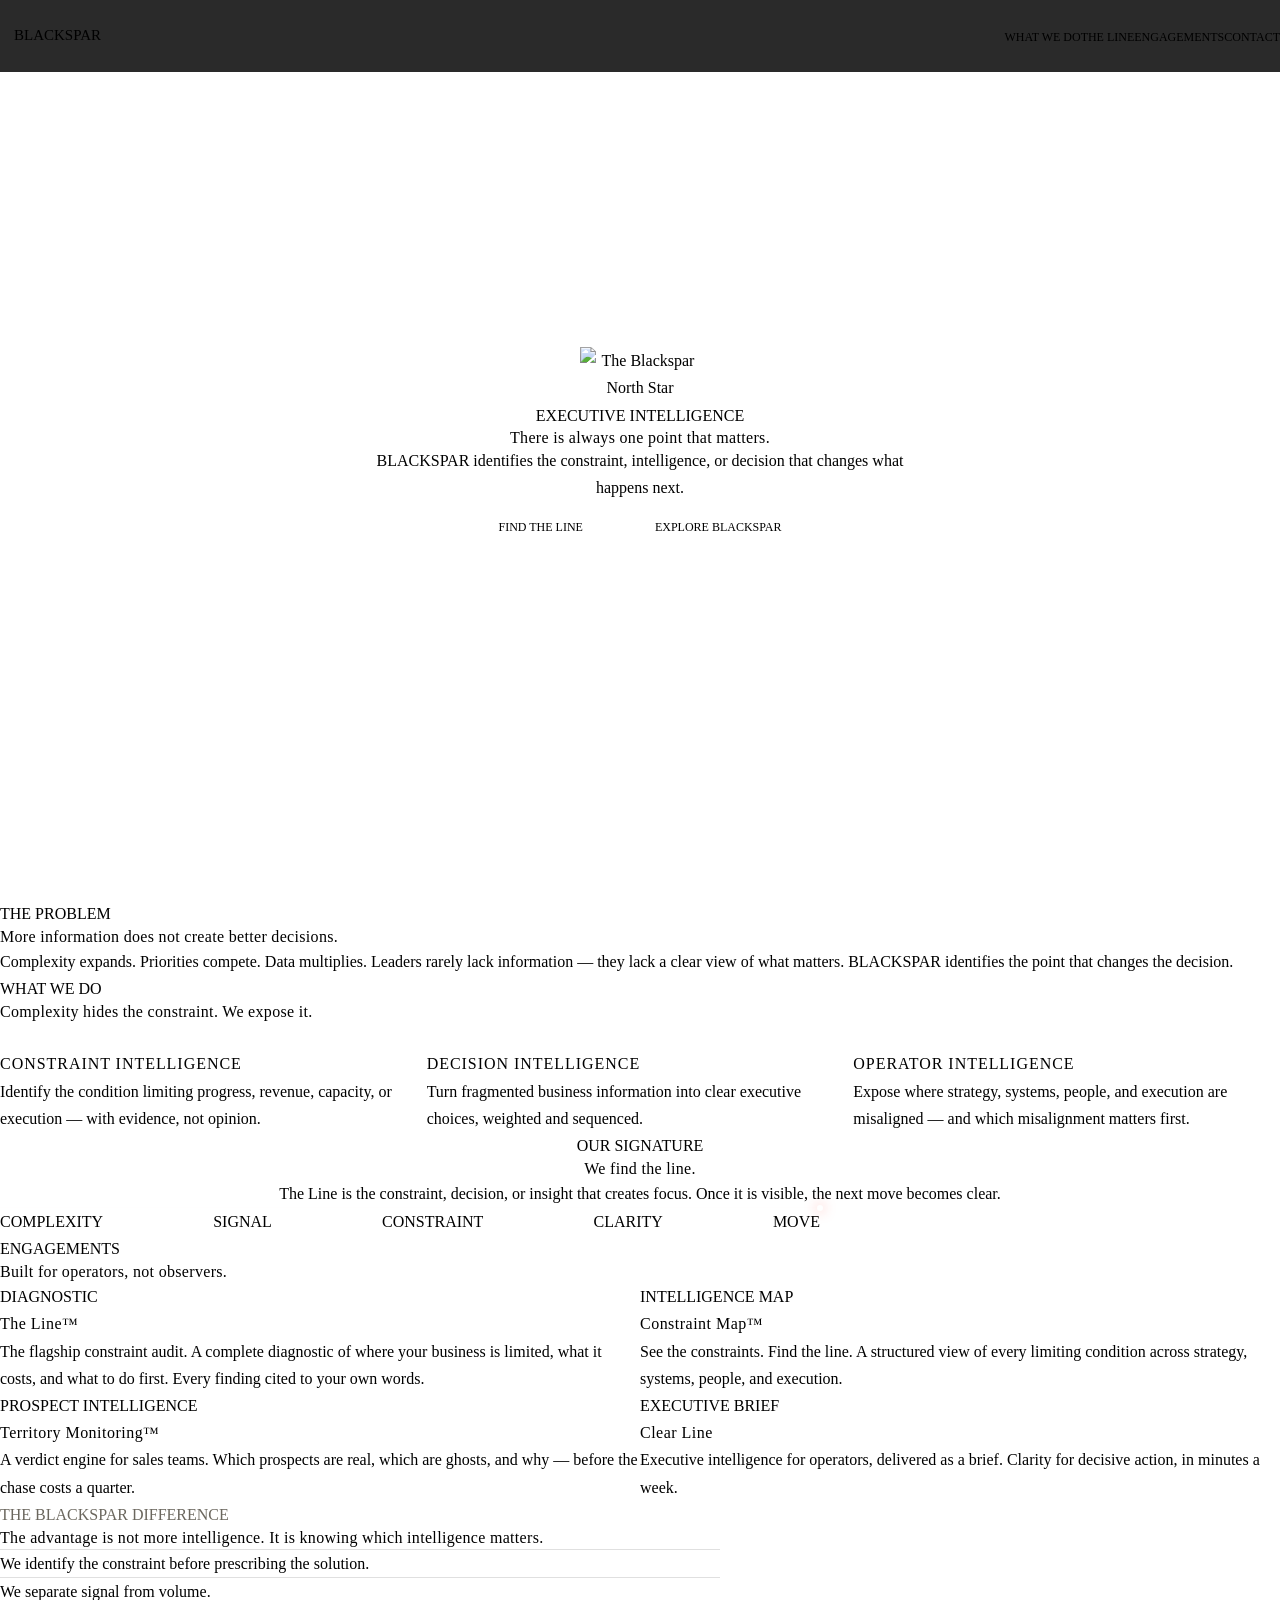
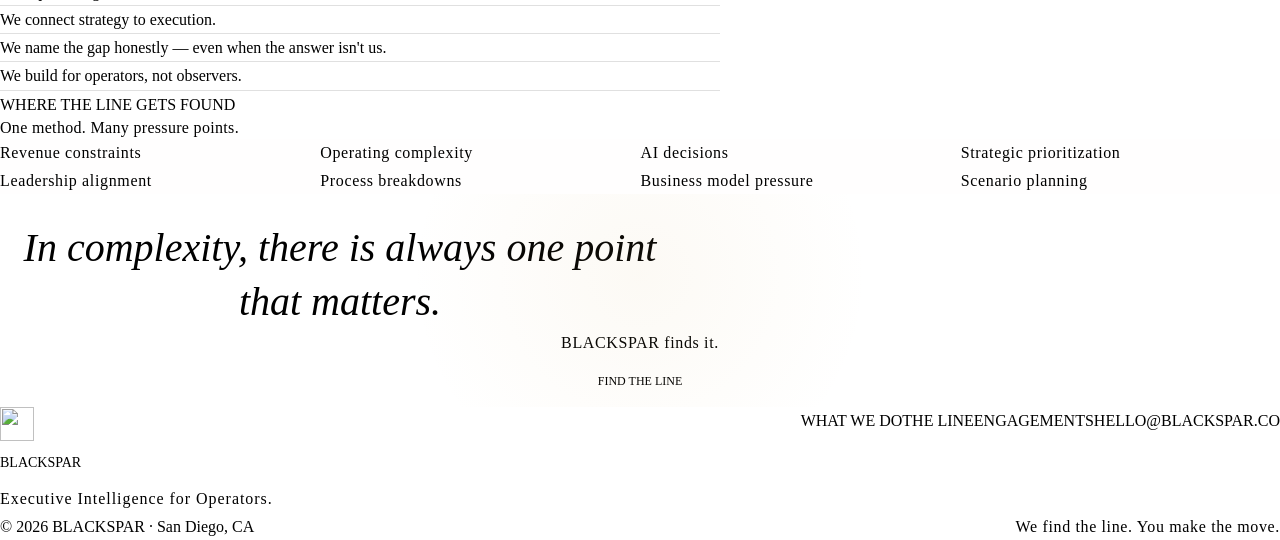
==== index.html @ a790dc44 "Add files via upload" ====
<!DOCTYPE html>
<html lang="en">
<head>
<meta charset="UTF-8">
<meta name="viewport" content="width=device-width, initial-scale=1.0">
<title>BLACKSPAR | Executive Intelligence for Operators</title>
<meta name="description" content="BLACKSPAR identifies the constraints, decisions, and intelligence that matter most—giving operators clarity in complexity.">
<link rel="canonical" href="https://blackspar.co/">
<meta property="og:title" content="BLACKSPAR | Executive Intelligence for Operators">
<meta property="og:description" content="In complexity, there is always one point that matters. We find it.">
<meta property="og:url" content="https://blackspar.co/">
<meta property="og:type" content="website">
<link rel="icon" type="image/svg+xml" href="logos/blackspar-favicon.svg">
<link rel="preconnect" href="https://fonts.googleapis.com">
<link rel="preconnect" href="https://fonts.gstatic.com" crossorigin>
<link href="https://fonts.googleapis.com/css2?family=Manrope:wght@200;300;400;500&family=Cormorant+Garamond:ital,wght@1,400;1,500&display=swap" rel="stylesheet">
<link rel="stylesheet" href="css/tokens.css">
<style>
  /* ============ BASE ============ */
  * { margin:0; padding:0; box-sizing:border-box; }
  html { scroll-behavior:smooth; }
  body {
    background:var(--blackout);
    color:var(--bone);
    font-family:var(--font-body);
    font-weight:var(--weight-light);
    font-size:var(--text-base);
    line-height:1.7;
    -webkit-font-smoothing:antialiased;
  }
  a { color:inherit; }
  a:focus-visible, button:focus-visible {
    outline:1px solid var(--gold);
    outline-offset:3px;
  }
  .skip {
    position:absolute; left:-9999px; top:0; background:var(--bone);
    color:var(--blackout); padding:10px 18px; z-index:100;
  }
  .skip:focus { left:0; }
  .wrap { max-width:var(--max-width); margin:0 auto; padding:0 var(--space-4); }

  .eyebrow {
    font-size:var(--text-xs); letter-spacing:var(--track-label);
    text-transform:uppercase; color:var(--field-gray);
    margin-bottom:var(--space-3);
  }
  h2 {
    font-size:var(--text-2xl); font-weight:var(--weight-thin);
    letter-spacing:0.02em; line-height:1.3; max-width:720px;
  }
  .prose { max-width:var(--max-prose); color:var(--ivory); }

  /* ============ REVEAL MOTION ============ */
  .reveal { opacity:0; transform:translateY(14px);
    transition:opacity var(--dur-slow) var(--ease-brand),
               transform var(--dur-slow) var(--ease-brand); }
  .reveal.in { opacity:1; transform:none; }

  /* ============ NAV ============ */
  nav {
    position:fixed; top:0; left:0; right:0; z-index:50;
    background:rgba(5,5,5,0.85); backdrop-filter:blur(12px);
    border-bottom:var(--border-quiet);
  }
  .nav-inner {
    max-width:var(--max-width); margin:0 auto; padding:0 var(--space-4);
    height:72px; display:flex; align-items:center; justify-content:space-between;
  }
  .nav-mark { display:flex; align-items:center; gap:14px; text-decoration:none; }
  .nav-mark img { height:30px; width:auto; }
  .nav-mark span {
    font-size:15px; font-weight:var(--weight-light);
    letter-spacing:var(--track-wordmark); text-transform:uppercase;
  }
  .nav-links { display:flex; gap:var(--space-4); list-style:none; }
  .nav-links a {
    font-size:12px; letter-spacing:var(--track-label); text-transform:uppercase;
    color:var(--field-gray); text-decoration:none;
    transition:color var(--dur-fast) var(--ease-brand);
  }
  .nav-links a:hover { color:var(--bone); }
  @media (max-width:820px){ .nav-links { display:none; } }

  /* ============ HERO ============ */
  .hero {
    min-height:100vh; display:flex; flex-direction:column;
    align-items:center; justify-content:center; text-align:center;
    padding:120px var(--space-4) var(--space-6); position:relative;
  }
  .hero-star { width:120px; margin-bottom:var(--space-5); }
  .hero .eyebrow { color:var(--gold); }
  .hero h1 {
    font-size:var(--text-hero); font-weight:var(--weight-thin);
    letter-spacing:0.02em; line-height:1.15; max-width:820px;
    margin-bottom:var(--space-4);
  }
  .hero-sub {
    color:var(--ivory); max-width:560px; font-size:var(--text-lg);
    margin-bottom:var(--space-5);
  }
  .hero-line {
    width:0; height:1px; background:var(--red); position:relative;
    margin:0 auto var(--space-5);
    animation:drawline 2.4s var(--ease-brand) 0.6s forwards;
  }
  .hero-line::after {
    content:''; position:absolute; right:-2px; top:-1.5px;
    width:4px; height:4px; border-radius:50%; background:var(--red-glow);
    opacity:0; animation:pointin 0.8s var(--ease-brand) 2.6s forwards;
  }
  @keyframes drawline { to { width:180px; } }
  @keyframes pointin { to { opacity:1; } }
  @media (prefers-reduced-motion: reduce){
    .hero-line { width:180px; animation:none; }
    .hero-line::after { opacity:1; animation:none; }
  }
  .cta-row { display:flex; gap:var(--space-2); flex-wrap:wrap; justify-content:center; }
  .btn {
    display:inline-block; padding:15px 36px; font-family:var(--font-body);
    font-size:12px; letter-spacing:var(--track-label); text-transform:uppercase;
    text-decoration:none; border-radius:var(--radius); cursor:pointer;
    transition:all var(--dur-fast) var(--ease-brand);
  }
  .btn-primary { background:var(--bone); color:var(--blackout); border:1px solid var(--bone); }
  .btn-primary:hover { background:var(--gold-hi); border-color:var(--gold-hi); }
  .btn-ghost { background:transparent; color:var(--bone); border:var(--border-fine); }
  .btn-ghost:hover { border-color:var(--gold); color:var(--gold-hi); }

  /* ============ SECTIONS ============ */
  section { padding:var(--space-7) 0; border-top:var(--border-quiet); }

  /* Problem */
  .problem .prose { margin-top:var(--space-3); font-size:var(--text-lg); }

  /* Capabilities */
  .caps-grid {
    display:grid; grid-template-columns:repeat(3,1fr);
    gap:var(--space-3); margin-top:var(--space-5);
  }
  .cap {
    background:var(--deep-surface); border:var(--border-fine);
    border-radius:var(--radius); padding:var(--space-4);
    transition:border-color var(--dur-base) var(--ease-brand);
  }
  .cap:hover { border-color:rgba(216,179,106,0.35); }
  .cap img { width:22px; margin-bottom:var(--space-3); }
  .cap h3 {
    font-size:var(--text-base); font-weight:var(--weight-regular);
    letter-spacing:0.06em; text-transform:uppercase; margin-bottom:var(--space-2);
  }
  .cap p { font-size:var(--text-sm); color:var(--field-gray); }
  @media (max-width:820px){ .caps-grid { grid-template-columns:1fr; } }

  /* The Line */
  .theline { text-align:center; }
  .theline h2 { margin:0 auto; }
  .theline .prose { margin:var(--space-3) auto 0; }
  .line-stage { margin:var(--space-6) auto 0; max-width:820px; position:relative; }
  .line-track { height:1px; background:rgba(244,241,233,0.08); position:relative; overflow:visible; }
  .line-draw {
    position:absolute; left:0; top:0; height:1px; background:var(--red); width:0;
    transition:width 2.8s var(--ease-brand);
  }
  .line-stage.in .line-draw { width:100%; }
  .line-point {
    position:absolute; right:-3px; top:-2.5px; width:6px; height:6px;
    border-radius:50%; background:var(--red-glow);
    box-shadow:0 0 12px rgba(255,59,48,0.5);
    opacity:0; transition:opacity 0.8s var(--ease-brand) 2.6s;
  }
  .line-stage.in .line-point { opacity:1; }
  .line-steps {
    display:flex; justify-content:space-between; margin-top:var(--space-3);
    list-style:none;
  }
  .line-steps li {
    font-size:var(--text-xs); letter-spacing:var(--track-label);
    text-transform:uppercase; color:var(--field-gray);
  }
  .line-steps li:last-child { color:var(--bone); }

  /* Products */
  .prod-grid {
    display:grid; grid-template-columns:repeat(2,1fr);
    gap:var(--space-3); margin-top:var(--space-5);
  }
  .prod {
    background:var(--deep-surface); border:var(--border-fine);
    border-radius:var(--radius); padding:var(--space-4);
    display:flex; flex-direction:column; gap:var(--space-2);
    transition:border-color var(--dur-base) var(--ease-brand);
  }
  .prod:hover { border-color:rgba(216,179,106,0.35); }
  .prod .p-label {
    font-size:var(--text-xs); letter-spacing:var(--track-label);
    text-transform:uppercase; color:var(--gold);
  }
  .prod h3 { font-size:var(--text-xl); font-weight:var(--weight-thin); letter-spacing:0.03em; }
  .prod p { font-size:var(--text-sm); color:var(--field-gray); }
  @media (max-width:820px){ .prod-grid { grid-template-columns:1fr; } }

  /* Difference — reversed editorial section */
  .difference { background:var(--bone); color:var(--blackout); border-top:none; }
  .difference h2 { color:var(--blackout); }
  .difference .eyebrow { color:#6b675e; }
  .diff-list { margin-top:var(--space-5); list-style:none; max-width:720px; }
  .diff-list li {
    padding:var(--space-3) 0; border-top:1px solid rgba(5,5,5,0.12);
    font-size:var(--text-lg); font-weight:var(--weight-light);
  }
  .diff-list li:last-child { border-bottom:1px solid rgba(5,5,5,0.12); }

  /* Use cases */
  .uses-grid {
    display:grid; grid-template-columns:repeat(4,1fr);
    gap:1px; background:rgba(244,241,233,0.08);
    border:var(--border-fine); margin-top:var(--space-5);
  }
  .use {
    background:var(--blackout); padding:var(--space-4) var(--space-3);
    font-size:var(--text-sm); color:var(--ivory); letter-spacing:0.04em;
  }
  @media (max-width:820px){ .uses-grid { grid-template-columns:repeat(2,1fr); } }

  /* Closing */
  .closing {
    text-align:center; padding:calc(var(--space-7) + 40px) 0;
    position:relative; overflow:hidden;
  }
  .closing::before {
    content:''; position:absolute; left:50%; top:38%;
    width:520px; height:520px; transform:translate(-50%,-50%);
    background:radial-gradient(circle, rgba(216,179,106,0.07) 0%, transparent 62%);
    pointer-events:none;
  }
  .closing img { width:64px; margin-bottom:var(--space-4); }
  .closing-statement {
    font-family:var(--font-serif); font-style:italic;
    font-size:clamp(26px, 3.6vw, 40px); font-weight:400;
    line-height:1.35; max-width:680px; margin:0 auto var(--space-2);
  }
  .closing .finds {
    font-size:var(--text-lg); color:var(--gold-hi);
    letter-spacing:0.04em; margin-bottom:var(--space-5);
  }

  /* Footer */
  footer { border-top:var(--border-quiet); padding:var(--space-5) 0 var(--space-4); }
  .foot-top {
    display:flex; justify-content:space-between; align-items:flex-start;
    gap:var(--space-4); flex-wrap:wrap;
  }
  .foot-mark { display:flex; flex-direction:column; gap:10px; }
  .foot-mark img { height:34px; width:34px; }
  .foot-mark .fm-name {
    font-size:14px; letter-spacing:var(--track-wordmark); text-transform:uppercase;
  }
  .foot-mark .fm-tag { font-size:var(--text-xs); color:var(--field-gray); letter-spacing:0.06em; }
  .foot-nav { display:flex; gap:var(--space-4); list-style:none; flex-wrap:wrap; }
  .foot-nav a {
    font-size:var(--text-xs); letter-spacing:var(--track-label);
    text-transform:uppercase; color:var(--field-gray); text-decoration:none;
  }
  .foot-nav a:hover { color:var(--bone); }
  .foot-line { height:1px; background:var(--red); width:56px; margin:var(--space-4) 0 var(--space-3); }
  .foot-bottom {
    display:flex; justify-content:space-between; gap:var(--space-3);
    flex-wrap:wrap; font-size:var(--text-xs); color:var(--field-gray);
  }
  .foot-bottom .promise { color:var(--ivory); letter-spacing:0.04em; }
</style>
</head>
<body>
<a class="skip" href="#main">Skip to content</a>

<nav aria-label="Primary">
  <div class="nav-inner">
    <a class="nav-mark" href="#" aria-label="Blackspar home">
      <img src="logos/blackspar-star.svg" alt="">
      <span>Blackspar</span>
    </a>
    <ul class="nav-links">
      <li><a href="#what">What We Do</a></li>
      <li><a href="#theline">The Line</a></li>
      <li><a href="#engagements">Engagements</a></li>
      <li><a href="#contact">Contact</a></li>
    </ul>
  </div>
</nav>

<main id="main">

  <!-- 1 · HERO -->
  <header class="hero">
    <img class="hero-star" src="logos/blackspar-star.svg" alt="The Blackspar North Star">
    <p class="eyebrow">Executive Intelligence</p>
    <h1>There is always one point that&nbsp;matters.</h1>
    <p class="hero-sub">BLACKSPAR identifies the constraint, intelligence, or decision that changes what happens next.</p>
    <div class="hero-line" aria-hidden="true"></div>
    <div class="cta-row">
      <a class="btn btn-primary" href="#contact">Find the Line</a>
      <a class="btn btn-ghost" href="#what">Explore Blackspar</a>
    </div>
  </header>

  <!-- 2 · THE CORE PROBLEM -->
  <section class="problem" id="problem">
    <div class="wrap reveal">
      <p class="eyebrow">The Problem</p>
      <h2>More information does not create better decisions.</h2>
      <p class="prose">Complexity expands. Priorities compete. Data multiplies. Leaders rarely lack information — they lack a clear view of what matters. BLACKSPAR identifies the point that changes the decision.</p>
    </div>
  </section>

  <!-- 3 · WHAT BLACKSPAR DOES -->
  <section id="what">
    <div class="wrap">
      <div class="reveal">
        <p class="eyebrow">What We Do</p>
        <h2>Complexity hides the constraint. We expose it.</h2>
      </div>
      <div class="caps-grid">
        <article class="cap reveal">
          <img src="logos/blackspar-star.svg" alt="">
          <h3>Constraint Intelligence</h3>
          <p>Identify the condition limiting progress, revenue, capacity, or execution — with evidence, not opinion.</p>
        </article>
        <article class="cap reveal">
          <img src="logos/blackspar-star.svg" alt="">
          <h3>Decision Intelligence</h3>
          <p>Turn fragmented business information into clear executive choices, weighted and sequenced.</p>
        </article>
        <article class="cap reveal">
          <img src="logos/blackspar-star.svg" alt="">
          <h3>Operator Intelligence</h3>
          <p>Expose where strategy, systems, people, and execution are misaligned — and which misalignment matters first.</p>
        </article>
      </div>
    </div>
  </section>

  <!-- 4 · THE LINE -->
  <section class="theline" id="theline">
    <div class="wrap">
      <div class="reveal">
        <p class="eyebrow" style="color:var(--red)">Our Signature</p>
        <h2>We find the line.</h2>
        <p class="prose">The Line is the constraint, decision, or insight that creates focus. Once it is visible, the next move becomes clear.</p>
      </div>
      <div class="line-stage" id="lineStage" aria-hidden="true">
        <div class="line-track">
          <div class="line-draw"></div>
          <div class="line-point"></div>
        </div>
        <ul class="line-steps">
          <li>Complexity</li>
          <li>Signal</li>
          <li>Constraint</li>
          <li>Clarity</li>
          <li>Move</li>
        </ul>
      </div>
    </div>
  </section>

  <!-- 5 · ENGAGEMENTS -->
  <section id="engagements">
    <div class="wrap">
      <div class="reveal">
        <p class="eyebrow">Engagements</p>
        <h2>Built for operators, not observers.</h2>
      </div>
      <div class="prod-grid">
        <article class="prod reveal">
          <span class="p-label">Diagnostic</span>
          <h3>The Line™</h3>
          <p>The flagship constraint audit. A complete diagnostic of where your business is limited, what it costs, and what to do first. Every finding cited to your own words.</p>
        </article>
        <article class="prod reveal">
          <span class="p-label">Intelligence Map</span>
          <h3>Constraint Map™</h3>
          <p>See the constraints. Find the line. A structured view of every limiting condition across strategy, systems, people, and execution.</p>
        </article>
        <article class="prod reveal">
          <span class="p-label">Prospect Intelligence</span>
          <h3>Territory Monitoring™</h3>
          <p>A verdict engine for sales teams. Which prospects are real, which are ghosts, and why — before the chase costs a quarter.</p>
        </article>
        <article class="prod reveal">
          <span class="p-label">Executive Brief</span>
          <h3>Clear Line</h3>
          <p>Executive intelligence for operators, delivered as a brief. Clarity for decisive action, in minutes a week.</p>
        </article>
      </div>
    </div>
  </section>

  <!-- 6 · THE DIFFERENCE -->
  <section class="difference">
    <div class="wrap reveal">
      <p class="eyebrow">The Blackspar Difference</p>
      <h2>The advantage is not more intelligence. It is knowing which intelligence matters.</h2>
      <ul class="diff-list">
        <li>We identify the constraint before prescribing the solution.</li>
        <li>We separate signal from volume.</li>
        <li>We connect strategy to execution.</li>
        <li>We name the gap honestly — even when the answer isn't us.</li>
        <li>We build for operators, not observers.</li>
      </ul>
    </div>
  </section>

  <!-- 7 · USE CASES -->
  <section id="uses">
    <div class="wrap">
      <div class="reveal">
        <p class="eyebrow">Where The Line Gets Found</p>
        <h2>One method. Many pressure points.</h2>
      </div>
      <div class="uses-grid reveal">
        <div class="use">Revenue constraints</div>
        <div class="use">Operating complexity</div>
        <div class="use">AI decisions</div>
        <div class="use">Strategic prioritization</div>
        <div class="use">Leadership alignment</div>
        <div class="use">Process breakdowns</div>
        <div class="use">Business model pressure</div>
        <div class="use">Scenario planning</div>
      </div>
    </div>
  </section>

  <!-- 8 · CLOSING -->
  <section class="closing" id="contact">
    <div class="wrap reveal">
      <img src="logos/blackspar-star.svg" alt="">
      <p class="closing-statement">In complexity, there is always one point that matters.</p>
      <p class="finds">BLACKSPAR finds it.</p>
      <a class="btn btn-primary" href="mailto:hello@blackspar.co?subject=Find%20the%20Line">Find the Line</a>
    </div>
  </section>

  <!-- 9 · FOOTER -->
  <footer>
    <div class="wrap">
      <div class="foot-top">
        <div class="foot-mark">
          <img src="logos/blackspar-star.svg" alt="">
          <span class="fm-name">Blackspar</span>
          <span class="fm-tag">Executive Intelligence for Operators.</span>
        </div>
        <ul class="foot-nav">
          <li><a href="#what">What We Do</a></li>
          <li><a href="#theline">The Line</a></li>
          <li><a href="#engagements">Engagements</a></li>
          <li><a href="mailto:hello@blackspar.co">hello@blackspar.co</a></li>
        </ul>
      </div>
      <div class="foot-line" aria-hidden="true"></div>
      <div class="foot-bottom">
        <span>© 2026 BLACKSPAR · San Diego, CA</span>
        <span class="promise">We find the line. You make the move.</span>
      </div>
    </div>
  </footer>

</main>

<script>
  // Scroll reveals + Line animation trigger
  const io = new IntersectionObserver((entries) => {
    entries.forEach(e => { if (e.isIntersecting) { e.target.classList.add('in'); io.unobserve(e.target); } });
  }, { threshold: 0.18 });
  document.querySelectorAll('.reveal, .line-stage').forEach(el => io.observe(el));
</script>
</body>
</html>
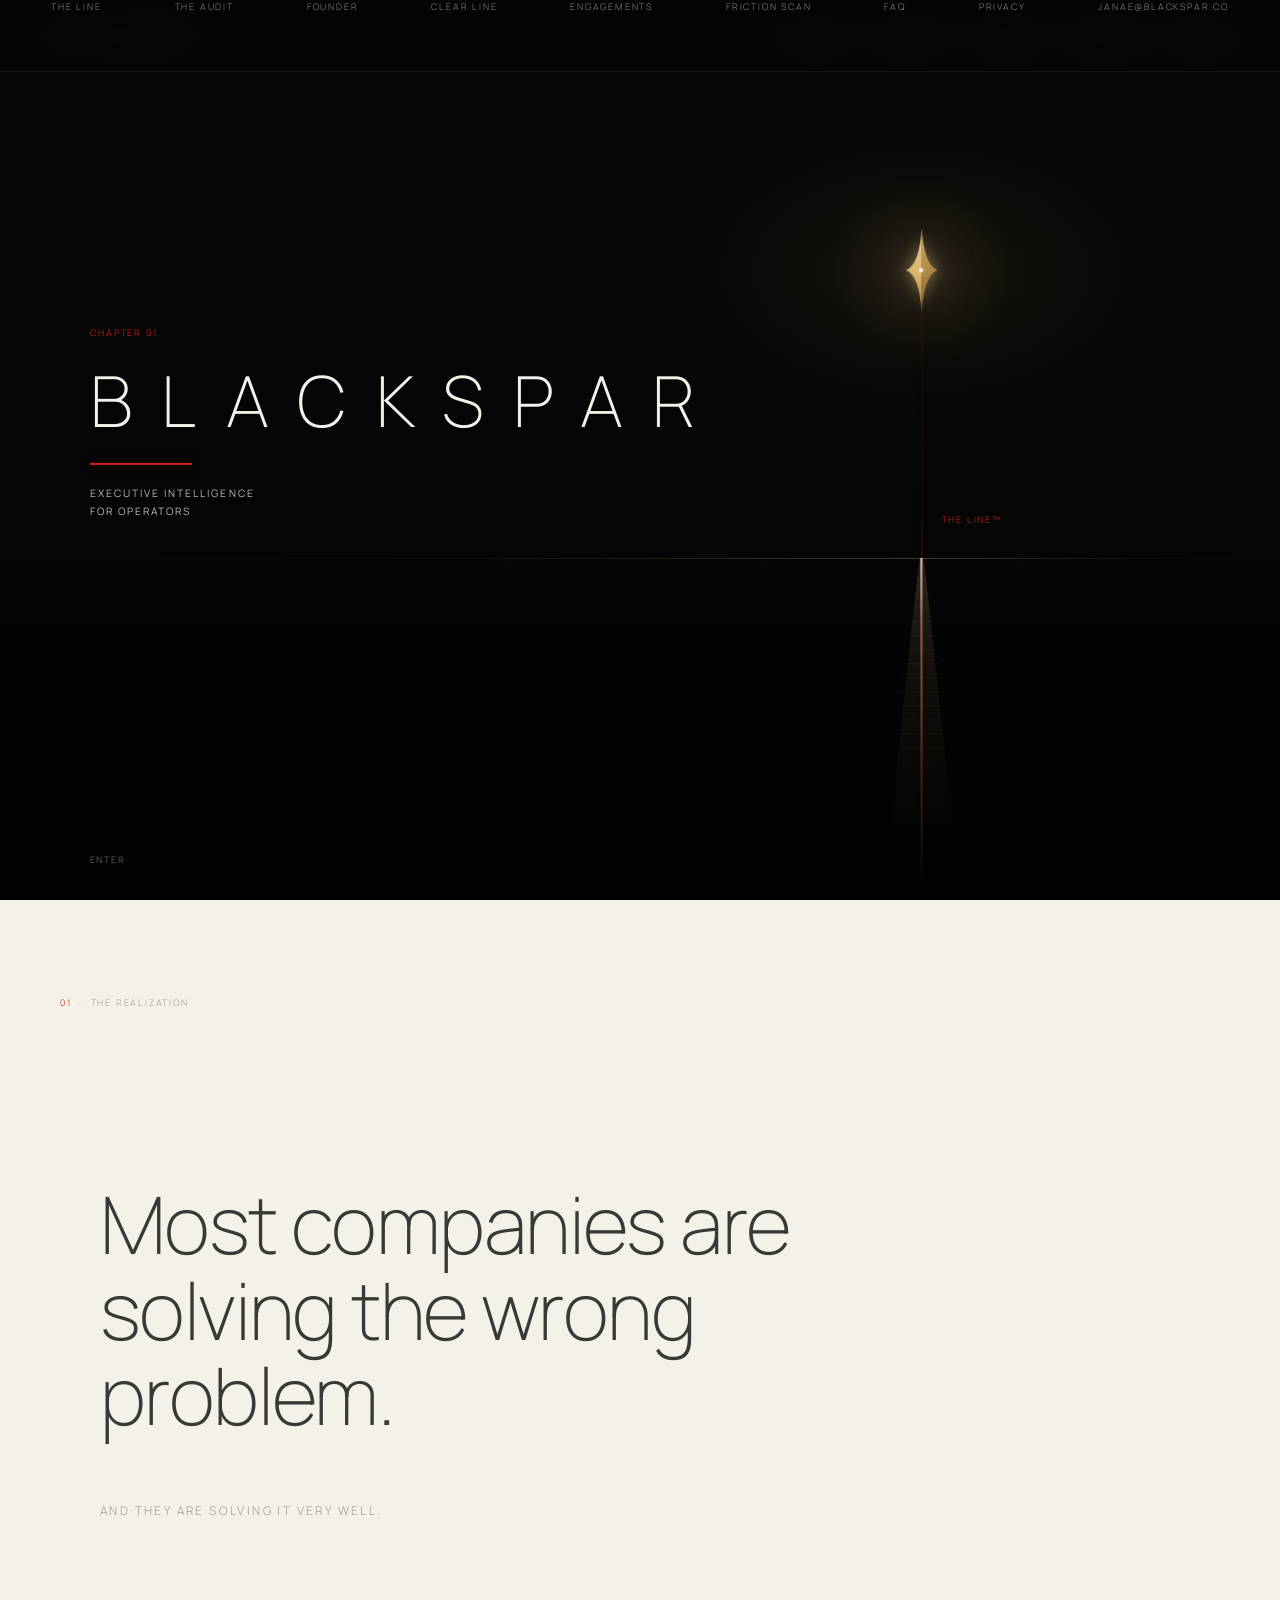
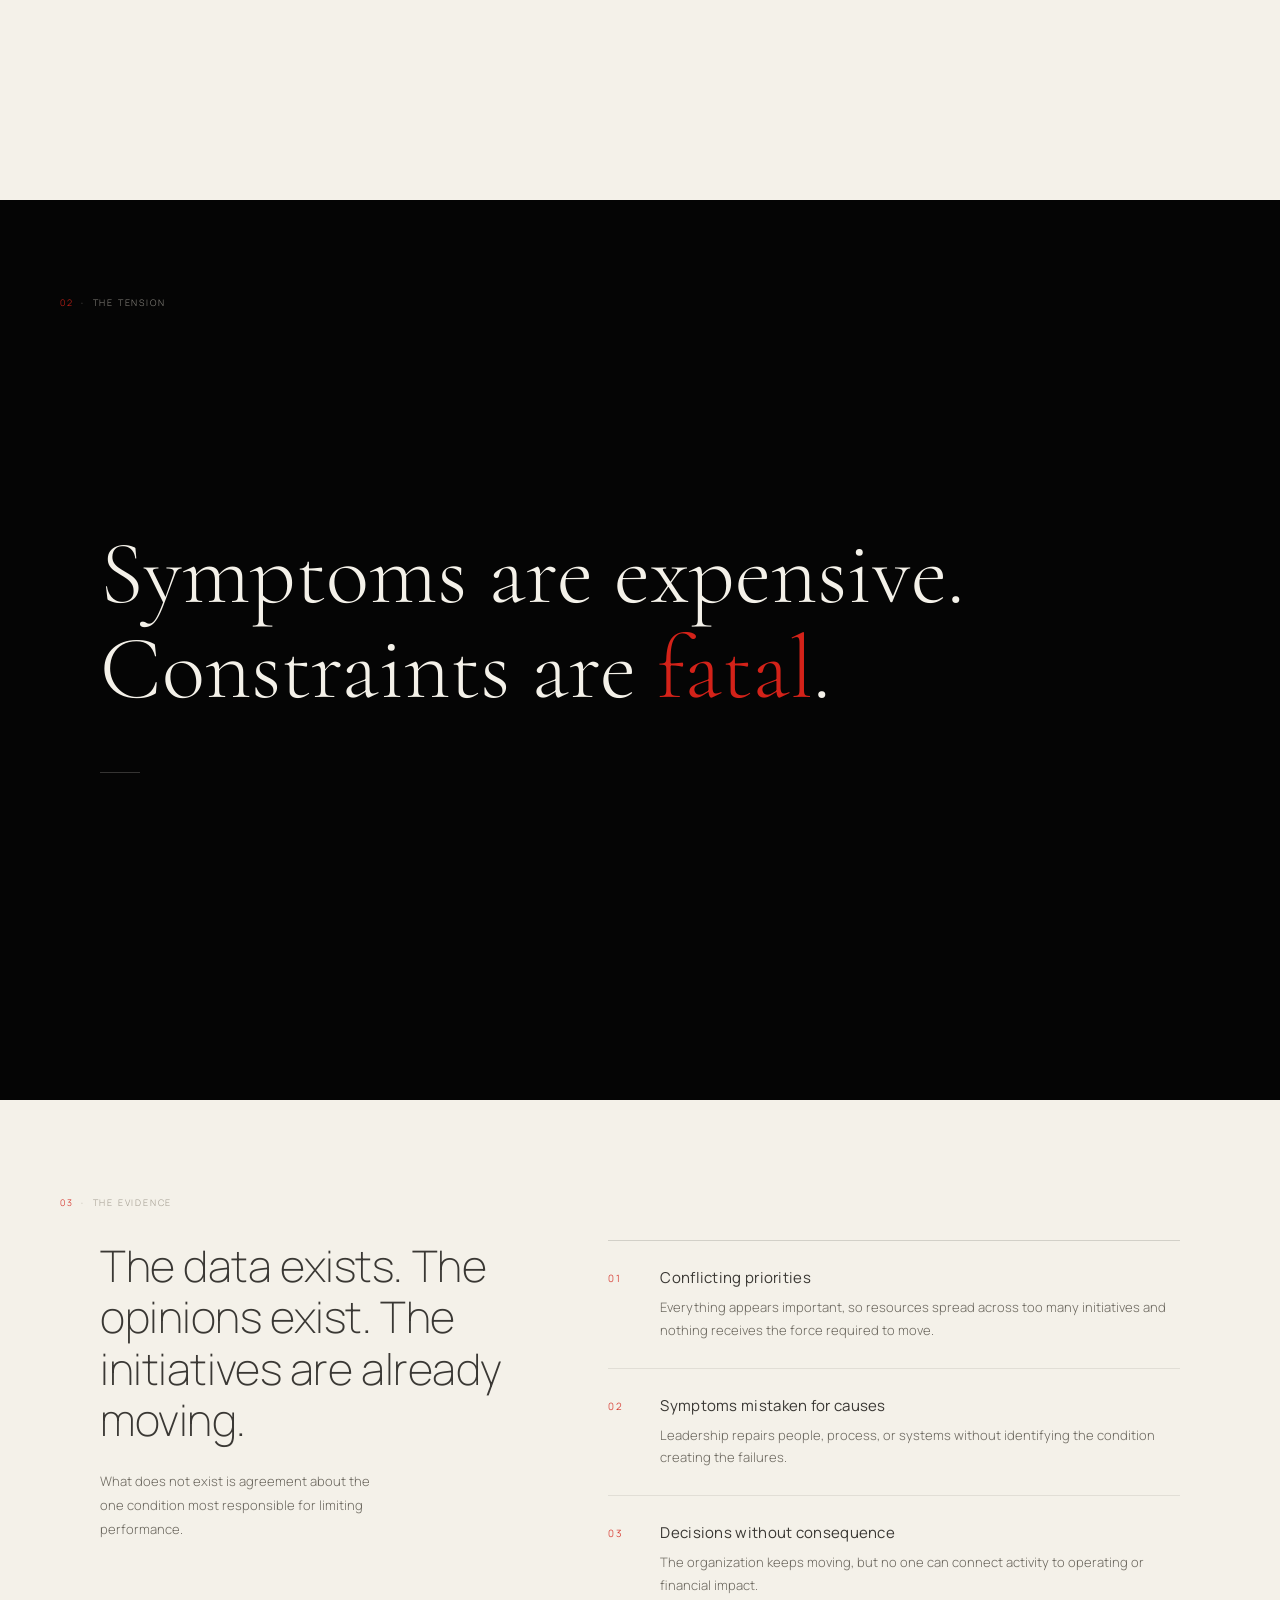
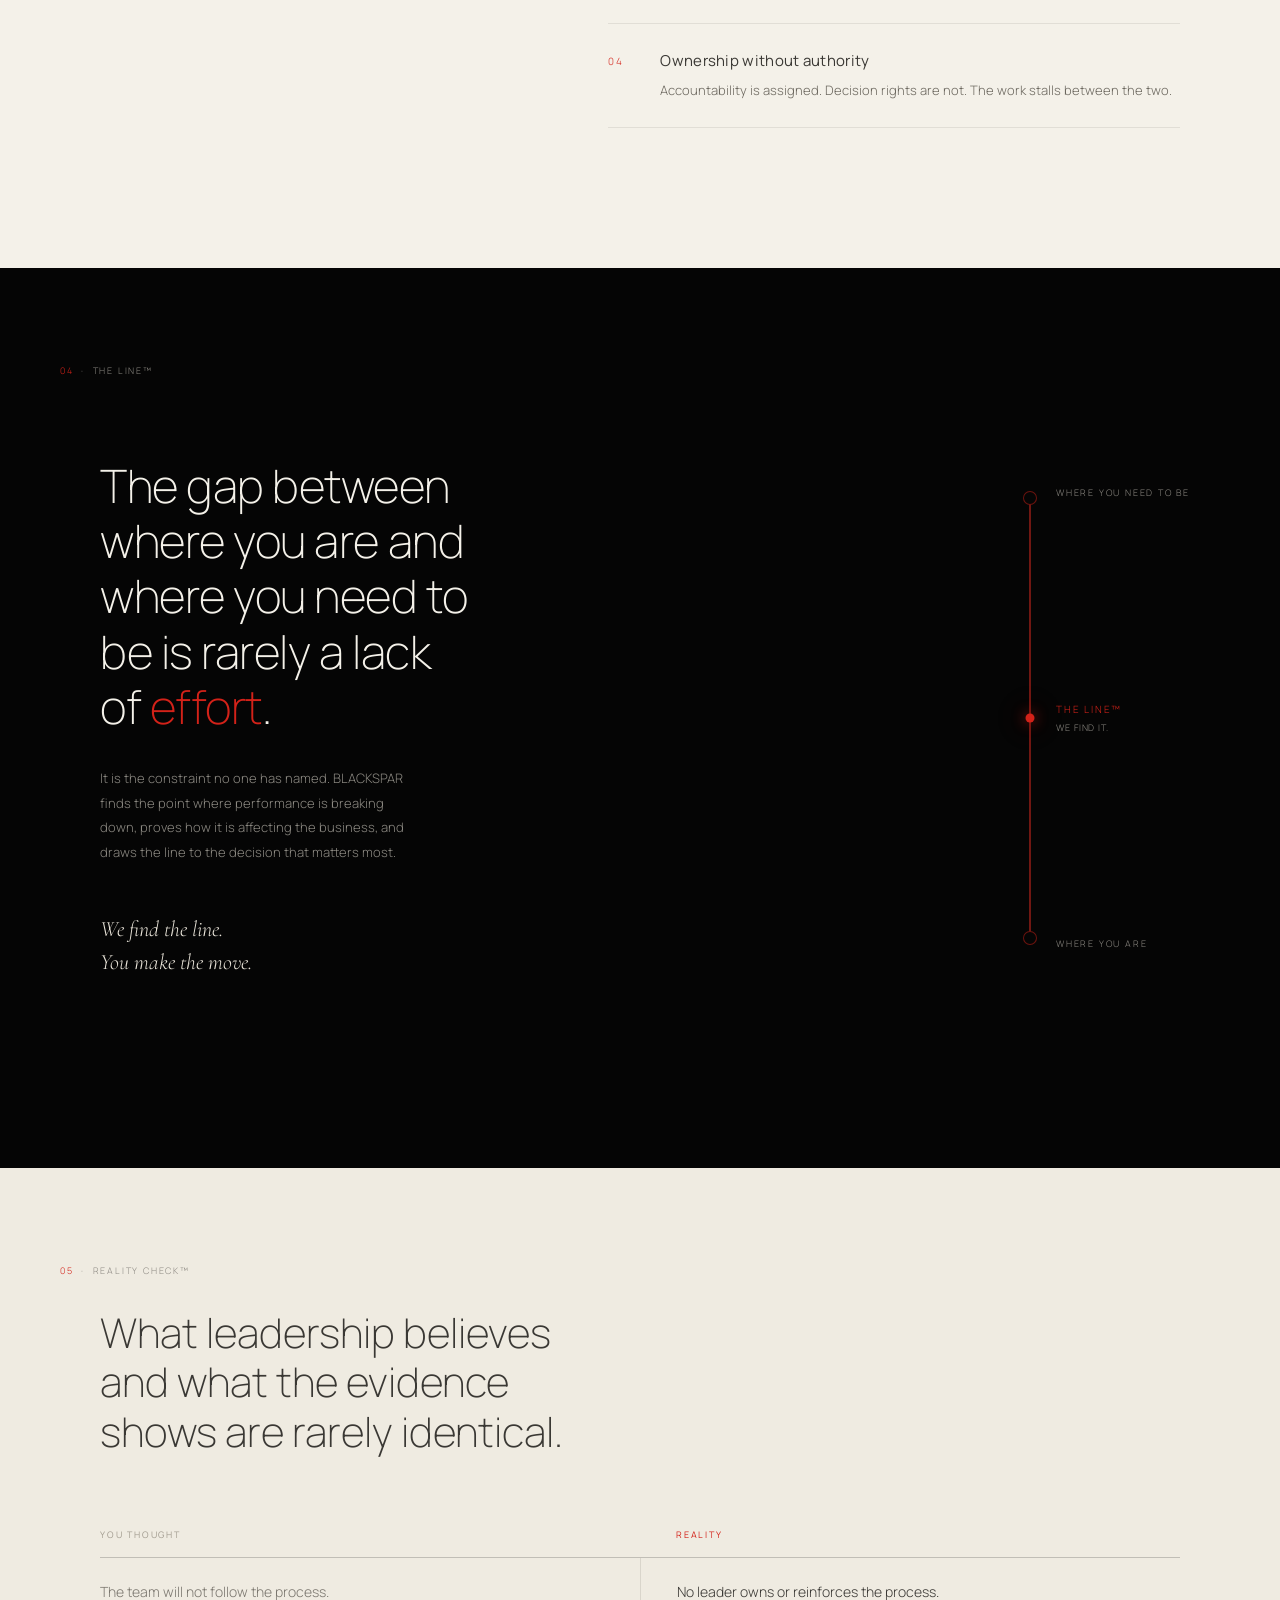
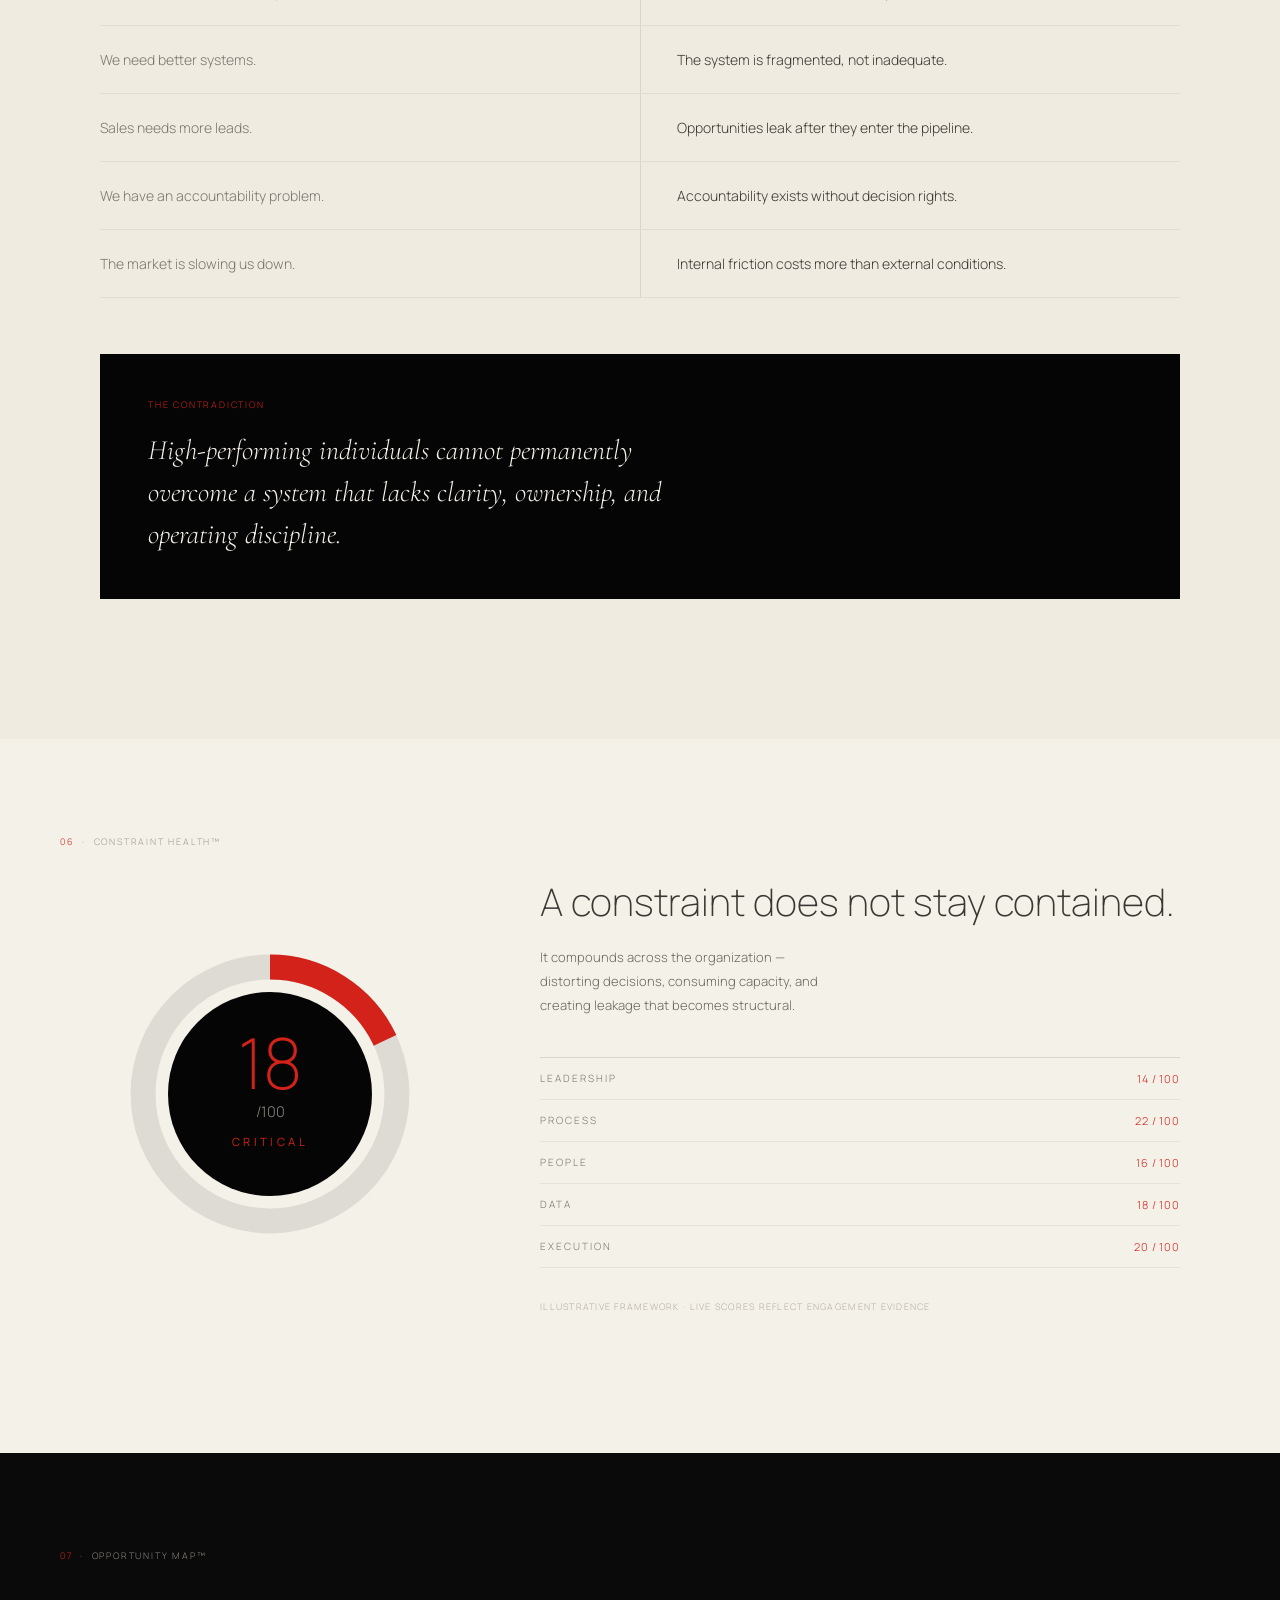
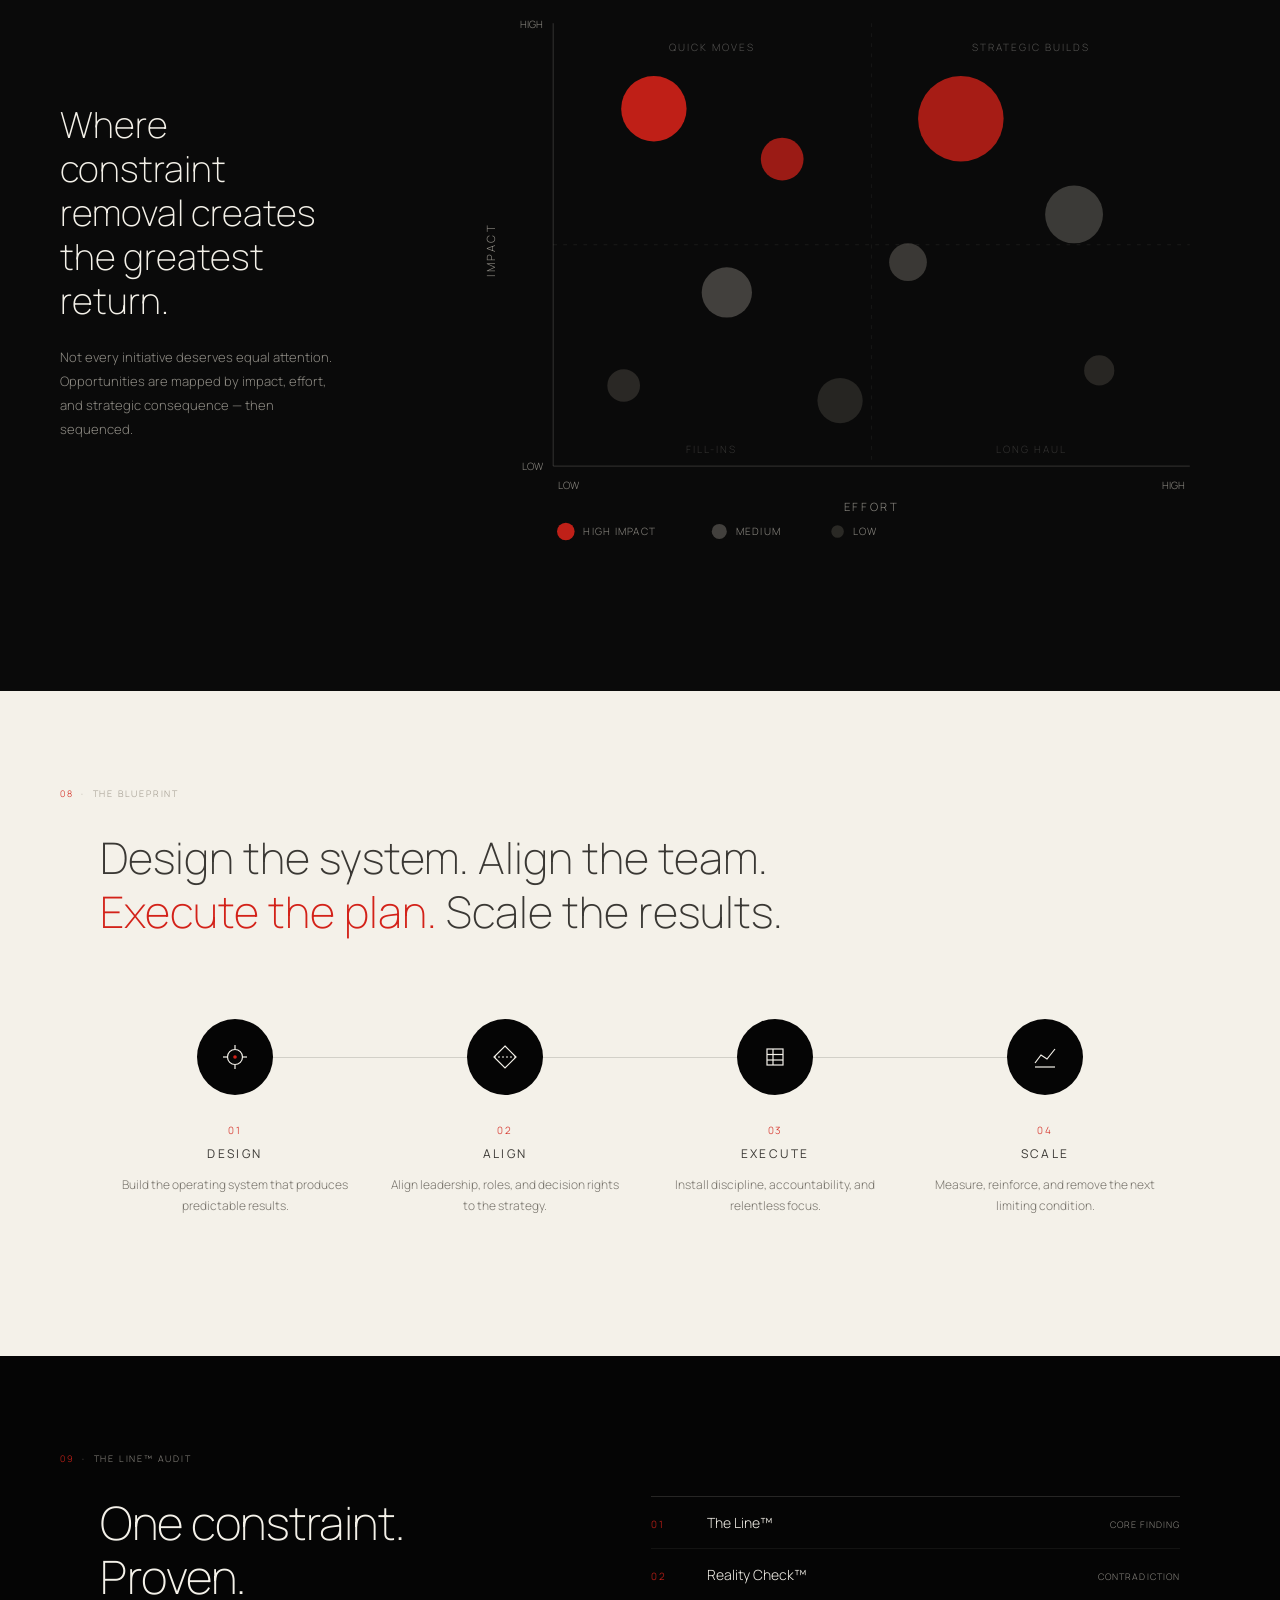
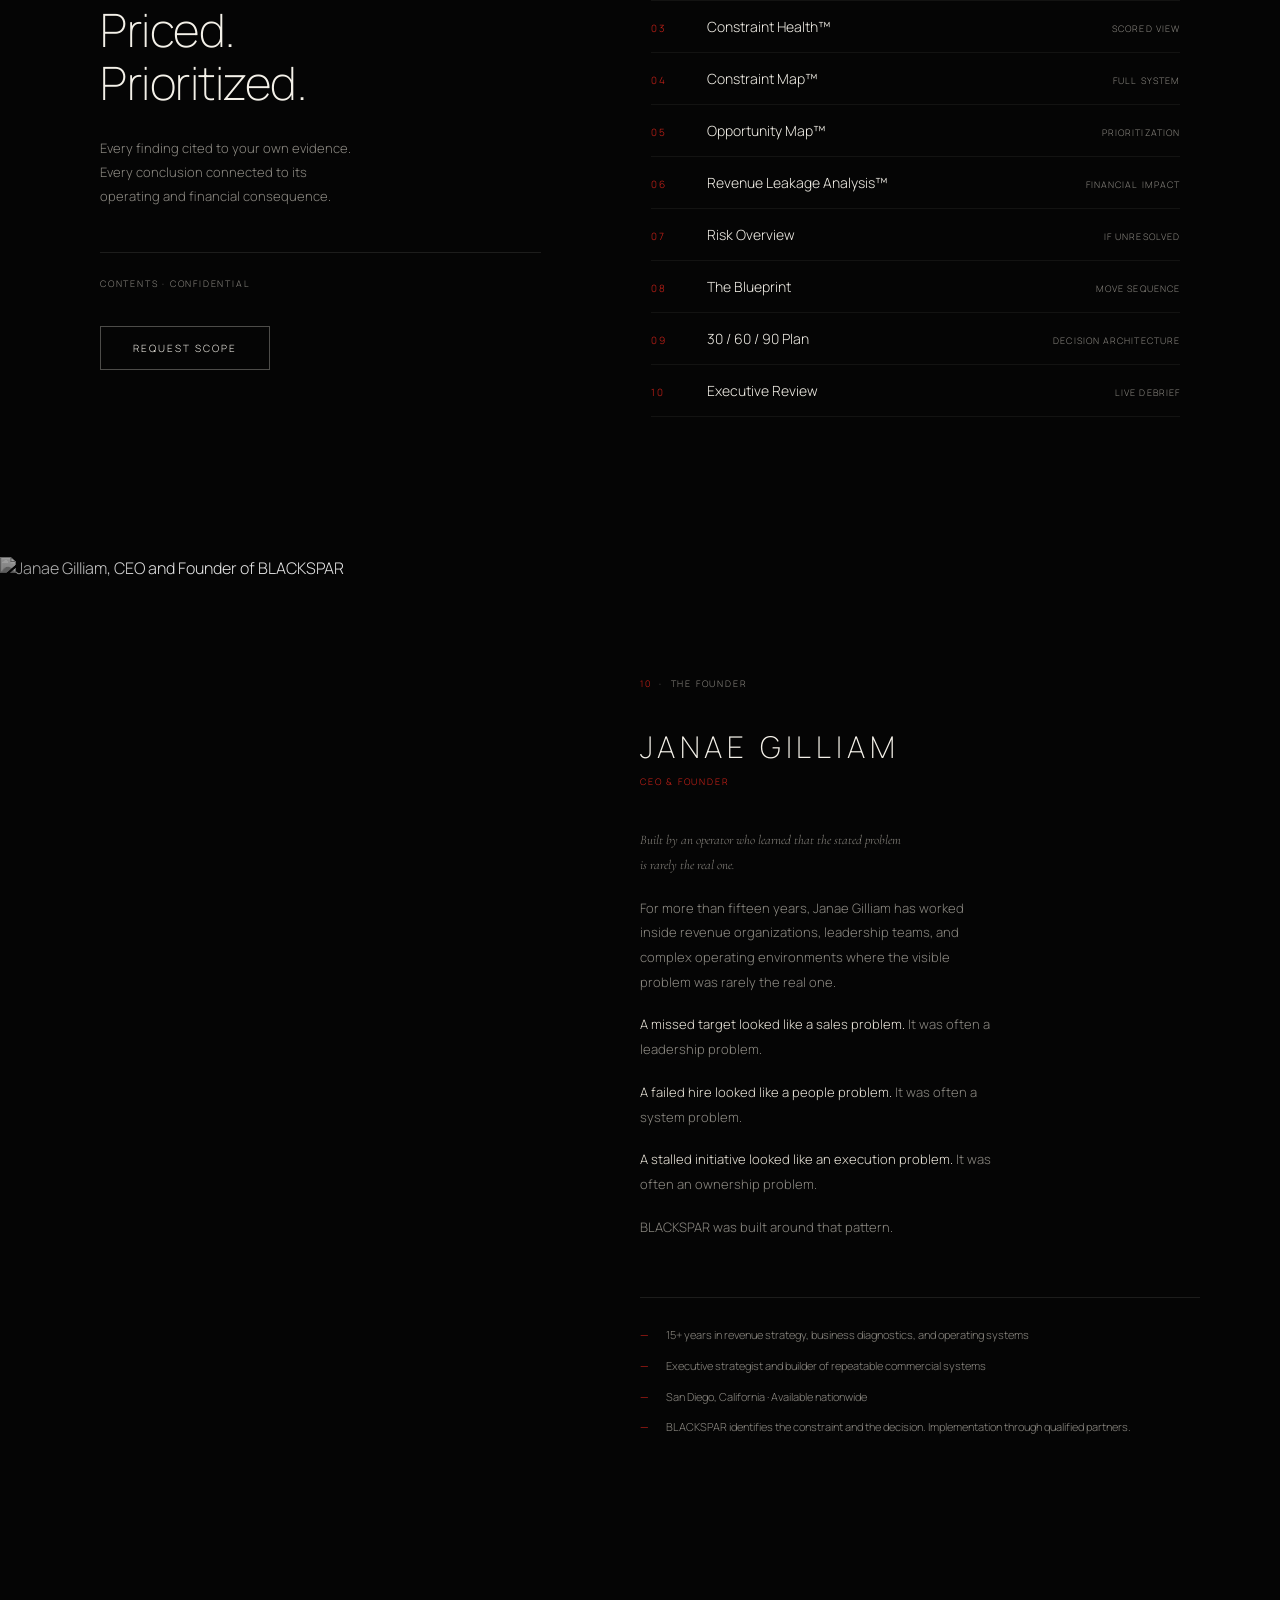
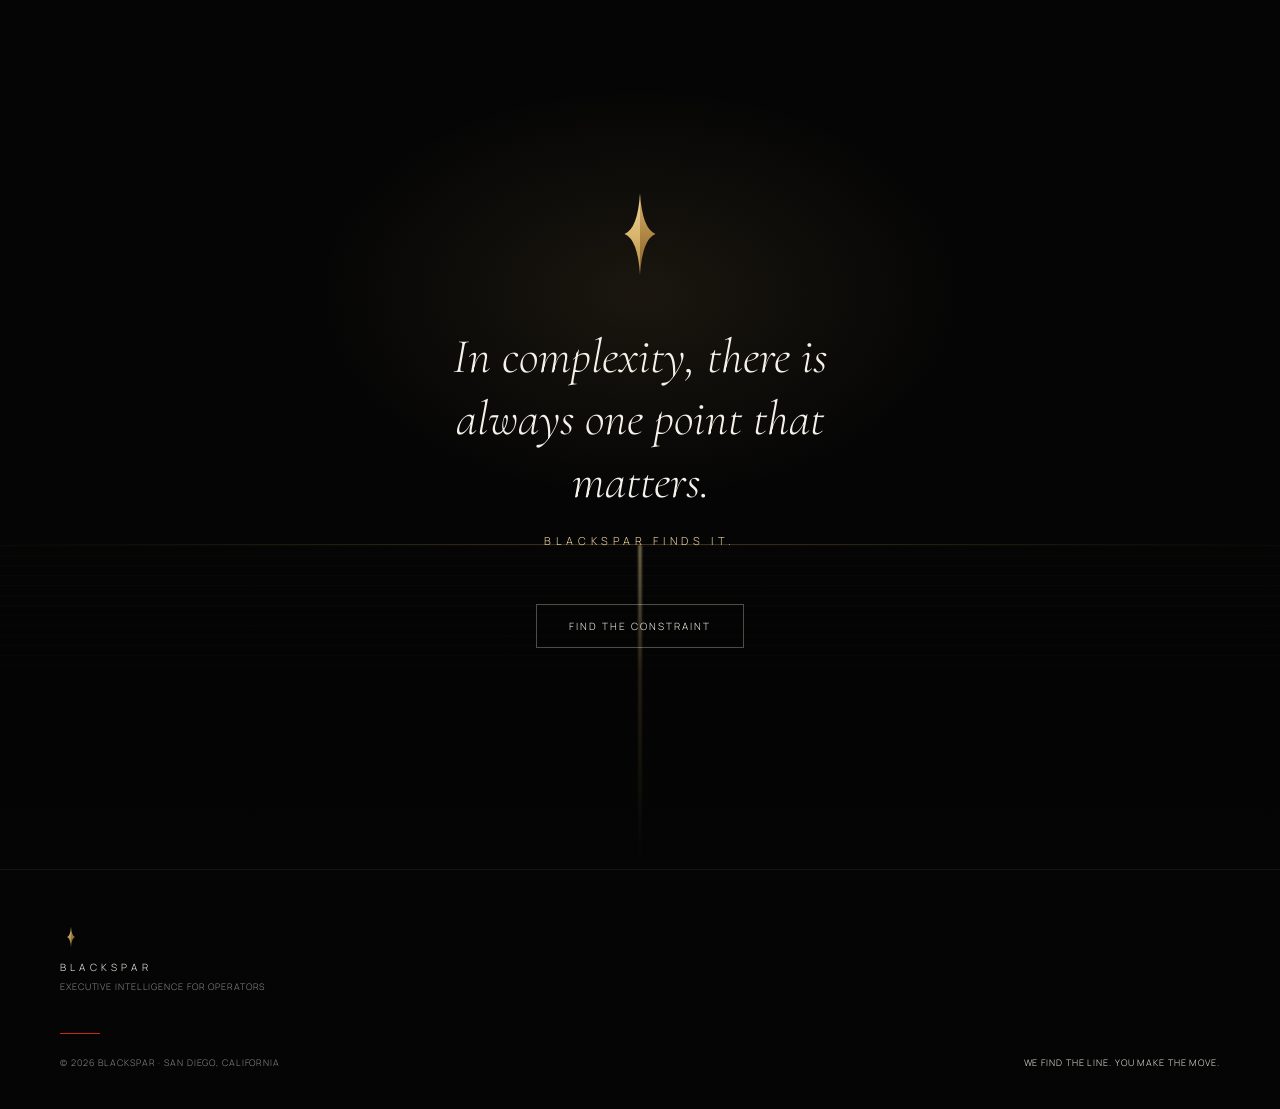
==== commit 70e1ee07: "Update index.html" ====
--- a/index.html
+++ b/index.html
@@ -2,477 +2,665 @@
 <html lang="en">
 <head>
 <meta charset="UTF-8">
-<meta name="viewport" content="width=device-width, initial-scale=1.0">
+<meta name="viewport" content="width=device-width,initial-scale=1.0">
 <title>BLACKSPAR | Executive Intelligence for Operators</title>
-<meta name="description" content="BLACKSPAR identifies the constraints, decisions, and intelligence that matter most—giving operators clarity in complexity.">
+<meta name="description" content="BLACKSPAR identifies the constraint most responsible for limiting performance, shows operators what it is costing, and determines what must move first.">
 <link rel="canonical" href="https://blackspar.co/">
 <meta property="og:title" content="BLACKSPAR | Executive Intelligence for Operators">
-<meta property="og:description" content="In complexity, there is always one point that matters. We find it.">
+<meta property="og:description" content="In complexity, there is always one point that matters. BLACKSPAR finds it.">
 <meta property="og:url" content="https://blackspar.co/">
 <meta property="og:type" content="website">
-<link rel="icon" type="image/svg+xml" href="logos/blackspar-favicon.svg">
+<link rel="icon" href="[data-uri]" type="image/svg+xml">
 <link rel="preconnect" href="https://fonts.googleapis.com">
 <link rel="preconnect" href="https://fonts.gstatic.com" crossorigin>
-<link href="https://fonts.googleapis.com/css2?family=Manrope:wght@200;300;400;500&family=Cormorant+Garamond:ital,wght@1,400;1,500&display=swap" rel="stylesheet">
-<link rel="stylesheet" href="css/tokens.css">
+<link href="https://fonts.googleapis.com/css2?family=Manrope:wght@200;300;400&family=Cormorant+Garamond:ital,wght@0,300;0,400;1,300;1,400&display=swap" rel="stylesheet">
 <style>
-  /* ============ BASE ============ */
-  * { margin:0; padding:0; box-sizing:border-box; }
-  html { scroll-behavior:smooth; }
-  body {
-    background:var(--blackout);
-    color:var(--bone);
-    font-family:var(--font-body);
-    font-weight:var(--weight-light);
-    font-size:var(--text-base);
-    line-height:1.7;
-    -webkit-font-smoothing:antialiased;
-  }
-  a { color:inherit; }
-  a:focus-visible, button:focus-visible {
-    outline:1px solid var(--gold);
-    outline-offset:3px;
-  }
-  .skip {
-    position:absolute; left:-9999px; top:0; background:var(--bone);
-    color:var(--blackout); padding:10px 18px; z-index:100;
-  }
-  .skip:focus { left:0; }
-  .wrap { max-width:var(--max-width); margin:0 auto; padding:0 var(--space-4); }
-
-  .eyebrow {
-    font-size:var(--text-xs); letter-spacing:var(--track-label);
-    text-transform:uppercase; color:var(--field-gray);
-    margin-bottom:var(--space-3);
-  }
-  h2 {
-    font-size:var(--text-2xl); font-weight:var(--weight-thin);
-    letter-spacing:0.02em; line-height:1.3; max-width:720px;
-  }
-  .prose { max-width:var(--max-prose); color:var(--ivory); }
-
-  /* ============ REVEAL MOTION ============ */
-  .reveal { opacity:0; transform:translateY(14px);
-    transition:opacity var(--dur-slow) var(--ease-brand),
-               transform var(--dur-slow) var(--ease-brand); }
-  .reveal.in { opacity:1; transform:none; }
-
-  /* ============ NAV ============ */
-  nav {
-    position:fixed; top:0; left:0; right:0; z-index:50;
-    background:rgba(5,5,5,0.85); backdrop-filter:blur(12px);
-    border-bottom:var(--border-quiet);
-  }
-  .nav-inner {
-    max-width:var(--max-width); margin:0 auto; padding:0 var(--space-4);
-    height:72px; display:flex; align-items:center; justify-content:space-between;
-  }
-  .nav-mark { display:flex; align-items:center; gap:14px; text-decoration:none; }
-  .nav-mark img { height:30px; width:auto; }
-  .nav-mark span {
-    font-size:15px; font-weight:var(--weight-light);
-    letter-spacing:var(--track-wordmark); text-transform:uppercase;
-  }
-  .nav-links { display:flex; gap:var(--space-4); list-style:none; }
-  .nav-links a {
-    font-size:12px; letter-spacing:var(--track-label); text-transform:uppercase;
-    color:var(--field-gray); text-decoration:none;
-    transition:color var(--dur-fast) var(--ease-brand);
-  }
-  .nav-links a:hover { color:var(--bone); }
-  @media (max-width:820px){ .nav-links { display:none; } }
-
-  /* ============ HERO ============ */
-  .hero {
-    min-height:100vh; display:flex; flex-direction:column;
-    align-items:center; justify-content:center; text-align:center;
-    padding:120px var(--space-4) var(--space-6); position:relative;
-  }
-  .hero-star { width:120px; margin-bottom:var(--space-5); }
-  .hero .eyebrow { color:var(--gold); }
-  .hero h1 {
-    font-size:var(--text-hero); font-weight:var(--weight-thin);
-    letter-spacing:0.02em; line-height:1.15; max-width:820px;
-    margin-bottom:var(--space-4);
-  }
-  .hero-sub {
-    color:var(--ivory); max-width:560px; font-size:var(--text-lg);
-    margin-bottom:var(--space-5);
-  }
-  .hero-line {
-    width:0; height:1px; background:var(--red); position:relative;
-    margin:0 auto var(--space-5);
-    animation:drawline 2.4s var(--ease-brand) 0.6s forwards;
-  }
-  .hero-line::after {
-    content:''; position:absolute; right:-2px; top:-1.5px;
-    width:4px; height:4px; border-radius:50%; background:var(--red-glow);
-    opacity:0; animation:pointin 0.8s var(--ease-brand) 2.6s forwards;
-  }
-  @keyframes drawline { to { width:180px; } }
-  @keyframes pointin { to { opacity:1; } }
-  @media (prefers-reduced-motion: reduce){
-    .hero-line { width:180px; animation:none; }
-    .hero-line::after { opacity:1; animation:none; }
-  }
-  .cta-row { display:flex; gap:var(--space-2); flex-wrap:wrap; justify-content:center; }
-  .btn {
-    display:inline-block; padding:15px 36px; font-family:var(--font-body);
-    font-size:12px; letter-spacing:var(--track-label); text-transform:uppercase;
-    text-decoration:none; border-radius:var(--radius); cursor:pointer;
-    transition:all var(--dur-fast) var(--ease-brand);
-  }
-  .btn-primary { background:var(--bone); color:var(--blackout); border:1px solid var(--bone); }
-  .btn-primary:hover { background:var(--gold-hi); border-color:var(--gold-hi); }
-  .btn-ghost { background:transparent; color:var(--bone); border:var(--border-fine); }
-  .btn-ghost:hover { border-color:var(--gold); color:var(--gold-hi); }
-
-  /* ============ SECTIONS ============ */
-  section { padding:var(--space-7) 0; border-top:var(--border-quiet); }
-
-  /* Problem */
-  .problem .prose { margin-top:var(--space-3); font-size:var(--text-lg); }
-
-  /* Capabilities */
-  .caps-grid {
-    display:grid; grid-template-columns:repeat(3,1fr);
-    gap:var(--space-3); margin-top:var(--space-5);
-  }
-  .cap {
-    background:var(--deep-surface); border:var(--border-fine);
-    border-radius:var(--radius); padding:var(--space-4);
-    transition:border-color var(--dur-base) var(--ease-brand);
-  }
-  .cap:hover { border-color:rgba(216,179,106,0.35); }
-  .cap img { width:22px; margin-bottom:var(--space-3); }
-  .cap h3 {
-    font-size:var(--text-base); font-weight:var(--weight-regular);
-    letter-spacing:0.06em; text-transform:uppercase; margin-bottom:var(--space-2);
-  }
-  .cap p { font-size:var(--text-sm); color:var(--field-gray); }
-  @media (max-width:820px){ .caps-grid { grid-template-columns:1fr; } }
-
-  /* The Line */
-  .theline { text-align:center; }
-  .theline h2 { margin:0 auto; }
-  .theline .prose { margin:var(--space-3) auto 0; }
-  .line-stage { margin:var(--space-6) auto 0; max-width:820px; position:relative; }
-  .line-track { height:1px; background:rgba(244,241,233,0.08); position:relative; overflow:visible; }
-  .line-draw {
-    position:absolute; left:0; top:0; height:1px; background:var(--red); width:0;
-    transition:width 2.8s var(--ease-brand);
-  }
-  .line-stage.in .line-draw { width:100%; }
-  .line-point {
-    position:absolute; right:-3px; top:-2.5px; width:6px; height:6px;
-    border-radius:50%; background:var(--red-glow);
-    box-shadow:0 0 12px rgba(255,59,48,0.5);
-    opacity:0; transition:opacity 0.8s var(--ease-brand) 2.6s;
-  }
-  .line-stage.in .line-point { opacity:1; }
-  .line-steps {
-    display:flex; justify-content:space-between; margin-top:var(--space-3);
-    list-style:none;
-  }
-  .line-steps li {
-    font-size:var(--text-xs); letter-spacing:var(--track-label);
-    text-transform:uppercase; color:var(--field-gray);
-  }
-  .line-steps li:last-child { color:var(--bone); }
-
-  /* Products */
-  .prod-grid {
-    display:grid; grid-template-columns:repeat(2,1fr);
-    gap:var(--space-3); margin-top:var(--space-5);
-  }
-  .prod {
-    background:var(--deep-surface); border:var(--border-fine);
-    border-radius:var(--radius); padding:var(--space-4);
-    display:flex; flex-direction:column; gap:var(--space-2);
-    transition:border-color var(--dur-base) var(--ease-brand);
-  }
-  .prod:hover { border-color:rgba(216,179,106,0.35); }
-  .prod .p-label {
-    font-size:var(--text-xs); letter-spacing:var(--track-label);
-    text-transform:uppercase; color:var(--gold);
-  }
-  .prod h3 { font-size:var(--text-xl); font-weight:var(--weight-thin); letter-spacing:0.03em; }
-  .prod p { font-size:var(--text-sm); color:var(--field-gray); }
-  @media (max-width:820px){ .prod-grid { grid-template-columns:1fr; } }
-
-  /* Difference — reversed editorial section */
-  .difference { background:var(--bone); color:var(--blackout); border-top:none; }
-  .difference h2 { color:var(--blackout); }
-  .difference .eyebrow { color:#6b675e; }
-  .diff-list { margin-top:var(--space-5); list-style:none; max-width:720px; }
-  .diff-list li {
-    padding:var(--space-3) 0; border-top:1px solid rgba(5,5,5,0.12);
-    font-size:var(--text-lg); font-weight:var(--weight-light);
-  }
-  .diff-list li:last-child { border-bottom:1px solid rgba(5,5,5,0.12); }
-
-  /* Use cases */
-  .uses-grid {
-    display:grid; grid-template-columns:repeat(4,1fr);
-    gap:1px; background:rgba(244,241,233,0.08);
-    border:var(--border-fine); margin-top:var(--space-5);
-  }
-  .use {
-    background:var(--blackout); padding:var(--space-4) var(--space-3);
-    font-size:var(--text-sm); color:var(--ivory); letter-spacing:0.04em;
-  }
-  @media (max-width:820px){ .uses-grid { grid-template-columns:repeat(2,1fr); } }
-
-  /* Closing */
-  .closing {
-    text-align:center; padding:calc(var(--space-7) + 40px) 0;
-    position:relative; overflow:hidden;
-  }
-  .closing::before {
-    content:''; position:absolute; left:50%; top:38%;
-    width:520px; height:520px; transform:translate(-50%,-50%);
-    background:radial-gradient(circle, rgba(216,179,106,0.07) 0%, transparent 62%);
-    pointer-events:none;
-  }
-  .closing img { width:64px; margin-bottom:var(--space-4); }
-  .closing-statement {
-    font-family:var(--font-serif); font-style:italic;
-    font-size:clamp(26px, 3.6vw, 40px); font-weight:400;
-    line-height:1.35; max-width:680px; margin:0 auto var(--space-2);
-  }
-  .closing .finds {
-    font-size:var(--text-lg); color:var(--gold-hi);
-    letter-spacing:0.04em; margin-bottom:var(--space-5);
-  }
-
-  /* Footer */
-  footer { border-top:var(--border-quiet); padding:var(--space-5) 0 var(--space-4); }
-  .foot-top {
-    display:flex; justify-content:space-between; align-items:flex-start;
-    gap:var(--space-4); flex-wrap:wrap;
-  }
-  .foot-mark { display:flex; flex-direction:column; gap:10px; }
-  .foot-mark img { height:34px; width:34px; }
-  .foot-mark .fm-name {
-    font-size:14px; letter-spacing:var(--track-wordmark); text-transform:uppercase;
-  }
-  .foot-mark .fm-tag { font-size:var(--text-xs); color:var(--field-gray); letter-spacing:0.06em; }
-  .foot-nav { display:flex; gap:var(--space-4); list-style:none; flex-wrap:wrap; }
-  .foot-nav a {
-    font-size:var(--text-xs); letter-spacing:var(--track-label);
-    text-transform:uppercase; color:var(--field-gray); text-decoration:none;
-  }
-  .foot-nav a:hover { color:var(--bone); }
-  .foot-line { height:1px; background:var(--red); width:56px; margin:var(--space-4) 0 var(--space-3); }
-  .foot-bottom {
-    display:flex; justify-content:space-between; gap:var(--space-3);
-    flex-wrap:wrap; font-size:var(--text-xs); color:var(--field-gray);
-  }
-  .foot-bottom .promise { color:var(--ivory); letter-spacing:0.04em; }
+:root{
+  --black:#050505; --deep:#0A0A0A; --bone:#F4F1E9; --paper:#EFEBE1;
+  --ivory:#E9E4D9; --gray:#8C8982; --ink:#3A3834;
+  --gold:#D8B36A; --gold-hi:#F0D6A0;
+  --red:#D32219;
+  --sans:'Manrope','Helvetica Neue',Arial,sans-serif;
+  --serif:'Cormorant Garamond',Georgia,serif;
+  --tw:.42em; --tl:.2em;
+}
+@media(prefers-reduced-motion:reduce){*{animation:none!important;transition:none!important;}}
+*{margin:0;padding:0;box-sizing:border-box;}
+html{scroll-behavior:smooth;}
+body{background:var(--black);color:var(--bone);font-family:var(--sans);
+     font-weight:300;-webkit-font-smoothing:antialiased;overflow-x:hidden;}
+a{color:inherit;text-decoration:none;}
+img{display:block;}
+a:focus-visible{outline:1px solid var(--gold);outline-offset:4px;}
+.skip{position:absolute;left:-9999px;background:var(--bone);color:var(--black);padding:12px 20px;z-index:999;}
+.skip:focus{left:0;top:0;}
+
+/* ═══ NAV — CORRECTED: legible, no mix-blend-mode ═══ */
+nav{position:fixed;inset:0 0 auto 0;z-index:100;height:72px;
+    display:flex;align-items:center;justify-content:space-between;
+    padding:0 clamp(24px,4vw,64px);
+    background:rgba(5,5,5,.82);border-bottom:1px solid rgba(244,241,233,.07);
+    backdrop-filter:blur(16px);-webkit-backdrop-filter:blur(16px);}
+.nav-id{display:flex;align-items:center;gap:12px;}
+.nav-id img{height:24px;width:auto;opacity:1;}
+.nav-id span{font-size:12px;font-weight:300;letter-spacing:.36em;text-transform:uppercase;color:var(--bone);}
+.nav-idx{display:flex;align-items:center;gap:clamp(22px,2.3vw,38px);list-style:none;}
+.nav-idx a{position:relative;padding:10px 0;font-size:11px;font-weight:400;
+           letter-spacing:.17em;line-height:1;text-transform:uppercase;
+           color:rgba(244,241,233,.76);transition:color .22s ease;}
+.nav-idx a:hover,.nav-idx a:focus-visible{color:var(--bone);}
+.nav-idx a::after{content:'';position:absolute;left:0;right:0;bottom:-2px;height:1px;
+                  background:var(--red);transform:scaleX(0);transform-origin:left center;
+                  transition:transform .24s ease;}
+.nav-idx a:hover::after,.nav-idx a:focus-visible::after{transform:scaleX(1);}
+.nav-toggle{display:none;font-size:11px;letter-spacing:.17em;text-transform:uppercase;
+            color:rgba(244,241,233,.85);background:none;border:1px solid rgba(244,241,233,.25);
+            padding:8px 16px;cursor:pointer;}
+@media(max-width:900px){.nav-idx{display:none;}.nav-toggle{display:block;}nav{padding:0 24px;}}
+
+/* ═══ SCENE BASE ═══ */
+.scene{min-height:100vh;position:relative;display:flex;align-items:center;overflow:hidden;}
+.inner{width:100%;max-width:1200px;margin:0 auto;padding:0 60px;}
+.inner-wide{width:100%;max-width:1400px;margin:0 auto;padding:0 60px;}
+@media(max-width:768px){.inner,.inner-wide{padding:0 24px;}}
+.scene-mark{position:absolute;top:96px;left:60px;font-size:9px;letter-spacing:var(--tl);
+            text-transform:uppercase;color:var(--gray);z-index:5;}
+.scene-mark .n{color:var(--red);}
+.scene.bone .scene-mark{color:#a09a8e;}
+@media(max-width:768px){.scene-mark{left:24px;top:80px;}}
+.bone{background:var(--bone);color:var(--ink);}
+.paper{background:var(--paper);color:var(--ink);}
+.rv{opacity:0;transform:translateY(24px);
+    transition:opacity 1.4s cubic-bezier(.16,1,.3,1),transform 1.4s cubic-bezier(.16,1,.3,1);}
+.rv.in{opacity:1;transform:none;}
+.rv-d1{transition-delay:.15s;} .rv-d2{transition-delay:.3s;} .rv-d3{transition-delay:.5s;}
+.act{display:inline-block;padding:14px 32px;border:1px solid rgba(244,241,233,.3);
+     font-size:10px;letter-spacing:var(--tl);text-transform:uppercase;color:var(--bone);
+     transition:all .4s;background:transparent;}
+.act:hover{background:var(--bone);color:var(--black);border-color:var(--bone);}
+
+/* ═══════════════════════════════════════
+   SCENE 01 · CHAPTER ONE — CORRECTED
+   Asymmetric. Star as light, not logo. Red as first Line appearance.
+═══════════════════════════════════════ */
+.chapter-one{min-height:100svh;position:relative;overflow:hidden;display:block;
+             background:#050505;isolation:isolate;}
+.chapter-atmosphere{position:absolute;inset:0;z-index:0;
+  background:
+    radial-gradient(ellipse 42% 36% at 72% 30%,rgba(216,179,106,.085) 0%,rgba(216,179,106,.025) 34%,transparent 72%),
+    linear-gradient(180deg,#050505 0%,#050505 62%,#030303 100%);}
+
+.chapter-copy{position:absolute;left:clamp(30px,7vw,112px);top:47%;z-index:6;transform:translateY(-50%);}
+.chapter-number{margin-bottom:26px;font-size:9px;font-weight:400;letter-spacing:.22em;
+                text-transform:uppercase;color:rgba(211,34,25,.88);}
+.chapter-wordmark{font-family:var(--sans);font-size:clamp(34px,5.5vw,80px);font-weight:200;
+                  letter-spacing:.42em;line-height:1;text-transform:uppercase;
+                  color:var(--bone);white-space:nowrap;}
+.chapter-red-rule{width:clamp(72px,8vw,124px);height:2px;margin:28px 0 20px;
+                  background:var(--red);box-shadow:0 0 12px rgba(211,34,25,.16);}
+.chapter-tagline{font-size:clamp(10px,.8vw,12px);font-weight:400;line-height:1.7;
+                 letter-spacing:.20em;text-transform:uppercase;color:rgba(244,241,233,.78);}
+
+.chapter-water{position:absolute;inset:auto 0 0;height:38%;z-index:1;overflow:hidden;
+  background:linear-gradient(180deg,rgba(5,5,5,0) 0%,rgba(3,3,3,.55) 24%,#020202 100%);}
+.chapter-horizon{position:absolute;inset:0 0 auto;height:1px;
+  background:linear-gradient(90deg,transparent 0%,rgba(216,179,106,.05) 38%,rgba(240,214,160,.25) 72%,rgba(216,179,106,.05) 88%,transparent 100%);}
+
+.gold-reflection{position:absolute;left:72%;top:0;bottom:0;width:clamp(70px,9vw,140px);transform:translateX(-50%);}
+.gold-reflection-core{position:absolute;left:50%;top:0;width:2px;height:100%;transform:translateX(-50%);
+  background:linear-gradient(180deg,rgba(255,248,228,.86) 0%,rgba(240,214,160,.45) 20%,rgba(216,179,106,.18) 58%,transparent 100%);
+  filter:blur(.4px);}
+.gold-reflection-bloom{position:absolute;left:50%;top:0;width:100%;height:100%;transform:translateX(-50%);
+  background:linear-gradient(180deg,rgba(240,214,160,.16) 0%,rgba(216,179,106,.075) 30%,transparent 88%);
+  clip-path:polygon(48% 0,52% 0,84% 100%,16% 100%);filter:blur(14px);}
+.gold-reflection-ripples{position:absolute;inset:2% 0 0;opacity:.42;
+  background:repeating-linear-gradient(180deg,rgba(240,214,160,.13) 0,rgba(240,214,160,.13) 1px,transparent 2px,transparent 14px);
+  mask-image:linear-gradient(180deg,#000 0%,transparent 90%);
+  -webkit-mask-image:linear-gradient(180deg,#000 0%,transparent 90%);
+  clip-path:polygon(48% 0,52% 0,100% 100%,0 100%);}
+
+.chapter-line{position:absolute;left:72%;top:30%;bottom:0;width:1px;transform:translateX(-50%);z-index:2;
+  background:linear-gradient(180deg,rgba(211,34,25,.04) 0%,rgba(211,34,25,.16) 38%,rgba(211,34,25,.66) 58%,rgba(211,34,25,.20) 86%,transparent 100%);
+  box-shadow:0 0 10px rgba(211,34,25,.10);
+  opacity:0;animation:lineIn 1.4s ease 2s forwards;}
+@keyframes lineIn{to{opacity:1;}}
+
+.chapter-star-wrap{position:absolute;left:72%;top:30%;width:clamp(70px,7vw,118px);aspect-ratio:1;
+  transform:translate(-50%,-50%);z-index:4;pointer-events:none;
+  opacity:0;animation:starWrapIn 2s cubic-bezier(.16,1,.3,1) .4s forwards;}
+@keyframes starWrapIn{to{opacity:1;}}
+.chapter-star{position:absolute;inset:0;width:100%;height:100%;object-fit:contain;
+  filter:drop-shadow(0 0 7px rgba(240,214,160,.38)) drop-shadow(0 0 22px rgba(216,179,106,.18));}
+.chapter-star-halo{position:absolute;left:50%;top:50%;width:220%;height:220%;transform:translate(-50%,-50%);
+  border-radius:50%;
+  background:radial-gradient(circle,rgba(240,214,160,.14) 0%,rgba(216,179,106,.055) 24%,transparent 68%);
+  filter:blur(8px);}
+.chapter-star-core{position:absolute;left:50%;top:50%;width:4px;height:4px;transform:translate(-50%,-50%);
+  border-radius:50%;background:#fffaf0;
+  box-shadow:0 0 8px rgba(255,250,240,.95),0 0 20px rgba(240,214,160,.62);}
+
+.chapter-line-label{position:absolute;left:calc(72% + 20px);top:57%;z-index:5;
+  font-size:9px;font-weight:400;letter-spacing:.20em;text-transform:uppercase;color:rgba(211,34,25,.86);
+  opacity:0;animation:starWrapIn 1s ease 2.3s forwards;}
+
+.chapter-scroll-cue{position:absolute;left:clamp(30px,7vw,112px);bottom:34px;z-index:6;
+  font-size:9px;font-weight:400;letter-spacing:.20em;text-transform:uppercase;color:rgba(244,241,233,.38);
+  opacity:0;animation:starWrapIn 1s ease 2.8s forwards;}
+
+@media(max-width:768px){
+  .chapter-copy{left:24px;right:24px;top:auto;bottom:18%;transform:none;}
+  .chapter-wordmark{font-size:clamp(28px,10vw,46px);letter-spacing:.28em;}
+  .chapter-star-wrap{left:70%;top:26%;width:76px;}
+  .chapter-line{left:70%;top:26%;}
+  .gold-reflection{left:70%;}
+  .chapter-line-label{display:none;}
+}
+
+/* ═══════════════════════════════════════
+   SCENES 02-12 — unchanged from approved build
+═══════════════════════════════════════ */
+#s02{background:var(--bone);color:var(--ink);}
+.s02-stmt{font-family:var(--sans);font-weight:200;font-size:clamp(34px,6.2vw,92px);line-height:1.08;letter-spacing:-.02em;max-width:16ch;}
+.s02-sub{margin-top:64px;font-size:12px;letter-spacing:var(--tl);text-transform:uppercase;color:#a09a8e;}
+@media(max-width:768px){.s02-stmt{max-width:none;}}
+
+#s03{background:var(--black);}
+.s03-stmt{font-family:var(--serif);font-weight:300;font-size:clamp(38px,7vw,104px);line-height:1.06;color:var(--bone);}
+.s03-stmt .fatal{color:var(--red);}
+.s03-mark{margin-top:56px;width:40px;height:1px;background:rgba(244,241,233,.2);}
+
+#s04{background:var(--bone);color:var(--ink);padding:140px 0;min-height:auto;}
+.s04-grid{display:grid;grid-template-columns:1fr 1.4fr;gap:100px;align-items:start;}
+.s04-head h2{font-family:var(--sans);font-weight:200;font-size:clamp(26px,3.4vw,44px);line-height:1.18;letter-spacing:-.01em;}
+.s04-head p{margin-top:24px;font-size:13px;line-height:1.85;color:#6b675e;max-width:34ch;}
+.s04-list{border-top:1px solid rgba(58,56,52,.18);}
+.s04-item{display:grid;grid-template-columns:32px 1fr;gap:20px;padding:26px 0;border-bottom:1px solid rgba(58,56,52,.1);}
+.s04-n{font-size:10px;letter-spacing:.16em;color:var(--red);padding-top:4px;}
+.s04-item h3{font-size:15px;font-weight:400;letter-spacing:.02em;margin-bottom:8px;color:var(--ink);}
+.s04-item p{font-size:13px;line-height:1.75;color:#6b675e;}
+@media(max-width:900px){.s04-grid{grid-template-columns:1fr;gap:48px;}#s04{padding:100px 0;}}
+
+#s05{background:var(--black);}
+.s05-layout{display:grid;grid-template-columns:1fr 300px;gap:120px;align-items:center;width:100%;}
+.s05-copy h2{font-family:var(--sans);font-weight:200;font-size:clamp(28px,3.6vw,50px);line-height:1.2;letter-spacing:-.01em;max-width:14ch;}
+.s05-copy h2 .accent{color:var(--red);}
+.s05-copy p{margin-top:32px;font-size:13px;line-height:1.9;color:var(--gray);max-width:38ch;}
+.s05-sig{margin-top:48px;font-family:var(--serif);font-style:italic;font-size:22px;color:var(--ivory);line-height:1.5;}
+.s05-diag{position:relative;height:520px;}
+.s05-track{position:absolute;left:50%;top:40px;bottom:40px;width:1px;background:rgba(244,241,233,.08);transform:translateX(-50%);}
+.s05-fill{position:absolute;left:50%;bottom:40px;width:1px;height:0;background:var(--red);transform:translateX(-50%);
+          transition:height 2.4s cubic-bezier(.16,1,.3,1) .3s;}
+#s05.in .s05-fill{height:calc(100% - 80px);}
+.s05-node{position:absolute;left:50%;transform:translateX(-50%);border-radius:50%;}
+.s05-node.end{width:14px;height:14px;border:1px solid rgba(211,34,25,.5);background:var(--black);}
+.s05-node.end.t{top:33px;} .s05-node.end.b{bottom:33px;}
+.s05-node.crit{width:9px;height:9px;top:50%;transform:translate(-50%,-50%);background:var(--red);opacity:0;
+               box-shadow:0 0 14px rgba(211,34,25,.8),0 0 34px rgba(211,34,25,.35);transition:opacity .6s ease 2.4s;}
+#s05.in .s05-node.crit{opacity:1;}
+.s05-lbl{position:absolute;font-size:9px;letter-spacing:var(--tl);text-transform:uppercase;color:var(--gray);white-space:nowrap;}
+.s05-lbl.t{top:28px;left:calc(50% + 26px);}
+.s05-lbl.b{bottom:28px;left:calc(50% + 26px);}
+.s05-lbl.mid{top:50%;left:calc(50% + 26px);transform:translateY(-50%);opacity:0;transition:opacity .8s ease 2.6s;}
+#s05.in .s05-lbl.mid{opacity:1;}
+.s05-lbl.mid .ttl{color:var(--red);font-size:10px;}
+.s05-lbl.mid .sub{color:var(--gray);margin-top:5px;font-size:9px;letter-spacing:.1em;}
+@media(max-width:900px){.s05-layout{grid-template-columns:1fr;gap:64px;}.s05-diag{height:340px;}}
+
+#s06{background:var(--paper);color:var(--ink);padding:140px 0;min-height:auto;}
+.s06-head{margin-bottom:72px;max-width:52ch;}
+.s06-head h2{font-family:var(--sans);font-weight:200;font-size:clamp(26px,3.2vw,42px);line-height:1.2;}
+.s06-tbl{width:100%;border-collapse:collapse;}
+.s06-tbl th{text-align:left;font-size:9px;letter-spacing:var(--tl);text-transform:uppercase;font-weight:400;
+            padding:0 28px 16px 0;border-bottom:1px solid rgba(58,56,52,.25);}
+.s06-tbl th.a{color:#a09a8e;width:50%;}
+.s06-tbl th.b{color:var(--red);padding-left:36px;}
+.s06-tbl td{padding:22px 28px 22px 0;font-size:14px;line-height:1.65;border-bottom:1px solid rgba(58,56,52,.08);vertical-align:top;}
+.s06-tbl td.a{color:#7a766e;}
+.s06-tbl td.b{color:var(--ink);padding-left:36px;border-left:1px solid rgba(58,56,52,.12);}
+.s06-contr{margin-top:56px;background:var(--black);padding:44px 48px;}
+.s06-contr .lbl{font-size:9px;letter-spacing:var(--tl);text-transform:uppercase;color:var(--red);margin-bottom:18px;}
+.s06-contr p{font-family:var(--serif);font-style:italic;font-weight:300;font-size:clamp(19px,2.2vw,28px);
+             line-height:1.5;color:var(--bone);max-width:44ch;}
+@media(max-width:768px){#s06{padding:100px 0;}
+  .s06-tbl thead{display:none;}
+  .s06-tbl tr{display:block;border-bottom:1px solid rgba(58,56,52,.15);padding:18px 0;}
+  .s06-tbl td{display:block;border:none;padding:0;}
+  .s06-tbl td.a{font-size:12px;color:#a09a8e;margin-bottom:8px;}
+  .s06-tbl td.a::before{content:'You thought — ';}
+  .s06-tbl td.b{padding-left:0;font-size:14px;}
+  .s06-tbl td.b::before{content:'Reality — ';color:var(--red);font-size:12px;}
+  .s06-contr{padding:32px 24px;}}
+
+#s07{background:var(--bone);color:var(--ink);padding:140px 0;min-height:auto;}
+.s07-grid{display:grid;grid-template-columns:340px 1fr;gap:100px;align-items:center;}
+.s07-viz{position:relative;}
+.s07-svg{width:100%;max-width:340px;}
+.s07-side h2{font-family:var(--sans);font-weight:200;font-size:clamp(24px,3vw,38px);line-height:1.2;margin-bottom:20px;}
+.s07-side>p{font-size:13px;line-height:1.85;color:#6b675e;max-width:36ch;margin-bottom:40px;}
+.s07-dims{border-top:1px solid rgba(58,56,52,.15);}
+.s07-dim{display:flex;justify-content:space-between;align-items:center;padding:13px 0;border-bottom:1px solid rgba(58,56,52,.08);}
+.s07-dim .k{font-size:10px;letter-spacing:var(--tl);text-transform:uppercase;color:#7a766e;}
+.s07-dim .v{font-size:11px;color:var(--red);letter-spacing:.08em;}
+.s07-note{margin-top:32px;font-size:9px;letter-spacing:.14em;text-transform:uppercase;color:#b5aea2;}
+@media(max-width:900px){.s07-grid{grid-template-columns:1fr;gap:56px;}.s07-svg{max-width:260px;margin:0 auto;}#s07{padding:100px 0;}}
+
+#s08{background:var(--deep);padding:140px 0;min-height:auto;}
+.s08-grid{display:grid;grid-template-columns:280px 1fr;gap:100px;align-items:center;}
+.s08-copy h2{font-family:var(--sans);font-weight:200;font-size:clamp(24px,2.9vw,36px);line-height:1.22;}
+.s08-copy p{margin-top:22px;font-size:13px;line-height:1.85;color:var(--gray);}
+.s08-chart{width:100%;}
+@media(max-width:900px){.s08-grid{grid-template-columns:1fr;gap:48px;}#s08{padding:100px 0;}}
+
+#s09{background:var(--bone);color:var(--ink);padding:140px 0;min-height:auto;}
+.s09-head{margin-bottom:80px;}
+.s09-head h2{font-family:var(--sans);font-weight:200;font-size:clamp(26px,3.4vw,44px);line-height:1.24;}
+.s09-head h2 .r{color:var(--red);}
+.s09-seq{display:grid;grid-template-columns:repeat(4,1fr);position:relative;}
+.s09-seq::before{content:'';position:absolute;top:38px;left:12.5%;width:75%;height:1px;background:rgba(58,56,52,.18);}
+.s09-step{text-align:center;padding:0 20px;position:relative;}
+.s09-mark{width:76px;height:76px;border-radius:50%;background:var(--black);display:flex;align-items:center;justify-content:center;margin:0 auto 28px;}
+.s09-mark svg{width:26px;height:26px;}
+.s09-num{font-size:10px;letter-spacing:.18em;color:var(--red);margin-bottom:8px;}
+.s09-name{font-size:12px;font-weight:400;letter-spacing:var(--tl);text-transform:uppercase;color:var(--ink);margin-bottom:12px;}
+.s09-desc{font-size:12px;line-height:1.75;color:#7a766e;}
+@media(max-width:768px){.s09-seq{grid-template-columns:1fr 1fr;gap:48px 0;}.s09-seq::before{display:none;}#s09{padding:100px 0;}}
+
+#s10{background:var(--black);padding:140px 0;min-height:auto;}
+.s10-grid{display:grid;grid-template-columns:1fr 1.2fr;gap:110px;align-items:start;}
+.s10-left h2{font-family:var(--sans);font-weight:200;font-size:clamp(28px,3.6vw,46px);line-height:1.16;letter-spacing:-.01em;}
+.s10-left p{margin-top:26px;font-size:13px;line-height:1.85;color:var(--gray);max-width:32ch;}
+.s10-classify{margin-top:44px;padding-top:24px;border-top:1px solid rgba(244,241,233,.1);
+              font-size:9px;letter-spacing:var(--tl);text-transform:uppercase;color:var(--gray);}
+.s10-idx{border-top:1px solid rgba(244,241,233,.14);}
+.s10-row{display:grid;grid-template-columns:36px 1fr auto;gap:20px;align-items:baseline;padding:16px 0;border-bottom:1px solid rgba(244,241,233,.055);}
+.s10-row .n{font-size:10px;letter-spacing:.16em;color:var(--red);}
+.s10-row .nm{font-size:14px;color:var(--bone);font-weight:300;}
+.s10-row .cat{font-size:9px;letter-spacing:.12em;text-transform:uppercase;color:var(--gray);}
+@media(max-width:900px){.s10-grid{grid-template-columns:1fr;gap:56px;}#s10{padding:100px 0;}}
+
+#s11{background:var(--black);padding:0;display:grid;grid-template-columns:1fr 1fr;align-items:stretch;}
+.s11-port{position:relative;overflow:hidden;min-height:100vh;}
+.s11-port img{width:100%;height:100%;object-fit:cover;object-position:50% 22%;
+              filter:grayscale(100%) contrast(1.08) brightness(.92);}
+.s11-port::after{content:'';position:absolute;inset:0;
+                 background:linear-gradient(90deg,rgba(5,5,5,.35) 0%,transparent 25%,transparent 60%,var(--black) 100%);}
+.s11-side{display:flex;flex-direction:column;justify-content:center;padding:120px 80px 120px 0;}
+.s11-side .mark{font-size:9px;letter-spacing:var(--tl);text-transform:uppercase;color:var(--gray);margin-bottom:36px;}
+.s11-side .mark .n{color:var(--red);}
+.s11-name{font-size:clamp(20px,2.4vw,30px);font-weight:200;letter-spacing:.16em;text-transform:uppercase;color:var(--bone);margin-bottom:8px;}
+.s11-role{font-size:9px;letter-spacing:var(--tl);text-transform:uppercase;color:var(--red);margin-bottom:40px;}
+.s11-lead{font-family:var(--serif);font-style:italic;font-weight:300;font-size:clamp(19px,2.1vw,26px);
+          line-height:1.5;color:var(--ivory);margin-bottom:36px;max-width:30ch;}
+.s11-side p{font-size:13px;line-height:1.9;color:var(--gray);margin-bottom:18px;max-width:44ch;}
+.s11-side p .hl{color:var(--ivory);}
+.s11-creds{margin-top:40px;padding-top:28px;border-top:1px solid rgba(244,241,233,.1);}
+.s11-cred{display:grid;grid-template-columns:14px 1fr;gap:12px;font-size:11px;line-height:1.7;color:var(--gray);margin-bottom:12px;}
+.s11-cred::before{content:'—';color:var(--red);}
+@media(max-width:900px){#s11{grid-template-columns:1fr;}
+  .s11-port{min-height:70vw;}
+  .s11-port::after{background:linear-gradient(180deg,transparent 50%,var(--black) 100%);}
+  .s11-side{padding:56px 24px 90px;}}
+
+#s12{background:var(--black);flex-direction:column;justify-content:center;align-items:center;text-align:center;}
+.s12-sky{position:absolute;inset:0;background:radial-gradient(ellipse 42% 38% at 50% 36%,rgba(216,179,106,.1) 0%,transparent 60%);}
+.s12-water{position:absolute;left:0;right:0;bottom:0;height:36%;
+           background:linear-gradient(180deg,rgba(5,5,5,0) 0%,rgba(3,3,3,.55) 32%,var(--black) 100%);}
+.s12-water::before{content:'';position:absolute;inset:0;
+  background:repeating-linear-gradient(180deg,rgba(216,179,106,.04) 0px,rgba(216,179,106,.02) 1px,transparent 3px,transparent 10px);
+  mask-image:linear-gradient(180deg,rgba(0,0,0,.9),transparent 85%);
+  -webkit-mask-image:linear-gradient(180deg,rgba(0,0,0,.9),transparent 85%);}
+.s12-hz{position:absolute;left:0;right:0;bottom:36%;height:1px;
+        background:linear-gradient(90deg,transparent,rgba(216,179,106,.18) 35%,rgba(216,179,106,.28) 50%,rgba(216,179,106,.18) 65%,transparent);}
+.s12-refl{position:absolute;left:50%;bottom:0;width:3px;height:0;transform:translateX(-50%);
+          background:linear-gradient(180deg,rgba(240,214,160,.55) 0%,rgba(216,179,106,.2) 40%,transparent 100%);
+          filter:blur(1px);transition:height 2.2s cubic-bezier(.16,1,.3,1) .5s;}
+#s12.in .s12-refl{height:36%;}
+.s12-inner{position:relative;z-index:4;padding:0 24px;}
+.s12-star{width:88px;margin:0 auto 48px;}
+.s12-stmt{font-family:var(--serif);font-style:italic;font-weight:300;font-size:clamp(26px,3.8vw,50px);
+          line-height:1.28;color:var(--bone);max-width:18ch;margin:0 auto 20px;}
+.s12-resp{font-size:11px;letter-spacing:var(--tw);text-transform:uppercase;color:var(--gold-hi);margin-bottom:56px;}
+@media(max-width:768px){.s12-star{width:60px;margin-bottom:32px;}}
+
+footer{background:var(--black);border-top:1px solid rgba(244,241,233,.06);padding:56px 60px 40px;}
+.ft-top{display:flex;justify-content:space-between;gap:48px;flex-wrap:wrap;margin-bottom:40px;}
+.ft-id img{height:22px;margin-bottom:12px;opacity:.85;}
+.ft-id .w{font-size:10px;letter-spacing:var(--tw);text-transform:uppercase;color:var(--bone);}
+.ft-id .t{font-size:9px;letter-spacing:.1em;text-transform:uppercase;color:var(--gray);margin-top:6px;}
+.ft-nav{display:flex;gap:22px;flex-wrap:wrap;align-items:flex-start;}
+.ft-nav a{font-size:9px;letter-spacing:var(--tl);text-transform:uppercase;color:var(--gray);transition:color .3s;}
+.ft-nav a:hover{color:var(--bone);}
+.ft-rule{width:40px;height:1px;background:var(--red);margin-bottom:22px;}
+.ft-btm{display:flex;justify-content:space-between;gap:12px;flex-wrap:wrap;font-size:9px;letter-spacing:.1em;text-transform:uppercase;color:var(--gray);}
+.ft-btm .promise{color:var(--ivory);}
+@media(max-width:768px){footer{padding:48px 24px 32px;}.ft-top{flex-direction:column;gap:28px;}}
 </style>
 </head>
 <body>
 <a class="skip" href="#main">Skip to content</a>
 
-<nav aria-label="Primary">
-  <div class="nav-inner">
-    <a class="nav-mark" href="#" aria-label="Blackspar home">
-      <img src="logos/blackspar-star.svg" alt="">
-      <span>Blackspar</span>
-    </a>
-    <ul class="nav-links">
-      <li><a href="#what">What We Do</a></li>
-      <li><a href="#theline">The Line</a></li>
-      <li><a href="#engagements">Engagements</a></li>
-      <li><a href="#contact">Contact</a></li>
-    </ul>
-  </div>
+<nav aria-label="Chapter index">
+  <div class="nav-id">
+    <img src="[data-uri]" alt="">
+    <span>Blackspar</span>
+  </div>
+  <ul class="nav-idx">
+    <li><a href="#s05">The Line</a></li>
+    <li><a href="#s10">The Audit</a></li>
+    <li><a href="#s11">Founder</a></li>
+    <li><a href="clearline.html">Clear Line</a></li>
+    <li><a href="#s12">Engage</a></li>
+  </ul>
+  <button class="nav-toggle" aria-label="Open index" onclick="document.getElementById('mnav').classList.toggle('open')">INDEX</button>
 </nav>
 
 <main id="main">
 
-  <!-- 1 · HERO -->
-  <header class="hero">
-    <img class="hero-star" src="logos/blackspar-star.svg" alt="The Blackspar North Star">
-    <p class="eyebrow">Executive Intelligence</p>
-    <h1>There is always one point that&nbsp;matters.</h1>
-    <p class="hero-sub">BLACKSPAR identifies the constraint, intelligence, or decision that changes what happens next.</p>
-    <div class="hero-line" aria-hidden="true"></div>
-    <div class="cta-row">
-      <a class="btn btn-primary" href="#contact">Find the Line</a>
-      <a class="btn btn-ghost" href="#what">Explore Blackspar</a>
-    </div>
-  </header>
-
-  <!-- 2 · THE CORE PROBLEM -->
-  <section class="problem" id="problem">
-    <div class="wrap reveal">
-      <p class="eyebrow">The Problem</p>
-      <h2>More information does not create better decisions.</h2>
-      <p class="prose">Complexity expands. Priorities compete. Data multiplies. Leaders rarely lack information — they lack a clear view of what matters. BLACKSPAR identifies the point that changes the decision.</p>
-    </div>
-  </section>
-
-  <!-- 3 · WHAT BLACKSPAR DOES -->
-  <section id="what">
-    <div class="wrap">
-      <div class="reveal">
-        <p class="eyebrow">What We Do</p>
-        <h2>Complexity hides the constraint. We expose it.</h2>
-      </div>
-      <div class="caps-grid">
-        <article class="cap reveal">
-          <img src="logos/blackspar-star.svg" alt="">
-          <h3>Constraint Intelligence</h3>
-          <p>Identify the condition limiting progress, revenue, capacity, or execution — with evidence, not opinion.</p>
-        </article>
-        <article class="cap reveal">
-          <img src="logos/blackspar-star.svg" alt="">
-          <h3>Decision Intelligence</h3>
-          <p>Turn fragmented business information into clear executive choices, weighted and sequenced.</p>
-        </article>
-        <article class="cap reveal">
-          <img src="logos/blackspar-star.svg" alt="">
-          <h3>Operator Intelligence</h3>
-          <p>Expose where strategy, systems, people, and execution are misaligned — and which misalignment matters first.</p>
-        </article>
-      </div>
-    </div>
-  </section>
-
-  <!-- 4 · THE LINE -->
-  <section class="theline" id="theline">
-    <div class="wrap">
-      <div class="reveal">
-        <p class="eyebrow" style="color:var(--red)">Our Signature</p>
-        <h2>We find the line.</h2>
-        <p class="prose">The Line is the constraint, decision, or insight that creates focus. Once it is visible, the next move becomes clear.</p>
-      </div>
-      <div class="line-stage" id="lineStage" aria-hidden="true">
-        <div class="line-track">
-          <div class="line-draw"></div>
-          <div class="line-point"></div>
+<!-- ═══ CHAPTER ONE — CORRECTED ═══ -->
+<section class="scene chapter-one" id="s01" aria-label="BLACKSPAR">
+  <div class="chapter-atmosphere" aria-hidden="true"></div>
+
+  <div class="chapter-water" aria-hidden="true">
+    <div class="chapter-horizon"></div>
+    <div class="gold-reflection">
+      <div class="gold-reflection-bloom"></div>
+      <div class="gold-reflection-core"></div>
+      <div class="gold-reflection-ripples"></div>
+    </div>
+  </div>
+
+  <div class="chapter-line" aria-hidden="true"></div>
+
+  <div class="chapter-star-wrap" aria-hidden="true">
+    <div class="chapter-star-halo"></div>
+    <img class="chapter-star" src="[data-uri]" alt="">
+    <div class="chapter-star-core"></div>
+  </div>
+
+  <div class="chapter-copy">
+    <div class="chapter-number">CHAPTER 01</div>
+    <h1 class="chapter-wordmark">BLACKSPAR</h1>
+    <div class="chapter-red-rule" aria-hidden="true"></div>
+    <p class="chapter-tagline">EXECUTIVE INTELLIGENCE<br>FOR OPERATORS</p>
+  </div>
+
+  <div class="chapter-line-label" aria-hidden="true">THE LINE™</div>
+  <div class="chapter-scroll-cue" aria-hidden="true">ENTER</div>
+</section>
+
+<!-- ═══ SCENE 02 · REALIZATION ═══ -->
+<section class="scene bone" id="s02" aria-labelledby="s02h">
+  <div class="scene-mark"><span class="n">01</span> &nbsp;·&nbsp; The Realization</div>
+  <div class="inner">
+    <h2 class="s02-stmt rv" id="s02h">Most companies are solving the wrong problem.</h2>
+    <p class="s02-sub rv rv-d2">And they are solving it very well.</p>
+  </div>
+</section>
+
+<!-- ═══ SCENE 03 · TENSION ═══ -->
+<section class="scene" id="s03" aria-labelledby="s03h">
+  <div class="scene-mark"><span class="n">02</span> &nbsp;·&nbsp; The Tension</div>
+  <div class="inner">
+    <h2 class="s03-stmt rv" id="s03h">Symptoms are expensive.<br>Constraints are <span class="fatal">fatal</span>.</h2>
+    <div class="s03-mark rv rv-d2" aria-hidden="true"></div>
+  </div>
+</section>
+
+<!-- ═══ SCENE 04 · EVIDENCE ═══ -->
+<section class="scene bone" id="s04" aria-labelledby="s04h">
+  <div class="scene-mark"><span class="n">03</span> &nbsp;·&nbsp; The Evidence</div>
+  <div class="inner">
+    <div class="s04-grid">
+      <div class="s04-head rv">
+        <h2 id="s04h">The data exists. The opinions exist. The initiatives are already moving.</h2>
+        <p>What does not exist is agreement about the one condition most responsible for limiting performance.</p>
+      </div>
+      <div class="s04-list rv rv-d1">
+        <div class="s04-item"><div class="s04-n">01</div><div><h3>Conflicting priorities</h3><p>Everything appears important, so resources spread across too many initiatives and nothing receives the force required to move.</p></div></div>
+        <div class="s04-item"><div class="s04-n">02</div><div><h3>Symptoms mistaken for causes</h3><p>Leadership repairs people, process, or systems without identifying the condition creating the failures.</p></div></div>
+        <div class="s04-item"><div class="s04-n">03</div><div><h3>Decisions without consequence</h3><p>The organization keeps moving, but no one can connect activity to operating or financial impact.</p></div></div>
+        <div class="s04-item"><div class="s04-n">04</div><div><h3>Ownership without authority</h3><p>Accountability is assigned. Decision rights are not. The work stalls between the two.</p></div></div>
+      </div>
+    </div>
+  </div>
+</section>
+
+<!-- ═══ SCENE 05 · THE LINE ═══ -->
+<section class="scene" id="s05" aria-labelledby="s05h">
+  <div class="scene-mark"><span class="n">04</span> &nbsp;·&nbsp; The Line™</div>
+  <div class="inner">
+    <div class="s05-layout">
+      <div class="s05-copy rv">
+        <h2 id="s05h">The gap between where you are and where you need to be is rarely a lack of <span class="accent">effort</span>.</h2>
+        <p>It is the constraint no one has named. BLACKSPAR finds the point where performance is breaking down, proves how it is affecting the business, and draws the line to the decision that matters most.</p>
+        <div class="s05-sig">We find the line.<br>You make the move.</div>
+      </div>
+      <div class="s05-diag" aria-hidden="true">
+        <div class="s05-lbl t">Where you need to be</div>
+        <div class="s05-track"></div>
+        <div class="s05-fill"></div>
+        <div class="s05-node end t"></div>
+        <div class="s05-node crit"></div>
+        <div class="s05-lbl mid"><div class="ttl">The Line™</div><div class="sub">We find it.</div></div>
+        <div class="s05-node end b"></div>
+        <div class="s05-lbl b">Where you are</div>
+      </div>
+    </div>
+  </div>
+</section>
+
+<!-- ═══ SCENE 06 · REALITY CHECK ═══ -->
+<section class="scene paper" id="s06" aria-labelledby="s06h">
+  <div class="scene-mark"><span class="n">05</span> &nbsp;·&nbsp; Reality Check™</div>
+  <div class="inner">
+    <div class="s06-head rv"><h2 id="s06h">What leadership believes and what the evidence shows are rarely identical.</h2></div>
+    <div class="rv rv-d1">
+      <table class="s06-tbl">
+        <thead><tr><th class="a">You thought</th><th class="b">Reality</th></tr></thead>
+        <tbody>
+          <tr><td class="a">The team will not follow the process.</td><td class="b">No leader owns or reinforces the process.</td></tr>
+          <tr><td class="a">We need better systems.</td><td class="b">The system is fragmented, not inadequate.</td></tr>
+          <tr><td class="a">Sales needs more leads.</td><td class="b">Opportunities leak after they enter the pipeline.</td></tr>
+          <tr><td class="a">We have an accountability problem.</td><td class="b">Accountability exists without decision rights.</td></tr>
+          <tr><td class="a">The market is slowing us down.</td><td class="b">Internal friction costs more than external conditions.</td></tr>
+        </tbody>
+      </table>
+      <div class="s06-contr"><div class="lbl">The Contradiction</div><p>High-performing individuals cannot permanently overcome a system that lacks clarity, ownership, and operating discipline.</p></div>
+    </div>
+  </div>
+</section>
+
+<!-- ═══ SCENE 07 · CONSTRAINT HEALTH ═══ -->
+<section class="scene bone" id="s07" aria-labelledby="s07h">
+  <div class="scene-mark"><span class="n">06</span> &nbsp;·&nbsp; Constraint Health™</div>
+  <div class="inner">
+    <div class="s07-grid">
+      <div class="s07-viz rv">
+        <svg class="s07-svg" viewBox="0 0 300 300" role="img" aria-label="Constraint health score, 18 out of 100, critical">
+          <circle cx="150" cy="150" r="112" fill="none" stroke="rgba(58,56,52,.12)" stroke-width="22"/>
+          <circle cx="150" cy="150" r="112" fill="none" stroke="#D32219" stroke-width="22" stroke-dasharray="704" stroke-dashoffset="577" transform="rotate(-90 150 150)"/>
+          <circle cx="150" cy="150" r="90" fill="#050505"/>
+          <text x="150" y="146" text-anchor="middle" font-family="Manrope,sans-serif" font-size="62" font-weight="200" fill="#D32219">18</text>
+          <text x="150" y="170" text-anchor="middle" font-family="Manrope,sans-serif" font-size="13" font-weight="300" fill="#8C8982">/100</text>
+          <text x="150" y="196" text-anchor="middle" font-family="Manrope,sans-serif" font-size="10" font-weight="400" fill="#D32219" letter-spacing="3">CRITICAL</text>
+        </svg>
+      </div>
+      <div class="s07-side rv rv-d1">
+        <h2 id="s07h">A constraint does not stay contained.</h2>
+        <p>It compounds across the organization — distorting decisions, consuming capacity, and creating leakage that becomes structural.</p>
+        <div class="s07-dims">
+          <div class="s07-dim"><span class="k">Leadership</span><span class="v">14 / 100</span></div>
+          <div class="s07-dim"><span class="k">Process</span><span class="v">22 / 100</span></div>
+          <div class="s07-dim"><span class="k">People</span><span class="v">16 / 100</span></div>
+          <div class="s07-dim"><span class="k">Data</span><span class="v">18 / 100</span></div>
+          <div class="s07-dim"><span class="k">Execution</span><span class="v">20 / 100</span></div>
         </div>
-        <ul class="line-steps">
-          <li>Complexity</li>
-          <li>Signal</li>
-          <li>Constraint</li>
-          <li>Clarity</li>
-          <li>Move</li>
-        </ul>
-      </div>
-    </div>
-  </section>
-
-  <!-- 5 · ENGAGEMENTS -->
-  <section id="engagements">
-    <div class="wrap">
-      <div class="reveal">
-        <p class="eyebrow">Engagements</p>
-        <h2>Built for operators, not observers.</h2>
-      </div>
-      <div class="prod-grid">
-        <article class="prod reveal">
-          <span class="p-label">Diagnostic</span>
-          <h3>The Line™</h3>
-          <p>The flagship constraint audit. A complete diagnostic of where your business is limited, what it costs, and what to do first. Every finding cited to your own words.</p>
-        </article>
-        <article class="prod reveal">
-          <span class="p-label">Intelligence Map</span>
-          <h3>Constraint Map™</h3>
-          <p>See the constraints. Find the line. A structured view of every limiting condition across strategy, systems, people, and execution.</p>
-        </article>
-        <article class="prod reveal">
-          <span class="p-label">Prospect Intelligence</span>
-          <h3>Territory Monitoring™</h3>
-          <p>A verdict engine for sales teams. Which prospects are real, which are ghosts, and why — before the chase costs a quarter.</p>
-        </article>
-        <article class="prod reveal">
-          <span class="p-label">Executive Brief</span>
-          <h3>Clear Line</h3>
-          <p>Executive intelligence for operators, delivered as a brief. Clarity for decisive action, in minutes a week.</p>
-        </article>
-      </div>
-    </div>
-  </section>
-
-  <!-- 6 · THE DIFFERENCE -->
-  <section class="difference">
-    <div class="wrap reveal">
-      <p class="eyebrow">The Blackspar Difference</p>
-      <h2>The advantage is not more intelligence. It is knowing which intelligence matters.</h2>
-      <ul class="diff-list">
-        <li>We identify the constraint before prescribing the solution.</li>
-        <li>We separate signal from volume.</li>
-        <li>We connect strategy to execution.</li>
-        <li>We name the gap honestly — even when the answer isn't us.</li>
-        <li>We build for operators, not observers.</li>
-      </ul>
-    </div>
-  </section>
-
-  <!-- 7 · USE CASES -->
-  <section id="uses">
-    <div class="wrap">
-      <div class="reveal">
-        <p class="eyebrow">Where The Line Gets Found</p>
-        <h2>One method. Many pressure points.</h2>
-      </div>
-      <div class="uses-grid reveal">
-        <div class="use">Revenue constraints</div>
-        <div class="use">Operating complexity</div>
-        <div class="use">AI decisions</div>
-        <div class="use">Strategic prioritization</div>
-        <div class="use">Leadership alignment</div>
-        <div class="use">Process breakdowns</div>
-        <div class="use">Business model pressure</div>
-        <div class="use">Scenario planning</div>
-      </div>
-    </div>
-  </section>
-
-  <!-- 8 · CLOSING -->
-  <section class="closing" id="contact">
-    <div class="wrap reveal">
-      <img src="logos/blackspar-star.svg" alt="">
-      <p class="closing-statement">In complexity, there is always one point that matters.</p>
-      <p class="finds">BLACKSPAR finds it.</p>
-      <a class="btn btn-primary" href="mailto:hello@blackspar.co?subject=Find%20the%20Line">Find the Line</a>
-    </div>
-  </section>
-
-  <!-- 9 · FOOTER -->
-  <footer>
-    <div class="wrap">
-      <div class="foot-top">
-        <div class="foot-mark">
-          <img src="logos/blackspar-star.svg" alt="">
-          <span class="fm-name">Blackspar</span>
-          <span class="fm-tag">Executive Intelligence for Operators.</span>
-        </div>
-        <ul class="foot-nav">
-          <li><a href="#what">What We Do</a></li>
-          <li><a href="#theline">The Line</a></li>
-          <li><a href="#engagements">Engagements</a></li>
-          <li><a href="mailto:hello@blackspar.co">hello@blackspar.co</a></li>
-        </ul>
-      </div>
-      <div class="foot-line" aria-hidden="true"></div>
-      <div class="foot-bottom">
-        <span>© 2026 BLACKSPAR · San Diego, CA</span>
-        <span class="promise">We find the line. You make the move.</span>
-      </div>
-    </div>
-  </footer>
+        <div class="s07-note">Illustrative framework · Live scores reflect engagement evidence</div>
+      </div>
+    </div>
+  </div>
+</section>
+
+<!-- ═══ SCENE 08 · OPPORTUNITY MAP ═══ -->
+<section class="scene" id="s08" aria-labelledby="s08h">
+  <div class="scene-mark"><span class="n">07</span> &nbsp;·&nbsp; Opportunity Map™</div>
+  <div class="inner-wide">
+    <div class="s08-grid">
+      <div class="s08-copy rv">
+        <h2 id="s08h">Where constraint removal creates the greatest return.</h2>
+        <p>Not every initiative deserves equal attention. Opportunities are mapped by impact, effort, and strategic consequence — then sequenced.</p>
+      </div>
+      <div class="rv rv-d1">
+        <svg class="s08-chart" viewBox="0 0 620 440" role="img" aria-label="Opportunity map plotting impact against effort">
+          <line x1="90" y1="24" x2="90" y2="376" stroke="rgba(244,241,233,.14)"/>
+          <line x1="90" y1="376" x2="596" y2="376" stroke="rgba(244,241,233,.14)"/>
+          <line x1="343" y1="24" x2="343" y2="376" stroke="rgba(244,241,233,.05)" stroke-dasharray="3 5"/>
+          <line x1="90" y1="200" x2="596" y2="200" stroke="rgba(244,241,233,.05)" stroke-dasharray="3 5"/>
+          <text x="44" y="204" font-family="Manrope,sans-serif" font-size="9" fill="#8C8982" letter-spacing="2" transform="rotate(-90 44 204)" text-anchor="middle">IMPACT</text>
+          <text x="343" y="412" font-family="Manrope,sans-serif" font-size="9" fill="#8C8982" letter-spacing="2" text-anchor="middle">EFFORT</text>
+          <text x="82" y="28" font-family="Manrope,sans-serif" font-size="8" fill="#8C8982" text-anchor="end">HIGH</text>
+          <text x="82" y="379" font-family="Manrope,sans-serif" font-size="8" fill="#8C8982" text-anchor="end">LOW</text>
+          <text x="94" y="394" font-family="Manrope,sans-serif" font-size="8" fill="#8C8982">LOW</text>
+          <text x="592" y="394" font-family="Manrope,sans-serif" font-size="8" fill="#8C8982" text-anchor="end">HIGH</text>
+          <text x="216" y="46" font-family="Manrope,sans-serif" font-size="8" fill="rgba(244,241,233,.32)" letter-spacing="1.6" text-anchor="middle">QUICK MOVES</text>
+          <text x="470" y="46" font-family="Manrope,sans-serif" font-size="8" fill="rgba(244,241,233,.32)" letter-spacing="1.6" text-anchor="middle">STRATEGIC BUILDS</text>
+          <text x="216" y="366" font-family="Manrope,sans-serif" font-size="8" fill="rgba(244,241,233,.18)" letter-spacing="1.6" text-anchor="middle">FILL-INS</text>
+          <text x="470" y="366" font-family="Manrope,sans-serif" font-size="8" fill="rgba(244,241,233,.18)" letter-spacing="1.6" text-anchor="middle">LONG HAUL</text>
+          <circle cx="170" cy="92" r="26" fill="#D32219" opacity=".9"/>
+          <circle cx="272" cy="132" r="17" fill="#D32219" opacity=".72"/>
+          <circle cx="414" cy="100" r="34" fill="#D32219" opacity=".78"/>
+          <circle cx="228" cy="238" r="20" fill="#5a5753" opacity=".7"/>
+          <circle cx="372" cy="214" r="15" fill="#5a5753" opacity=".6"/>
+          <circle cx="504" cy="176" r="23" fill="#5a5753" opacity=".62"/>
+          <circle cx="146" cy="312" r="13" fill="#2e2c28" opacity=".9"/>
+          <circle cx="318" cy="324" r="18" fill="#2e2c28" opacity=".8"/>
+          <circle cx="524" cy="300" r="12" fill="#2e2c28" opacity=".85"/>
+          <circle cx="100" cy="428" r="7" fill="#D32219" opacity=".9"/>
+          <text x="114" y="431" font-family="Manrope,sans-serif" font-size="8" fill="#8C8982" letter-spacing="1">HIGH IMPACT</text>
+          <circle cx="222" cy="428" r="6" fill="#5a5753" opacity=".7"/>
+          <text x="235" y="431" font-family="Manrope,sans-serif" font-size="8" fill="#8C8982" letter-spacing="1">MEDIUM</text>
+          <circle cx="316" cy="428" r="5" fill="#2e2c28" opacity=".9"/>
+          <text x="328" y="431" font-family="Manrope,sans-serif" font-size="8" fill="#8C8982" letter-spacing="1">LOW</text>
+        </svg>
+      </div>
+    </div>
+  </div>
+</section>
+
+<!-- ═══ SCENE 09 · BLUEPRINT ═══ -->
+<section class="scene bone" id="s09" aria-labelledby="s09h">
+  <div class="scene-mark"><span class="n">08</span> &nbsp;·&nbsp; The Blueprint</div>
+  <div class="inner">
+    <div class="s09-head rv"><h2 id="s09h">Design the system. Align the team.<br><span class="r">Execute the plan.</span> Scale the results.</h2></div>
+    <div class="s09-seq rv rv-d1">
+      <div class="s09-step"><div class="s09-mark"><svg viewBox="0 0 26 26" fill="none" stroke="#F4F1E9" stroke-width="1.2"><circle cx="13" cy="13" r="7.5"/><line x1="13" y1="1" x2="13" y2="5"/><line x1="13" y1="21" x2="13" y2="25"/><line x1="1" y1="13" x2="5" y2="13"/><line x1="21" y1="13" x2="25" y2="13"/><circle cx="13" cy="13" r="1.8" fill="#D32219" stroke="none"/></svg></div><div class="s09-num">01</div><div class="s09-name">Design</div><div class="s09-desc">Build the operating system that produces predictable results.</div></div>
+      <div class="s09-step"><div class="s09-mark"><svg viewBox="0 0 26 26" fill="none" stroke="#F4F1E9" stroke-width="1.2"><path d="M13 2 L24 13 L13 24 L2 13 Z"/><line x1="2" y1="13" x2="24" y2="13" stroke-dasharray="2 2"/></svg></div><div class="s09-num">02</div><div class="s09-name">Align</div><div class="s09-desc">Align leadership, roles, and decision rights to the strategy.</div></div>
+      <div class="s09-step"><div class="s09-mark"><svg viewBox="0 0 26 26" fill="none" stroke="#F4F1E9" stroke-width="1.2"><rect x="5" y="5" width="16" height="16"/><line x1="5" y1="10.5" x2="21" y2="10.5"/><line x1="5" y1="16" x2="21" y2="16"/><line x1="11" y1="5" x2="11" y2="21"/></svg></div><div class="s09-num">03</div><div class="s09-name">Execute</div><div class="s09-desc">Install discipline, accountability, and relentless focus.</div></div>
+      <div class="s09-step"><div class="s09-mark"><svg viewBox="0 0 26 26" fill="none" stroke="#F4F1E9" stroke-width="1.2"><polyline points="3,19 9,11 15,15 23,5"/><line x1="3" y1="23" x2="23" y2="23"/></svg></div><div class="s09-num">04</div><div class="s09-name">Scale</div><div class="s09-desc">Measure, reinforce, and remove the next limiting condition.</div></div>
+    </div>
+  </div>
+</section>
+
+<!-- ═══ SCENE 10 · THE AUDIT ═══ -->
+<section class="scene" id="s10" aria-labelledby="s10h">
+  <div class="scene-mark"><span class="n">09</span> &nbsp;·&nbsp; The Line™ Audit</div>
+  <div class="inner">
+    <div class="s10-grid">
+      <div class="s10-left rv">
+        <h2 id="s10h">One constraint.<br>Proven.<br>Priced.<br>Prioritized.</h2>
+        <p>Every finding cited to your own evidence. Every conclusion connected to its operating and financial consequence.</p>
+        <div class="s10-classify">Contents · Confidential</div>
+        <div style="margin-top:36px;"><a class="act" href="mailto:janae@blackspar.co?subject=The%20Line%20Audit">Request Scope</a></div>
+      </div>
+      <div class="s10-idx rv rv-d1">
+        <div class="s10-row"><span class="n">01</span><span class="nm">The Line™</span><span class="cat">Core Finding</span></div>
+        <div class="s10-row"><span class="n">02</span><span class="nm">Reality Check™</span><span class="cat">Contradiction</span></div>
+        <div class="s10-row"><span class="n">03</span><span class="nm">Constraint Health™</span><span class="cat">Scored View</span></div>
+        <div class="s10-row"><span class="n">04</span><span class="nm">Constraint Map™</span><span class="cat">Full System</span></div>
+        <div class="s10-row"><span class="n">05</span><span class="nm">Opportunity Map™</span><span class="cat">Prioritization</span></div>
+        <div class="s10-row"><span class="n">06</span><span class="nm">Revenue Leakage Analysis™</span><span class="cat">Financial Impact</span></div>
+        <div class="s10-row"><span class="n">07</span><span class="nm">Risk Overview</span><span class="cat">If Unresolved</span></div>
+        <div class="s10-row"><span class="n">08</span><span class="nm">The Blueprint</span><span class="cat">Move Sequence</span></div>
+        <div class="s10-row"><span class="n">09</span><span class="nm">30 / 60 / 90 Plan</span><span class="cat">Decision Architecture</span></div>
+        <div class="s10-row"><span class="n">10</span><span class="nm">Executive Review</span><span class="cat">Live Debrief</span></div>
+      </div>
+    </div>
+  </div>
+</section>
+
+<!-- ═══ SCENE 11 · FOUNDER ═══ -->
+<section class="scene" id="s11" aria-labelledby="s11h">
+  <div class="s11-port">
+    <img src="logos/blackspar-headshot.png" alt="Janae Gilliam, CEO and Founder of BLACKSPAR">
+  </div>
+  <div class="s11-side rv">
+    <div class="mark"><span class="n">10</span> &nbsp;·&nbsp; The Founder</div>
+    <div class="s11-name" id="s11h">Janae Gilliam</div>
+    <div class="s11-role">CEO &amp; Founder</div>
+    <p class="s11-lead">Built by an operator who learned that the stated problem is rarely the real one.</p>
+    <p>For more than fifteen years, Janae Gilliam has worked inside revenue organizations, leadership teams, and complex operating environments where the visible problem was rarely the real one.</p>
+    <p><span class="hl">A missed target looked like a sales problem.</span> It was often a leadership problem.</p>
+    <p><span class="hl">A failed hire looked like a people problem.</span> It was often a system problem.</p>
+    <p><span class="hl">A stalled initiative looked like an execution problem.</span> It was often an ownership problem.</p>
+    <p>BLACKSPAR was built around that pattern.</p>
+    <div class="s11-creds">
+      <div class="s11-cred">15+ years in revenue strategy, business diagnostics, and operating systems</div>
+      <div class="s11-cred">Executive strategist and builder of repeatable commercial systems</div>
+      <div class="s11-cred">San Diego, California · Available nationwide</div>
+      <div class="s11-cred">BLACKSPAR identifies the constraint and the decision. Implementation through qualified partners.</div>
+    </div>
+  </div>
+</section>
+
+<!-- ═══ SCENE 12 · CLOSING ═══ -->
+<section class="scene" id="s12" aria-label="Closing">
+  <div class="s12-sky" aria-hidden="true"></div>
+  <div class="s12-hz" aria-hidden="true"></div>
+  <div class="s12-water" aria-hidden="true"></div>
+  <div class="s12-refl" aria-hidden="true"></div>
+  <div class="s12-inner">
+    <img class="s12-star rv" src="[data-uri]" alt="BLACKSPAR North Star">
+    <p class="s12-stmt rv rv-d1">In complexity, there is always one point that matters.</p>
+    <p class="s12-resp rv rv-d2">BLACKSPAR finds it.</p>
+    <div class="rv rv-d3"><a class="act" href="mailto:janae@blackspar.co?subject=Find%20the%20Constraint">Find the Constraint</a></div>
+  </div>
+</section>
 
 </main>
 
+<footer>
+  <div class="ft-top">
+    <div class="ft-id">
+      <img src="[data-uri]" alt="">
+      <div class="w">Blackspar</div>
+      <div class="t">Executive Intelligence for Operators</div>
+    </div>
+    <nav class="ft-nav" aria-label="Footer">
+      <a href="#s05">The Line</a>
+      <a href="#s10">The Audit</a>
+      <a href="#s11">Founder</a>
+      <a href="clearline.html">Clear Line</a>
+      <a href="engagements.html">Engagements</a>
+      <a href="friction-scan.html">Friction Scan</a>
+      <a href="faq.html">FAQ</a>
+      <a href="privacy.html">Privacy</a>
+      <a href="mailto:janae@blackspar.co">janae@blackspar.co</a>
+    </nav>
+  </div>
+  <div class="ft-rule"></div>
+  <div class="ft-btm">
+    <span>© 2026 BLACKSPAR · San Diego, California</span>
+    <span class="promise">We find the line. You make the move.</span>
+  </div>
+</footer>
+
 <script>
-  // Scroll reveals + Line animation trigger
-  const io = new IntersectionObserver((entries) => {
-    entries.forEach(e => { if (e.isIntersecting) { e.target.classList.add('in'); io.unobserve(e.target); } });
-  }, { threshold: 0.18 });
-  document.querySelectorAll('.reveal, .line-stage').forEach(el => io.observe(el));
+const io=new IntersectionObserver(es=>{es.forEach(e=>{if(e.isIntersecting){e.target.classList.add('in');io.unobserve(e.target);}})},{threshold:.15});
+document.querySelectorAll('.rv').forEach(el=>io.observe(el));
+['#s05','#s12'].forEach(sel=>{
+  const el=document.querySelector(sel);
+  if(el) new IntersectionObserver(([e])=>{if(e.isIntersecting)el.classList.add('in')},{threshold:.25}).observe(el);
+});
 </script>
 </body>
 </html>
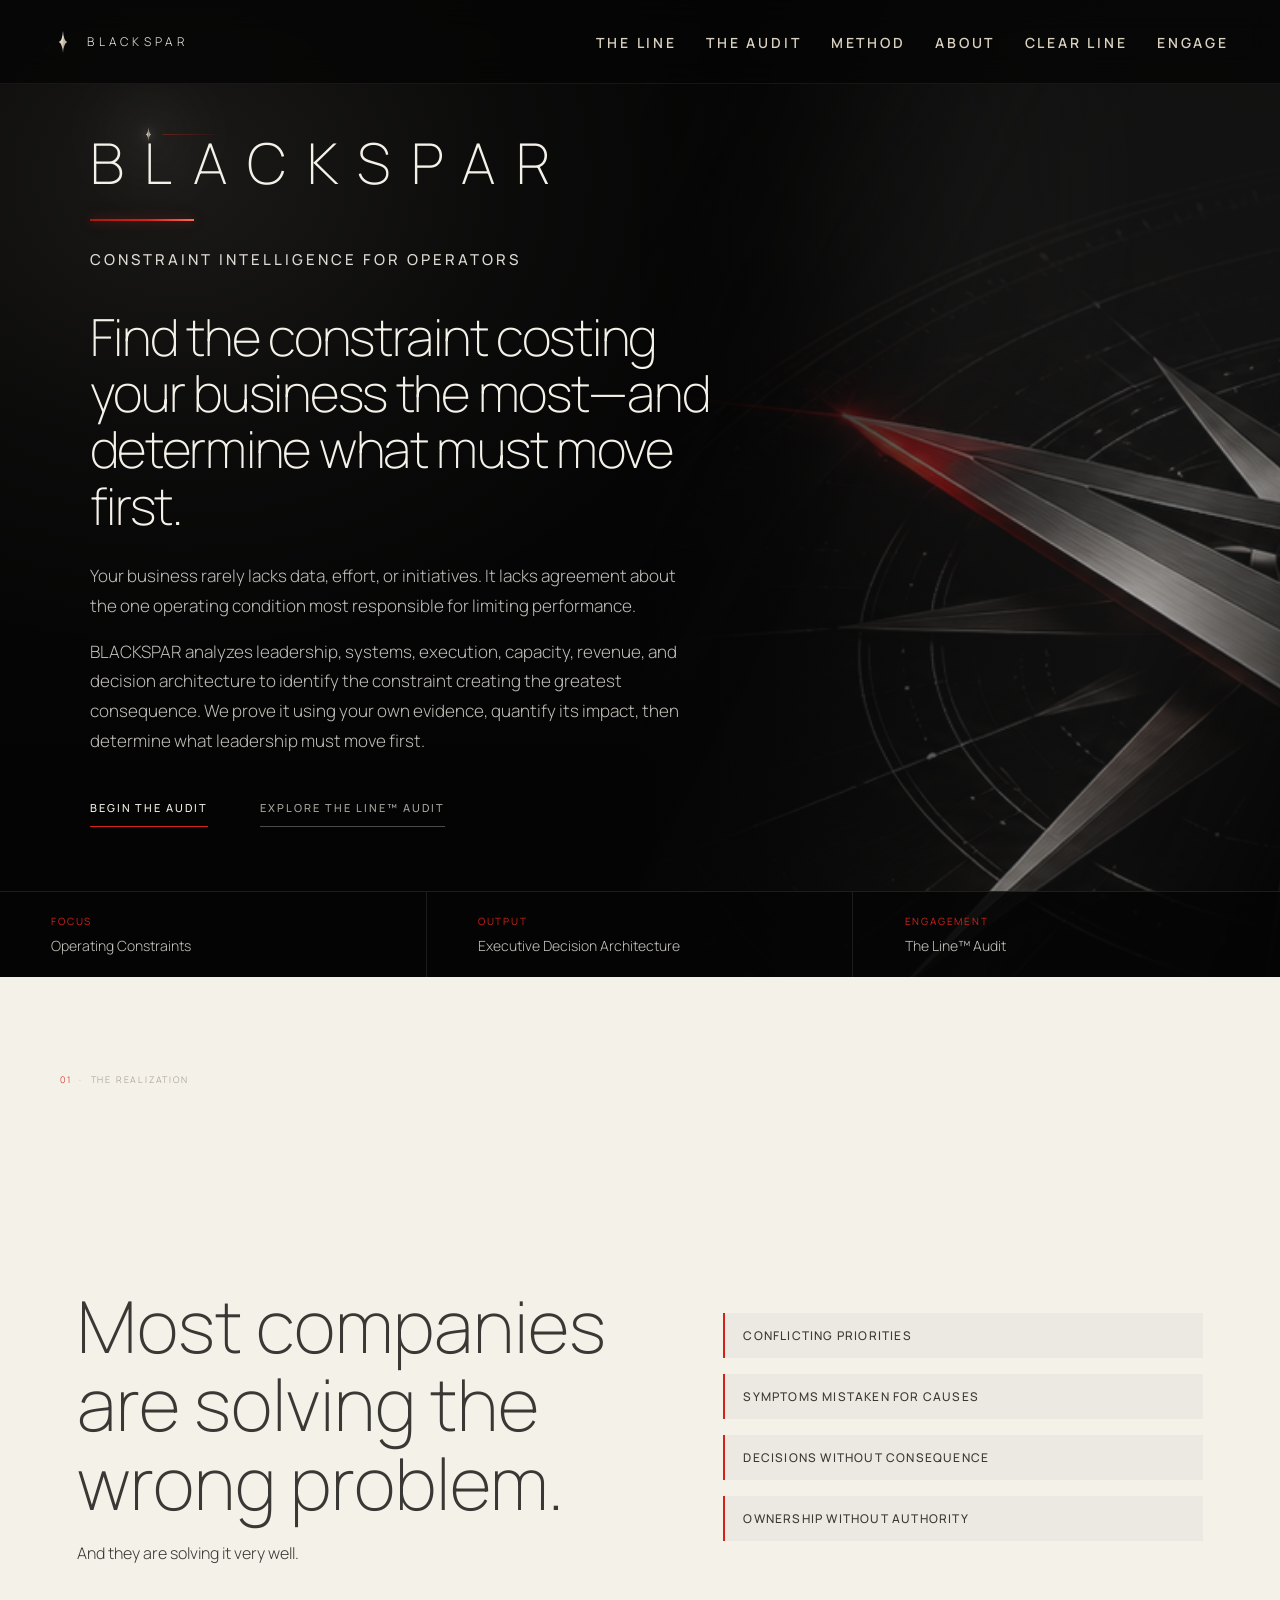
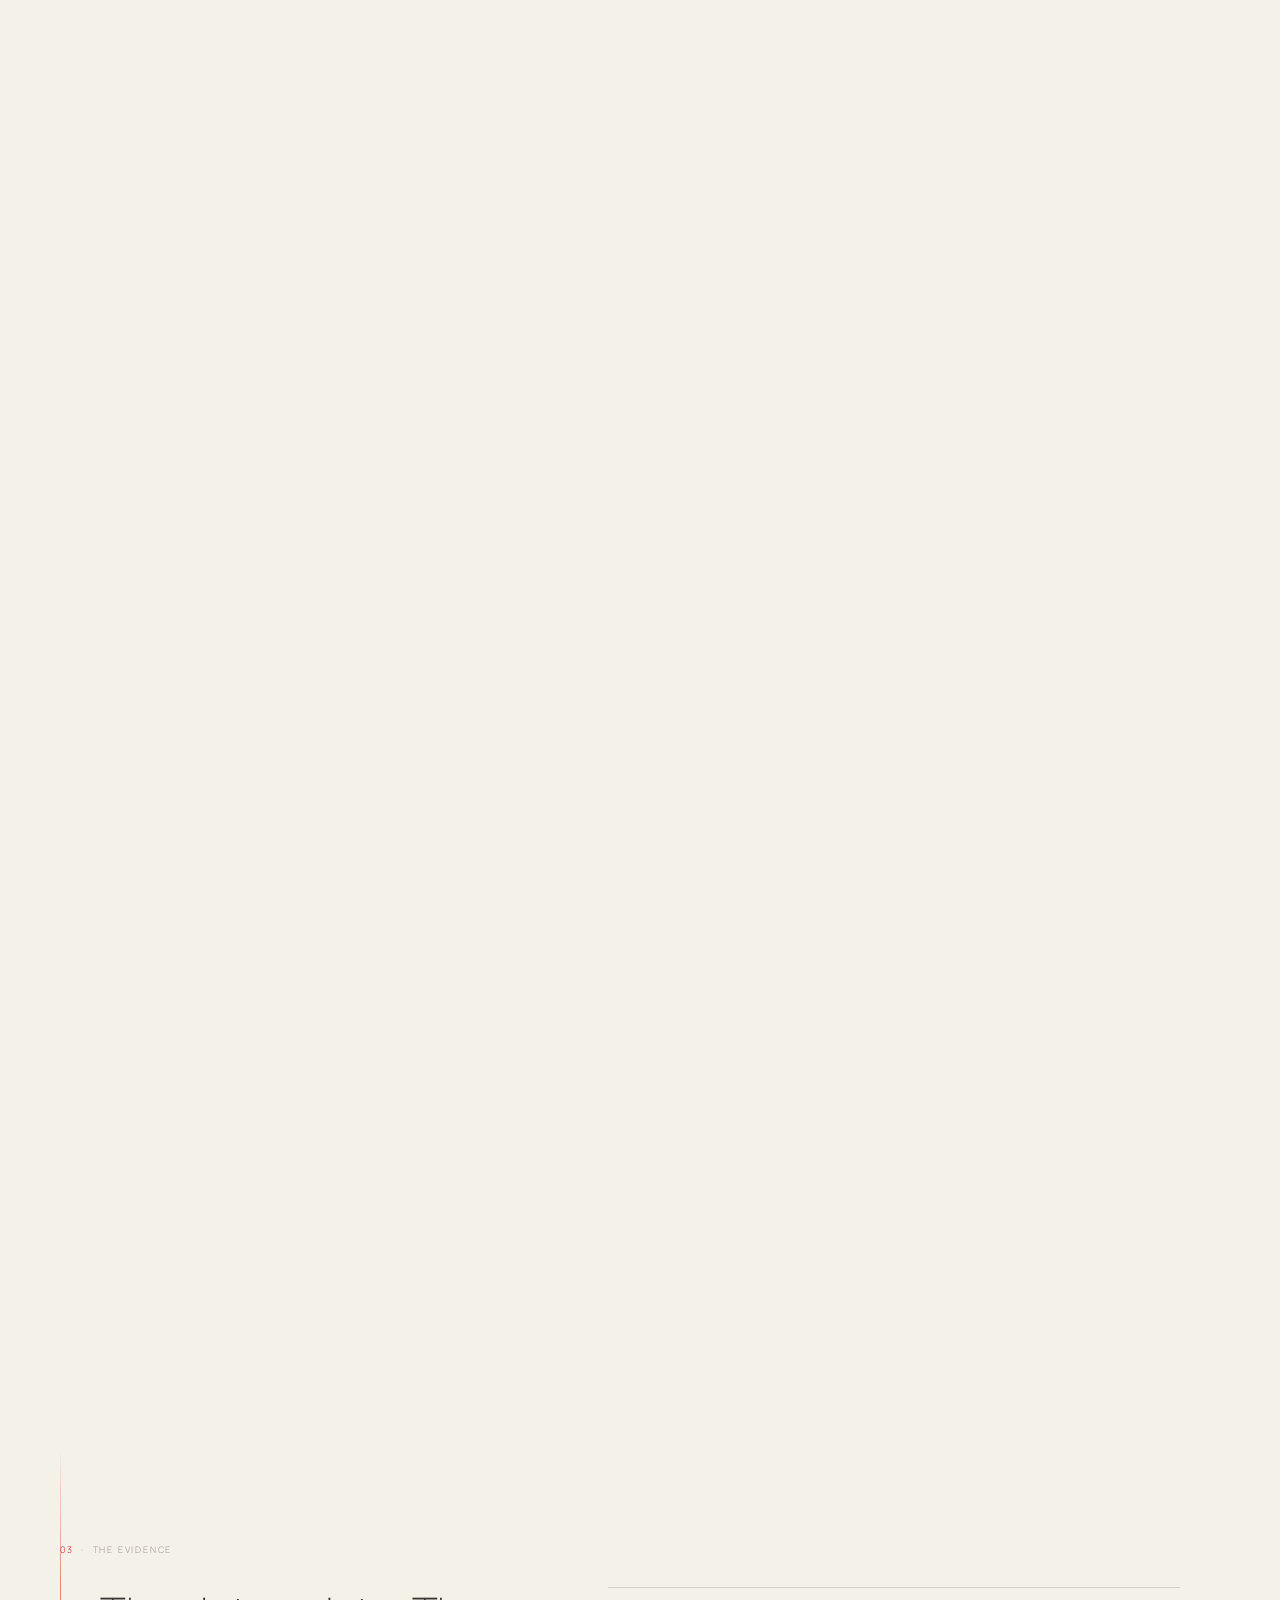
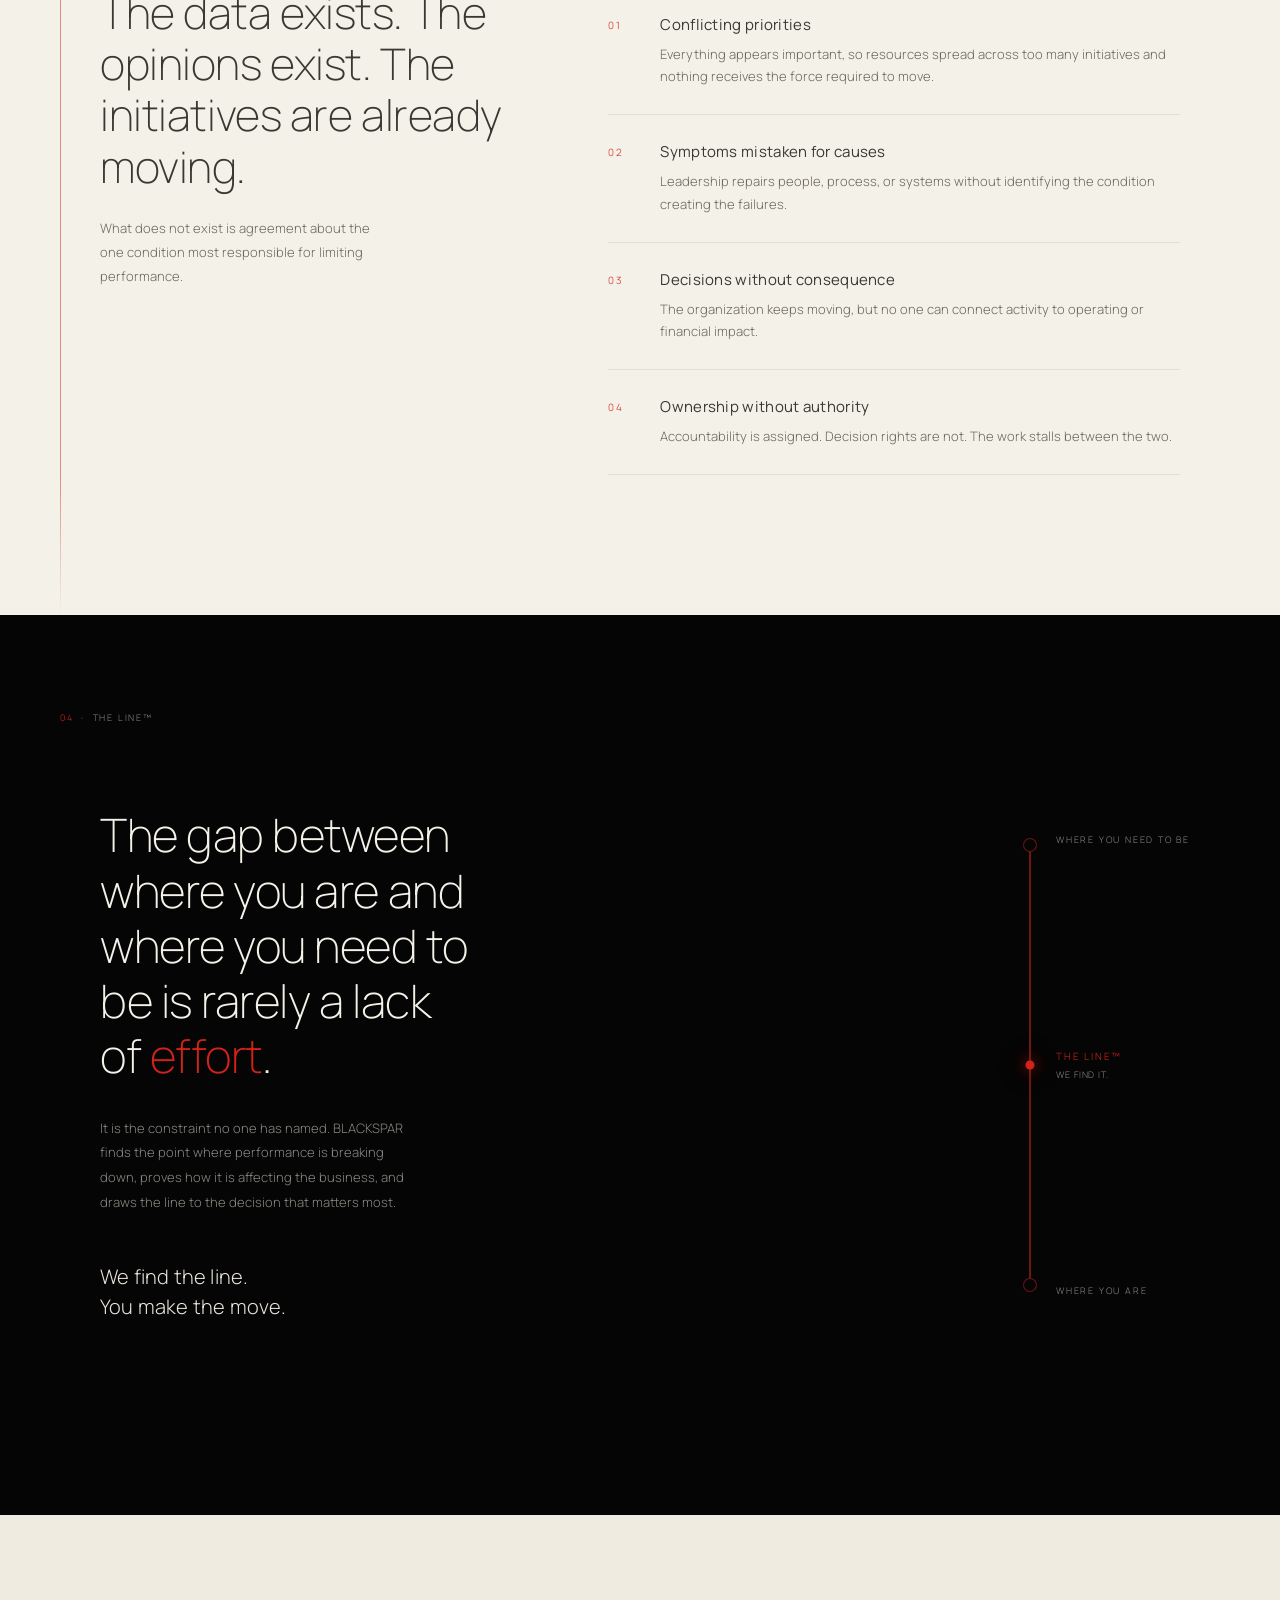
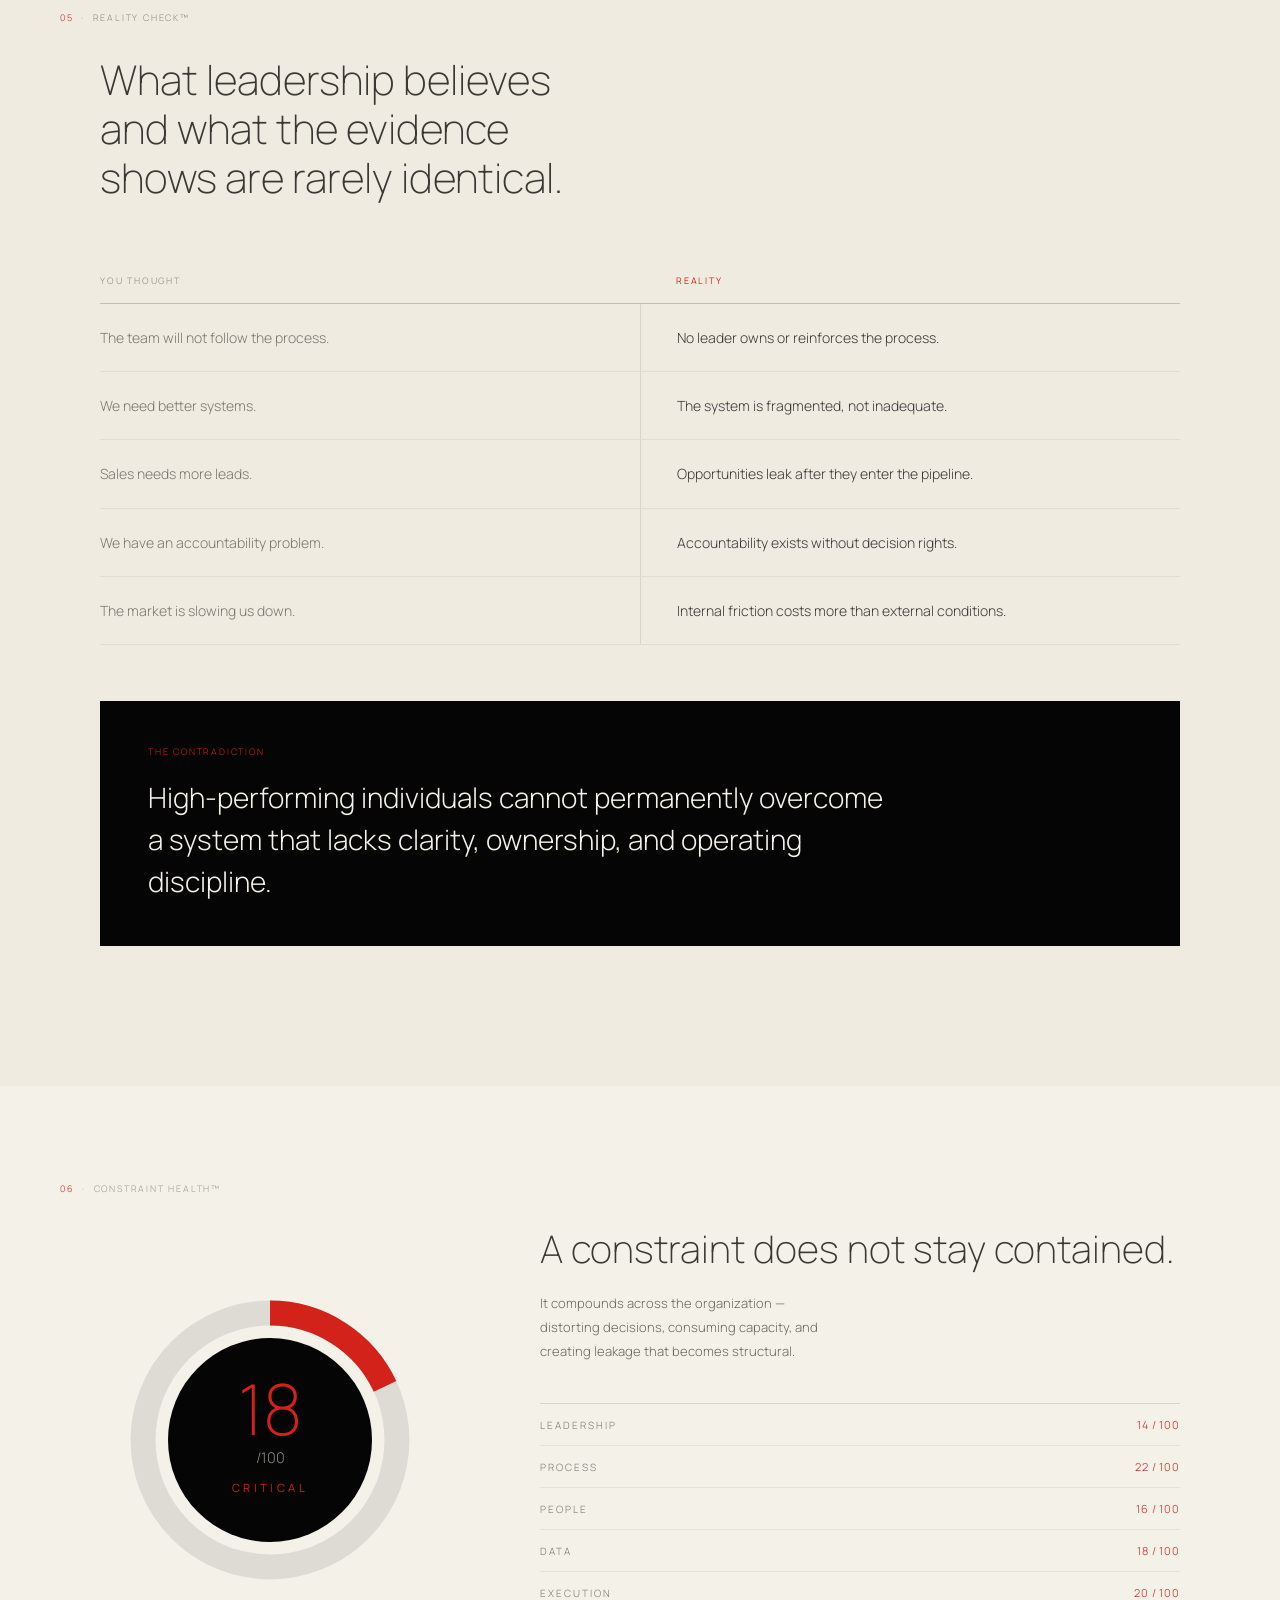
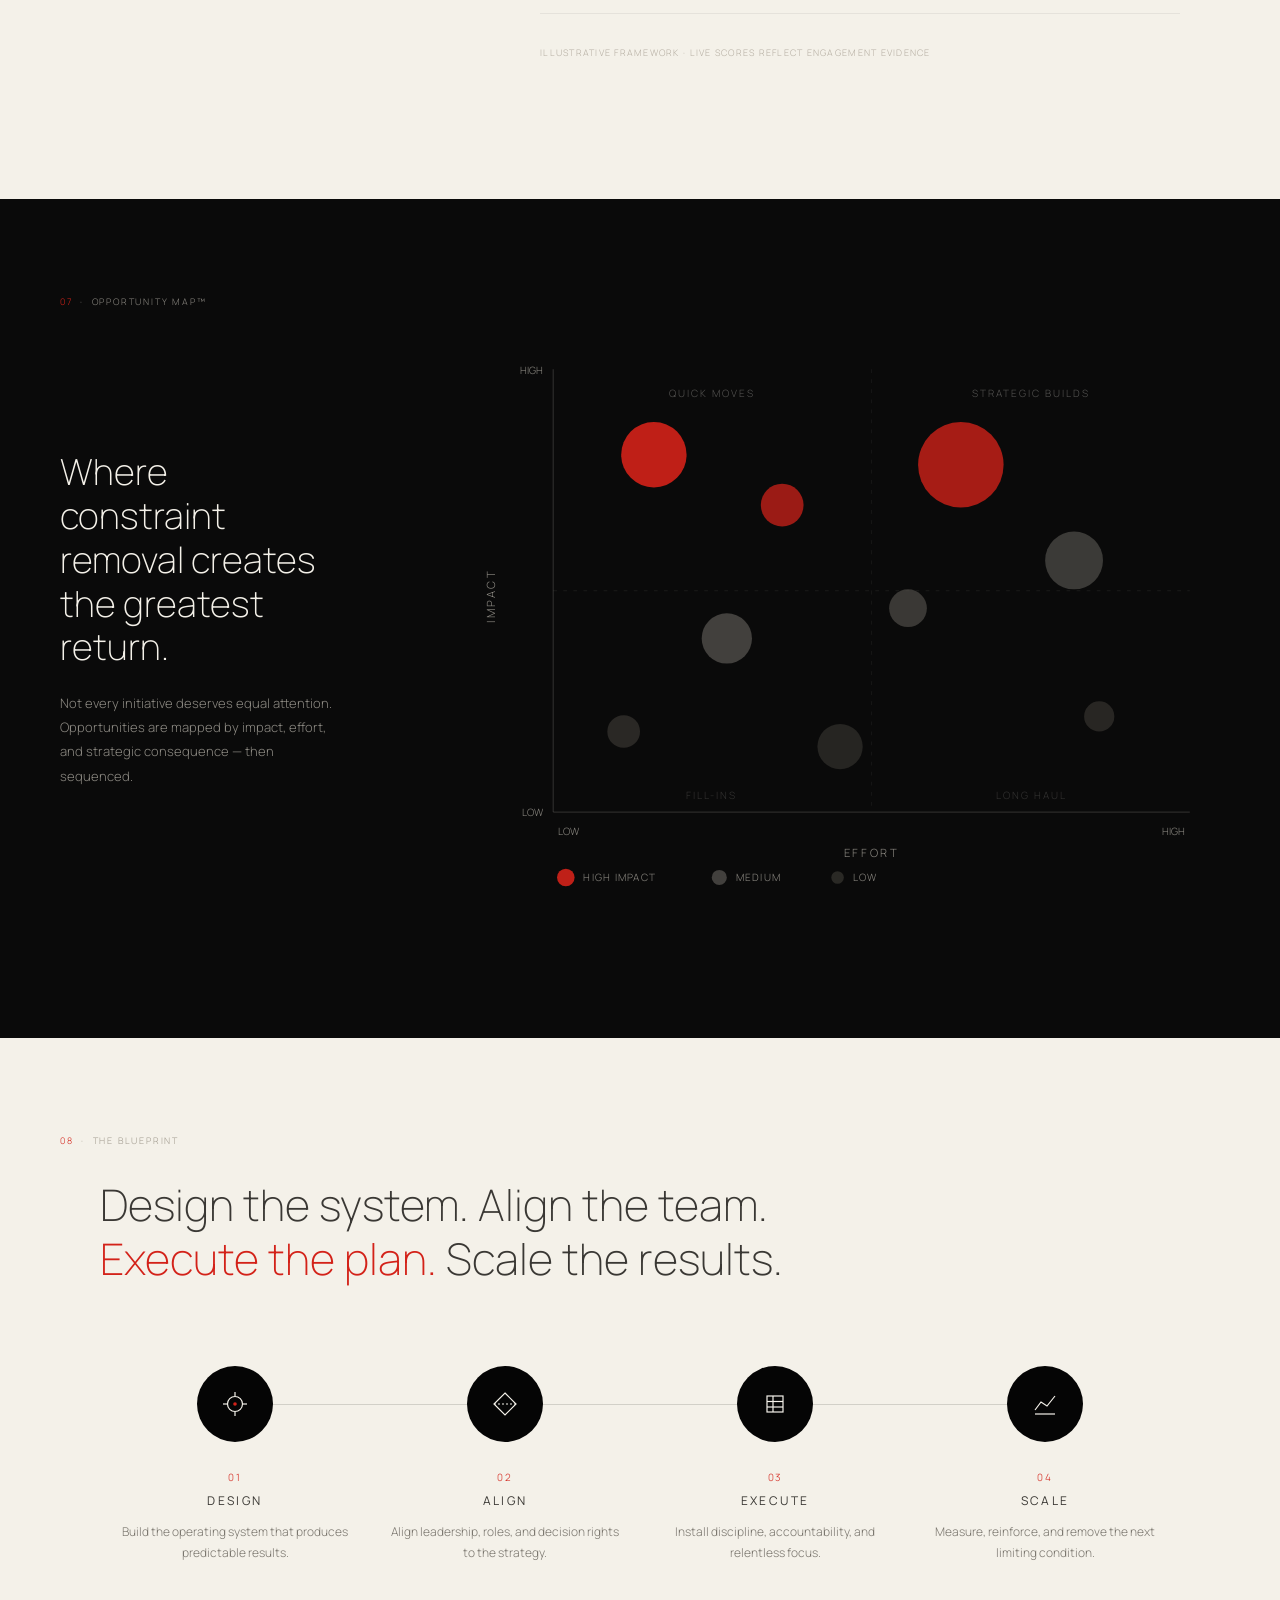
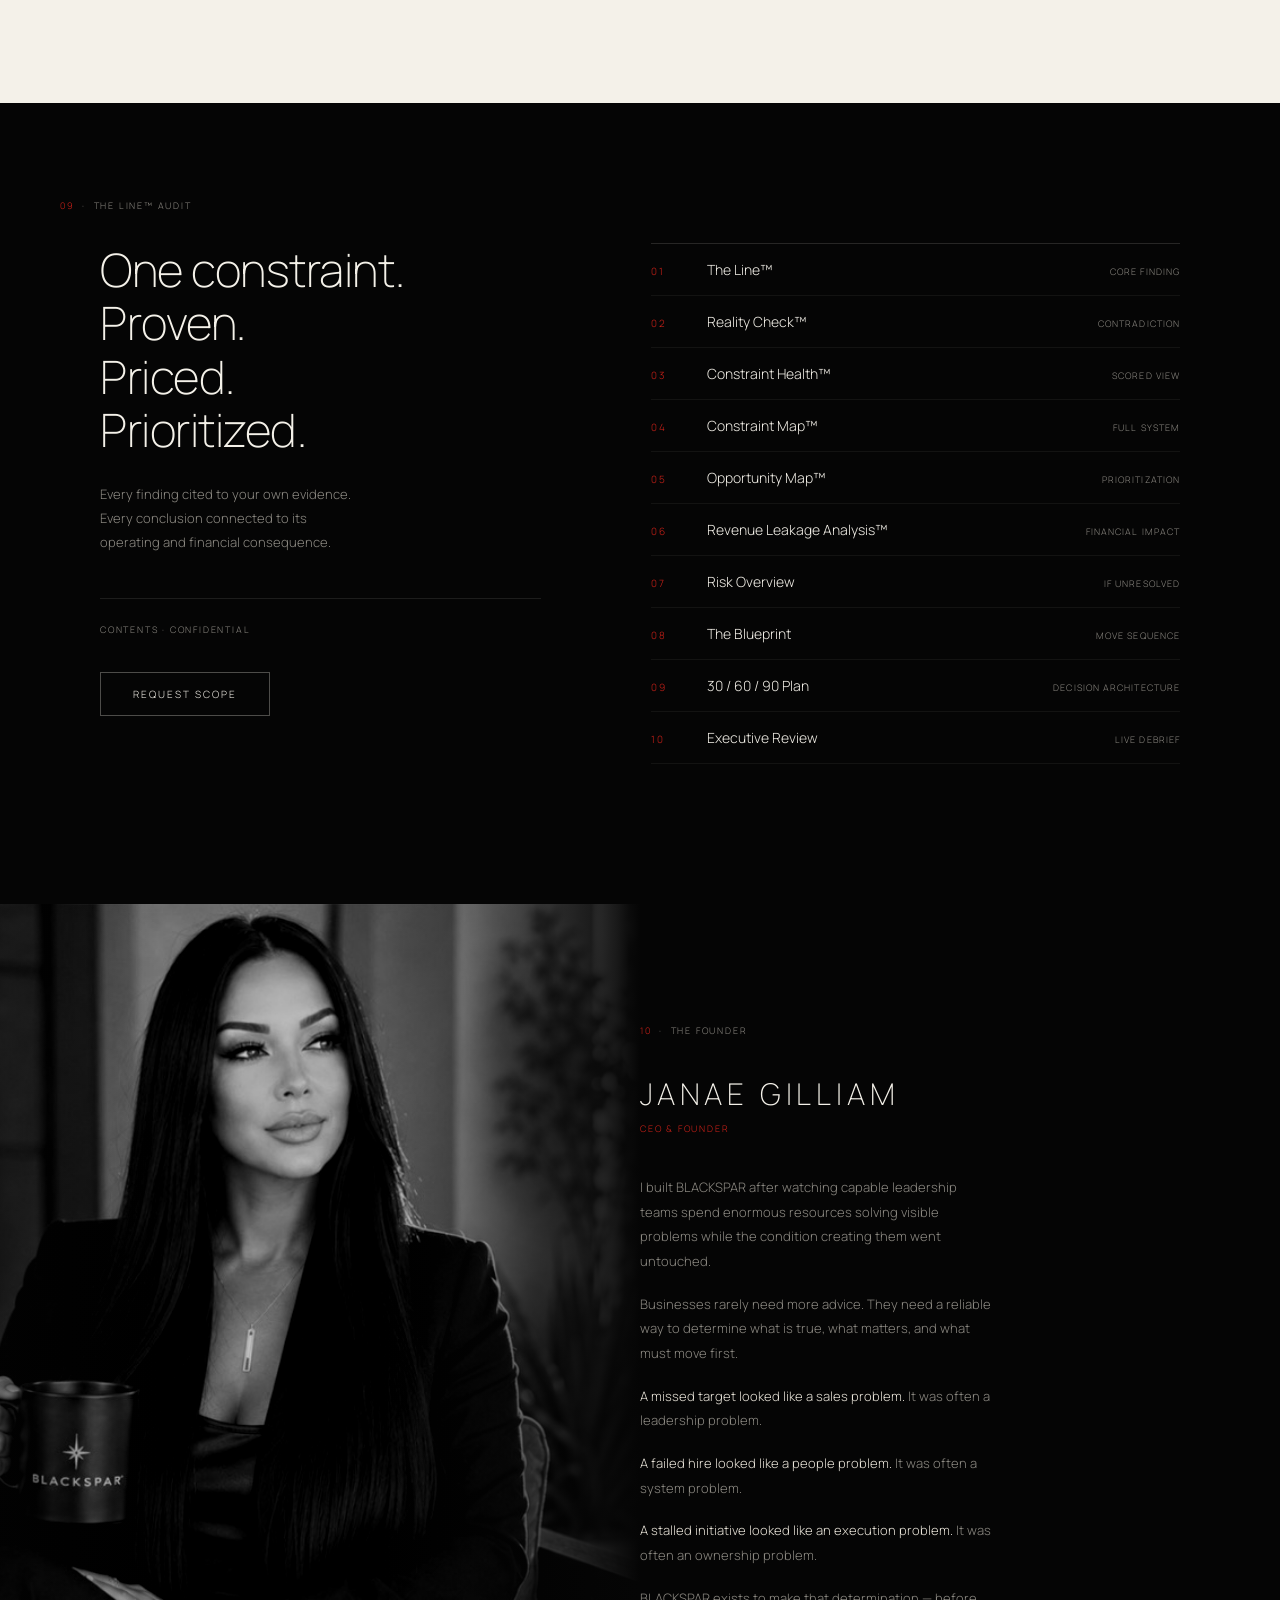
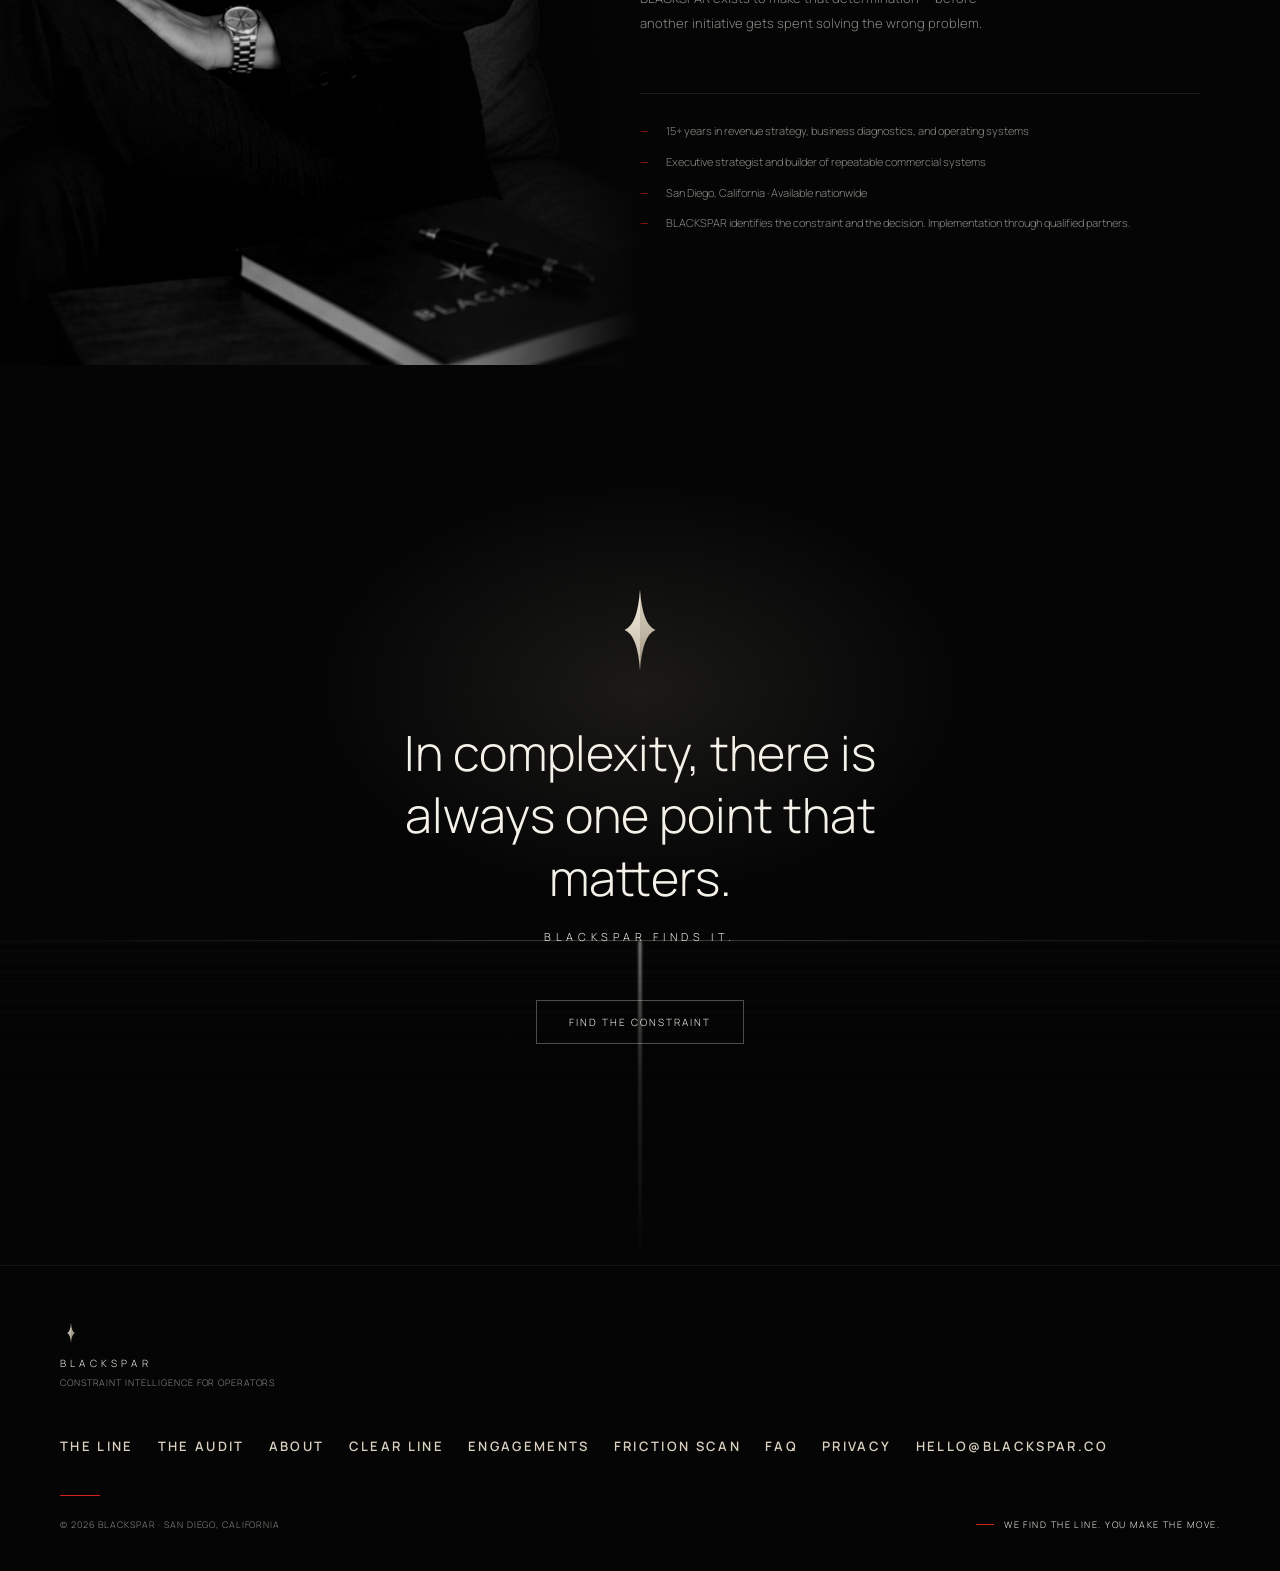
==== commit c5ce4756: "Add files via upload" ====
--- a/index.html
+++ b/index.html
@@ -10,21 +10,25 @@
 <meta property="og:description" content="In complexity, there is always one point that matters. BLACKSPAR finds it.">
 <meta property="og:url" content="https://blackspar.co/">
 <meta property="og:type" content="website">
-<link rel="icon" href="[data-uri]" type="image/svg+xml">
+<link rel="icon" href="[data-uri]" type="image/svg+xml">
 <link rel="preconnect" href="https://fonts.googleapis.com">
 <link rel="preconnect" href="https://fonts.gstatic.com" crossorigin>
-<link href="https://fonts.googleapis.com/css2?family=Manrope:wght@200;300;400&family=Cormorant+Garamond:ital,wght@0,300;0,400;1,300;1,400&display=swap" rel="stylesheet">
+<link href="https://fonts.googleapis.com/css2?family=Manrope:wght@200;300;400;500&display=swap" rel="stylesheet">
 <style>
 :root{
   --black:#050505; --deep:#0A0A0A; --bone:#F4F1E9; --paper:#EFEBE1;
   --ivory:#E9E4D9; --gray:#8C8982; --ink:#3A3834;
-  --gold:#D8B36A; --gold-hi:#F0D6A0;
+  --gold:#D9D0BF; --gold-hi:#F4EFE6; --gold-shadow:#BDB3A0; --gold-deep:#8C8270; --gold-oxidized:#5F564A;
   --red:#D32219;
   --sans:'Manrope','Helvetica Neue',Arial,sans-serif;
-  --serif:'Cormorant Garamond',Georgia,serif;
+  --serif:var(--sans);
   --tw:.42em; --tl:.2em;
 }
 @media(prefers-reduced-motion:reduce){*{animation:none!important;transition:none!important;}}
+@media(prefers-reduced-motion:reduce){
+  .hero-star-wrap,.hero-thread-mini,.hero-visual,.hero-content,.hero-meta,.hero-actions{
+    opacity:1!important;transform:none!important;width:auto!important;}
+}
 *{margin:0;padding:0;box-sizing:border-box;}
 html{scroll-behavior:smooth;}
 body{background:var(--black);color:var(--bone);font-family:var(--sans);
@@ -36,7 +40,7 @@
 .skip:focus{left:0;top:0;}
 
 /* ═══ NAV — CORRECTED: legible, no mix-blend-mode ═══ */
-nav{position:fixed;inset:0 0 auto 0;z-index:100;height:72px;
+nav.site-nav{position:fixed;inset:0 0 auto 0;z-index:100;height:84px;
     display:flex;align-items:center;justify-content:space-between;
     padding:0 clamp(24px,4vw,64px);
     background:rgba(5,5,5,.82);border-bottom:1px solid rgba(244,241,233,.07);
@@ -45,18 +49,18 @@
 .nav-id img{height:24px;width:auto;opacity:1;}
 .nav-id span{font-size:12px;font-weight:300;letter-spacing:.36em;text-transform:uppercase;color:var(--bone);}
 .nav-idx{display:flex;align-items:center;gap:clamp(22px,2.3vw,38px);list-style:none;}
-.nav-idx a{position:relative;padding:10px 0;font-size:11px;font-weight:400;
-           letter-spacing:.17em;line-height:1;text-transform:uppercase;
-           color:rgba(244,241,233,.76);transition:color .22s ease;}
+.nav-idx a{position:relative;padding:10px 0;font-size:14px;font-weight:600;
+           letter-spacing:.20em;line-height:1;text-transform:uppercase;
+           color:var(--gold);transition:color .22s ease;}
 .nav-idx a:hover,.nav-idx a:focus-visible{color:var(--bone);}
 .nav-idx a::after{content:'';position:absolute;left:0;right:0;bottom:-2px;height:1px;
-                  background:var(--red);transform:scaleX(0);transform-origin:left center;
+                  background:var(--gold);transform:scaleX(0);transform-origin:left center;
                   transition:transform .24s ease;}
 .nav-idx a:hover::after,.nav-idx a:focus-visible::after{transform:scaleX(1);}
 .nav-toggle{display:none;font-size:11px;letter-spacing:.17em;text-transform:uppercase;
             color:rgba(244,241,233,.85);background:none;border:1px solid rgba(244,241,233,.25);
             padding:8px 16px;cursor:pointer;}
-@media(max-width:900px){.nav-idx{display:none;}.nav-toggle{display:block;}nav{padding:0 24px;}}
+@media(max-width:900px){.nav-idx{display:none;}.nav-toggle{display:block;}nav.site-nav{padding:0 24px;}}
 
 /* ═══ SCENE BASE ═══ */
 .scene{min-height:100vh;position:relative;display:flex;align-items:center;overflow:hidden;}
@@ -68,6 +72,70 @@
 .scene-mark .n{color:var(--red);}
 .scene.bone .scene-mark{color:#a09a8e;}
 @media(max-width:768px){.scene-mark{left:24px;top:80px;}}
+
+.thread{position:absolute;top:0;bottom:0;left:60px;width:1px;z-index:4;pointer-events:none;
+  background:linear-gradient(180deg,transparent 0%,rgba(211,34,25,.5) 18%,rgba(211,34,25,.5) 82%,transparent 100%);
+  transform:scaleY(0);transform-origin:top center;
+  transition:transform 1.8s cubic-bezier(.16,1,.3,1);}
+.thread.in{transform:scaleY(1);}
+@media(max-width:768px){.thread{left:24px;}}
+
+/* ═══ ARGUMENT 1 · pinned scroll narrative (Realization → Tension) ═══ */
+.argument-1{position:relative;min-height:230vh;}
+.arg1-stage{position:sticky;top:0;height:100vh;width:100%;overflow:hidden;
+  background:var(--bone);color:var(--ink);
+  transition:background-color 1.1s ease,color 1.1s ease;
+  display:flex;align-items:center;}
+.arg1-mark{color:#a09a8e;}
+.thread-arg{position:absolute;top:0;bottom:0;left:60px;width:1px;z-index:4;pointer-events:none;
+  background:linear-gradient(180deg,transparent 0%,rgba(211,34,25,.5) 18%,rgba(211,34,25,.5) 82%,transparent 100%);
+  transform:scaleY(0);transform-origin:top center;transition:transform 1.4s cubic-bezier(.16,1,.3,1);}
+.argument-1[data-stage="3"] .thread-arg{transform:scaleY(1);}
+@media(max-width:768px){.thread-arg{left:24px;}}
+
+.arg1-inner{position:relative;z-index:2;width:100%;max-width:1300px;margin:0 auto;
+  padding:0 clamp(30px,6vw,90px);display:grid;grid-template-columns:1.1fr .9fr;gap:60px;align-items:center;
+  transition:opacity .6s ease;}
+.arg1-headline{font-family:var(--sans);font-weight:200;font-size:clamp(34px,5.6vw,72px);line-height:1.1;
+  max-width:640px;transform-origin:left top;transition:transform 1s cubic-bezier(.16,1,.3,1);}
+.arg1-sub{margin-top:18px;font-size:16px;font-weight:300;line-height:1.6;color:var(--ink);
+  opacity:0;transform:translateY(8px);transition:opacity .7s ease,transform .7s ease;}
+.arg1-evidence{display:flex;flex-direction:column;gap:16px;}
+.arg1-ev-item{font-size:12px;font-weight:500;letter-spacing:.1em;text-transform:uppercase;
+  padding:14px 18px;border-left:2px solid var(--red);background:rgba(0,0,0,.035);
+  opacity:0;transform:translateX(16px);transition:opacity .6s ease,transform .6s ease;}
+.arg1-ev-item:nth-child(1){transition-delay:.05s;}
+.arg1-ev-item:nth-child(2){transition-delay:.18s;}
+.arg1-ev-item:nth-child(3){transition-delay:.31s;}
+.arg1-ev-item:nth-child(4){transition-delay:.44s;}
+.arg1-tension{position:absolute;inset:0;z-index:1;display:flex;align-items:center;justify-content:center;
+  padding:0 24px;opacity:0;pointer-events:none;transition:opacity 1s ease .1s;}
+.arg1-tension h2{font-family:var(--sans);font-weight:200;font-size:clamp(32px,5.6vw,76px);line-height:1.1;
+  text-align:center;color:var(--bone);max-width:900px;}
+.arg1-tension .fatal{color:var(--red);}
+
+.argument-1[data-stage="1"] .arg1-sub,
+.argument-1[data-stage="2"] .arg1-sub,
+.argument-1[data-stage="3"] .arg1-sub{opacity:1;transform:none;}
+
+.argument-1[data-stage="2"] .arg1-headline,
+.argument-1[data-stage="3"] .arg1-headline{transform:scale(.6);}
+.argument-1[data-stage="2"] .arg1-ev-item,
+.argument-1[data-stage="3"] .arg1-ev-item{opacity:1;transform:none;}
+
+.argument-1[data-stage="3"] .arg1-stage{background:#050505;color:var(--bone);}
+.argument-1[data-stage="3"] .arg1-mark{color:var(--gray);}
+.argument-1[data-stage="3"] .arg1-inner{opacity:0;pointer-events:none;}
+.argument-1[data-stage="3"] .arg1-tension{opacity:1;pointer-events:auto;}
+
+@media(max-width:768px){
+  .argument-1{min-height:210vh;}
+  .arg1-inner{grid-template-columns:1fr;gap:28px;}
+  .arg1-headline{font-size:clamp(28px,8vw,40px);max-width:100%;}
+  .argument-1[data-stage="2"] .arg1-headline,
+  .argument-1[data-stage="3"] .arg1-headline{transform:scale(.82);}
+  .arg1-tension h2{font-size:clamp(26px,8vw,40px);}
+}
 .bone{background:var(--bone);color:var(--ink);}
 .paper{background:var(--paper);color:var(--ink);}
 .rv{opacity:0;transform:translateY(24px);
@@ -87,73 +155,104 @@
              background:#050505;isolation:isolate;}
 .chapter-atmosphere{position:absolute;inset:0;z-index:0;
   background:
-    radial-gradient(ellipse 42% 36% at 72% 30%,rgba(216,179,106,.085) 0%,rgba(216,179,106,.025) 34%,transparent 72%),
+    radial-gradient(ellipse 60% 65% at 14% 18%,rgba(217,208,191,.10) 0%,rgba(217,208,191,.03) 42%,transparent 76%),
+    radial-gradient(ellipse 50% 55% at 90% 28%,rgba(217,208,191,.05) 0%,transparent 72%),
     linear-gradient(180deg,#050505 0%,#050505 62%,#030303 100%);}
 
-.chapter-copy{position:absolute;left:clamp(30px,7vw,112px);top:47%;z-index:6;transform:translateY(-50%);}
-.chapter-number{margin-bottom:26px;font-size:9px;font-weight:400;letter-spacing:.22em;
-                text-transform:uppercase;color:rgba(211,34,25,.88);}
-.chapter-wordmark{font-family:var(--sans);font-size:clamp(34px,5.5vw,80px);font-weight:200;
-                  letter-spacing:.42em;line-height:1;text-transform:uppercase;
+.hero-row{position:relative;z-index:6;width:100%;max-width:1500px;margin:0 auto;
+  padding:clamp(130px,15vh,176px) clamp(30px,7vw,110px) 150px;}
+.hero-content{width:100%;max-width:640px;opacity:0;transform:translateY(14px);
+  animation:heroContentIn 1s cubic-bezier(.16,1,.3,1) 2.3s forwards;}
+@keyframes heroContentIn{from{opacity:0;transform:translateY(14px);}to{opacity:1;transform:translateY(0);}}
+.chapter-wordmark{font-family:var(--sans);font-size:clamp(36px,4.4vw,66px);font-weight:200;
+                  letter-spacing:.37em;line-height:1;text-transform:uppercase;
                   color:var(--bone);white-space:nowrap;}
-.chapter-red-rule{width:clamp(72px,8vw,124px);height:2px;margin:28px 0 20px;
-                  background:var(--red);box-shadow:0 0 12px rgba(211,34,25,.16);}
-.chapter-tagline{font-size:clamp(10px,.8vw,12px);font-weight:400;line-height:1.7;
-                 letter-spacing:.20em;text-transform:uppercase;color:rgba(244,241,233,.78);}
-
-.chapter-water{position:absolute;inset:auto 0 0;height:38%;z-index:1;overflow:hidden;
-  background:linear-gradient(180deg,rgba(5,5,5,0) 0%,rgba(3,3,3,.55) 24%,#020202 100%);}
-.chapter-horizon{position:absolute;inset:0 0 auto;height:1px;
-  background:linear-gradient(90deg,transparent 0%,rgba(216,179,106,.05) 38%,rgba(240,214,160,.25) 72%,rgba(216,179,106,.05) 88%,transparent 100%);}
-
-.gold-reflection{position:absolute;left:72%;top:0;bottom:0;width:clamp(70px,9vw,140px);transform:translateX(-50%);}
-.gold-reflection-core{position:absolute;left:50%;top:0;width:2px;height:100%;transform:translateX(-50%);
-  background:linear-gradient(180deg,rgba(255,248,228,.86) 0%,rgba(240,214,160,.45) 20%,rgba(216,179,106,.18) 58%,transparent 100%);
-  filter:blur(.4px);}
-.gold-reflection-bloom{position:absolute;left:50%;top:0;width:100%;height:100%;transform:translateX(-50%);
-  background:linear-gradient(180deg,rgba(240,214,160,.16) 0%,rgba(216,179,106,.075) 30%,transparent 88%);
-  clip-path:polygon(48% 0,52% 0,84% 100%,16% 100%);filter:blur(14px);}
-.gold-reflection-ripples{position:absolute;inset:2% 0 0;opacity:.42;
-  background:repeating-linear-gradient(180deg,rgba(240,214,160,.13) 0,rgba(240,214,160,.13) 1px,transparent 2px,transparent 14px);
-  mask-image:linear-gradient(180deg,#000 0%,transparent 90%);
-  -webkit-mask-image:linear-gradient(180deg,#000 0%,transparent 90%);
-  clip-path:polygon(48% 0,52% 0,100% 100%,0 100%);}
-
-.chapter-line{position:absolute;left:72%;top:30%;bottom:0;width:1px;transform:translateX(-50%);z-index:2;
-  background:linear-gradient(180deg,rgba(211,34,25,.04) 0%,rgba(211,34,25,.16) 38%,rgba(211,34,25,.66) 58%,rgba(211,34,25,.20) 86%,transparent 100%);
-  box-shadow:0 0 10px rgba(211,34,25,.10);
-  opacity:0;animation:lineIn 1.4s ease 2s forwards;}
-@keyframes lineIn{to{opacity:1;}}
-
-.chapter-star-wrap{position:absolute;left:72%;top:30%;width:clamp(70px,7vw,118px);aspect-ratio:1;
-  transform:translate(-50%,-50%);z-index:4;pointer-events:none;
-  opacity:0;animation:starWrapIn 2s cubic-bezier(.16,1,.3,1) .4s forwards;}
-@keyframes starWrapIn{to{opacity:1;}}
-.chapter-star{position:absolute;inset:0;width:100%;height:100%;object-fit:contain;
-  filter:drop-shadow(0 0 7px rgba(240,214,160,.38)) drop-shadow(0 0 22px rgba(216,179,106,.18));}
-.chapter-star-halo{position:absolute;left:50%;top:50%;width:220%;height:220%;transform:translate(-50%,-50%);
-  border-radius:50%;
-  background:radial-gradient(circle,rgba(240,214,160,.14) 0%,rgba(216,179,106,.055) 24%,transparent 68%);
-  filter:blur(8px);}
-.chapter-star-core{position:absolute;left:50%;top:50%;width:4px;height:4px;transform:translate(-50%,-50%);
-  border-radius:50%;background:#fffaf0;
-  box-shadow:0 0 8px rgba(255,250,240,.95),0 0 20px rgba(240,214,160,.62);}
-
-.chapter-line-label{position:absolute;left:calc(72% + 20px);top:57%;z-index:5;
-  font-size:9px;font-weight:400;letter-spacing:.20em;text-transform:uppercase;color:rgba(211,34,25,.86);
-  opacity:0;animation:starWrapIn 1s ease 2.3s forwards;}
-
-.chapter-scroll-cue{position:absolute;left:clamp(30px,7vw,112px);bottom:34px;z-index:6;
-  font-size:9px;font-weight:400;letter-spacing:.20em;text-transform:uppercase;color:rgba(244,241,233,.38);
-  opacity:0;animation:starWrapIn 1s ease 2.8s forwards;}
+.chapter-red-rule{width:104px;height:2px;margin:28px 0;background:linear-gradient(90deg,#a8180f,var(--red) 55%,#ff6a52);
+  box-shadow:0 0 10px rgba(211,34,25,.55),0 0 22px rgba(211,34,25,.2);}
+.hero-eyebrow{margin-bottom:36px;font-size:15px;font-weight:500;letter-spacing:.20em;
+             line-height:1.5;text-transform:uppercase;color:rgba(244,241,233,.9);}
+.hero-headline{max-width:720px;margin:0 0 28px;font-family:var(--sans);
+               font-size:clamp(36px,4vw,60px);font-weight:200;line-height:1.1;
+               letter-spacing:-.025em;color:var(--bone);}
+.hero-copy{max-width:600px;font-size:17px;font-weight:300;line-height:1.75;
+           color:rgba(244,241,233,.78);}
+.hero-copy p+p{margin-top:16px;}
+.hero-actions{display:flex;flex-wrap:wrap;gap:52px;margin-top:44px;
+  opacity:0;animation:heroContentIn .8s ease 2.9s forwards;}
+.btn-primary,.btn-secondary{position:relative;display:inline-block;padding:0 0 12px;
+  background:none;border:none;font-size:11px;font-weight:500;letter-spacing:.18em;
+  text-transform:uppercase;transition:color .3s ease;}
+.btn-primary::after,.btn-secondary::after{content:'';position:absolute;left:0;right:0;bottom:0;
+  height:1px;transition:background .3s ease;}
+.btn-primary{color:var(--bone);}
+.btn-primary::after{background:var(--red);}
+.btn-primary:hover{color:var(--gold);}
+.btn-secondary{color:rgba(244,241,233,.68);}
+.btn-secondary::after{background:rgba(244,241,233,.3);}
+.btn-secondary:hover{color:var(--bone);}
+.btn-secondary:hover::after{background:rgba(244,241,233,.6);}
+
+.hero-star-wrap{position:absolute;top:13%;left:11%;width:15px;height:15px;z-index:5;
+  opacity:0;pointer-events:none;transform:scale(.4);
+  animation:heroStarIn .9s ease .15s forwards;}
+.hero-star{position:absolute;inset:0;width:100%;height:100%;object-fit:contain;
+  filter:drop-shadow(0 0 5px rgba(244,239,230,.55)) drop-shadow(0 0 13px rgba(217,208,191,.3));}
+.hero-star-glow{position:absolute;left:50%;top:50%;width:1400%;height:1400%;
+  transform:translate(-50%,-50%);border-radius:50%;pointer-events:none;opacity:.55;
+  background:radial-gradient(circle,rgba(244,239,230,.10) 0%,rgba(217,208,191,.035) 34%,transparent 68%);
+  filter:blur(8px);
+  animation:starBreathe 5s ease-in-out 2.1s infinite;}
+@keyframes heroStarIn{from{opacity:0;transform:scale(.4);}to{opacity:.92;transform:scale(1);}}
+@keyframes starBreathe{0%,100%{opacity:.5;transform:translate(-50%,-50%) scale(1);}
+  50%{opacity:.85;transform:translate(-50%,-50%) scale(1.14);}}
+.hero-thread-mini{position:absolute;top:calc(13% + 7px);left:calc(11% + 22px);height:1px;width:0;
+  z-index:5;opacity:0;pointer-events:none;
+  background:linear-gradient(90deg,rgba(211,34,25,.65),transparent);
+  animation:heroThreadIn .8s ease .85s forwards;}
+@keyframes heroThreadIn{from{width:0;opacity:0;}to{width:64px;opacity:.6;}}
+@media(max-width:768px){.hero-star-wrap{top:8%;left:9%;}.hero-thread-mini{top:calc(8% + 5px);left:calc(9% + 16px);}}
+
+.hero-visual{position:absolute;top:0;right:0;bottom:0;width:50%;overflow:hidden;z-index:2;
+  opacity:0;transform:rotate(2deg) scale(1.04);
+  animation:bearingSettle 1.3s cubic-bezier(.22,1,.36,1) 1.3s forwards;
+  mask-image:linear-gradient(115deg,transparent 0%,rgba(0,0,0,.5) 20%,#000 42%,#000 72%,rgba(0,0,0,.4) 92%,transparent 100%);
+  -webkit-mask-image:linear-gradient(115deg,transparent 0%,rgba(0,0,0,.5) 20%,#000 42%,#000 72%,rgba(0,0,0,.4) 92%,transparent 100%);}
+@keyframes bearingSettle{from{opacity:0;transform:rotate(2deg) scale(1.04);}to{opacity:1;transform:rotate(0) scale(1);}}
+.hero-visual img{width:142%;height:142%;object-fit:cover;object-position:70% center;display:block;
+  filter:brightness(.9) contrast(.85);mix-blend-mode:screen;opacity:.8;}
+.hero-visual::before{content:'';position:absolute;inset:0;z-index:1;
+  background:radial-gradient(ellipse 78% 70% at 28% 20%,rgba(244,239,230,.2) 0%,transparent 64%);
+  mix-blend-mode:soft-light;}
+.hero-visual::after{content:'';position:absolute;inset:0;z-index:2;
+  background:linear-gradient(90deg,rgba(5,5,5,1) 0%,rgba(5,5,5,.82) 20%,rgba(5,5,5,.3) 50%,rgba(5,5,5,0) 78%);}
+
+.hero-meta{position:absolute;left:0;right:0;bottom:0;z-index:6;display:grid;
+  grid-template-columns:repeat(3,1fr);background:rgba(5,5,5,.88);
+  border-top:1px solid rgba(244,241,233,.10);
+  opacity:0;animation:heroContentIn .9s ease 2.6s forwards;}
+.hero-meta-item{padding:22px clamp(24px,4vw,64px);border-right:1px solid rgba(244,241,233,.10);}
+.hero-meta-item:last-child{border-right:none;}
+.hero-meta-label{margin-bottom:8px;font-size:10px;font-weight:400;letter-spacing:.18em;
+  color:var(--red);text-transform:uppercase;}
+.hero-meta-value{font-size:14px;color:rgba(244,241,233,.82);}
 
 @media(max-width:768px){
-  .chapter-copy{left:24px;right:24px;top:auto;bottom:18%;transform:none;}
-  .chapter-wordmark{font-size:clamp(28px,10vw,46px);letter-spacing:.28em;}
-  .chapter-star-wrap{left:70%;top:26%;width:76px;}
-  .chapter-line{left:70%;top:26%;}
-  .gold-reflection{left:70%;}
-  .chapter-line-label{display:none;}
+  .hero-row{padding:110px 24px 0;}
+  .hero-content{max-width:100%;}
+  .chapter-wordmark{font-size:clamp(30px,9vw,46px);letter-spacing:.26em;}
+  .hero-headline{font-size:clamp(28px,7vw,38px);}
+  .hero-copy{font-size:15px;}
+  .hero-actions{flex-direction:column;align-items:flex-start;}
+  .hero-visual{top:0;left:0;right:0;bottom:auto;width:100%;height:52vh;
+    mask-image:linear-gradient(180deg,#000 0%,#000 70%,transparent 100%);
+    -webkit-mask-image:linear-gradient(180deg,#000 0%,#000 70%,transparent 100%);}
+  .hero-visual img{width:100%;height:100%;object-position:right top;mix-blend-mode:normal;opacity:1;}
+  .hero-visual::before{background:radial-gradient(ellipse 70% 60% at 70% 15%,rgba(244,239,230,.14) 0%,transparent 65%);}
+  .hero-visual::after{background:linear-gradient(180deg,rgba(5,5,5,.35) 0%,rgba(5,5,5,.9) 68%,rgba(5,5,5,1) 100%);}
+  .hero-row{padding-top:32vh;}
+  .hero-meta{position:relative;grid-template-columns:1fr;margin-top:56px;}
+  .hero-meta-item{border-right:none;border-bottom:1px solid rgba(244,241,233,.10);}
+  .hero-meta-item:last-child{border-bottom:none;}
 }
 
 /* ═══════════════════════════════════════
@@ -174,7 +273,13 @@
 .s04-head h2{font-family:var(--sans);font-weight:200;font-size:clamp(26px,3.4vw,44px);line-height:1.18;letter-spacing:-.01em;}
 .s04-head p{margin-top:24px;font-size:13px;line-height:1.85;color:#6b675e;max-width:34ch;}
 .s04-list{border-top:1px solid rgba(58,56,52,.18);}
-.s04-item{display:grid;grid-template-columns:32px 1fr;gap:20px;padding:26px 0;border-bottom:1px solid rgba(58,56,52,.1);}
+.s04-item{display:grid;grid-template-columns:32px 1fr;gap:20px;padding:26px 0;border-bottom:1px solid rgba(58,56,52,.1);
+  opacity:0;transform:translateY(16px);transition:opacity .7s ease,transform .7s ease;}
+.s04-list.in .s04-item{opacity:1;transform:none;}
+.s04-list.in .s04-item:nth-child(1){transition-delay:.05s;}
+.s04-list.in .s04-item:nth-child(2){transition-delay:.2s;}
+.s04-list.in .s04-item:nth-child(3){transition-delay:.35s;}
+.s04-list.in .s04-item:nth-child(4){transition-delay:.5s;}
 .s04-n{font-size:10px;letter-spacing:.16em;color:var(--red);padding-top:4px;}
 .s04-item h3{font-size:15px;font-weight:400;letter-spacing:.02em;margin-bottom:8px;color:var(--ink);}
 .s04-item p{font-size:13px;line-height:1.75;color:#6b675e;}
@@ -185,7 +290,7 @@
 .s05-copy h2{font-family:var(--sans);font-weight:200;font-size:clamp(28px,3.6vw,50px);line-height:1.2;letter-spacing:-.01em;max-width:14ch;}
 .s05-copy h2 .accent{color:var(--red);}
 .s05-copy p{margin-top:32px;font-size:13px;line-height:1.9;color:var(--gray);max-width:38ch;}
-.s05-sig{margin-top:48px;font-family:var(--serif);font-style:italic;font-size:22px;color:var(--ivory);line-height:1.5;}
+.s05-sig{margin-top:48px;font-family:var(--serif);font-weight:300;font-size:20px;letter-spacing:.01em;color:var(--ivory);line-height:1.5;}
 .s05-diag{position:relative;height:520px;}
 .s05-track{position:absolute;left:50%;top:40px;bottom:40px;width:1px;background:rgba(244,241,233,.08);transform:translateX(-50%);}
 .s05-fill{position:absolute;left:50%;bottom:40px;width:1px;height:0;background:var(--red);transform:translateX(-50%);
@@ -219,7 +324,7 @@
 .s06-tbl td.b{color:var(--ink);padding-left:36px;border-left:1px solid rgba(58,56,52,.12);}
 .s06-contr{margin-top:56px;background:var(--black);padding:44px 48px;}
 .s06-contr .lbl{font-size:9px;letter-spacing:var(--tl);text-transform:uppercase;color:var(--red);margin-bottom:18px;}
-.s06-contr p{font-family:var(--serif);font-style:italic;font-weight:300;font-size:clamp(19px,2.2vw,28px);
+.s06-contr p{font-family:var(--serif);font-weight:300;font-size:clamp(19px,2.2vw,28px);
              line-height:1.5;color:var(--bone);max-width:44ch;}
 @media(max-width:768px){#s06{padding:100px 0;}
   .s06-tbl thead{display:none;}
@@ -289,7 +394,7 @@
 .s11-side .mark .n{color:var(--red);}
 .s11-name{font-size:clamp(20px,2.4vw,30px);font-weight:200;letter-spacing:.16em;text-transform:uppercase;color:var(--bone);margin-bottom:8px;}
 .s11-role{font-size:9px;letter-spacing:var(--tl);text-transform:uppercase;color:var(--red);margin-bottom:40px;}
-.s11-lead{font-family:var(--serif);font-style:italic;font-weight:300;font-size:clamp(19px,2.1vw,26px);
+.s11-lead{font-family:var(--serif);font-weight:300;font-size:clamp(19px,2.1vw,26px);
           line-height:1.5;color:var(--ivory);margin-bottom:36px;max-width:30ch;}
 .s11-side p{font-size:13px;line-height:1.9;color:var(--gray);margin-bottom:18px;max-width:44ch;}
 .s11-side p .hl{color:var(--ivory);}
@@ -302,22 +407,22 @@
   .s11-side{padding:56px 24px 90px;}}
 
 #s12{background:var(--black);flex-direction:column;justify-content:center;align-items:center;text-align:center;}
-.s12-sky{position:absolute;inset:0;background:radial-gradient(ellipse 42% 38% at 50% 36%,rgba(216,179,106,.1) 0%,transparent 60%);}
+.s12-sky{position:absolute;inset:0;background:radial-gradient(ellipse 42% 38% at 50% 36%,rgba(217,208,191,.1) 0%,transparent 60%);}
 .s12-water{position:absolute;left:0;right:0;bottom:0;height:36%;
            background:linear-gradient(180deg,rgba(5,5,5,0) 0%,rgba(3,3,3,.55) 32%,var(--black) 100%);}
 .s12-water::before{content:'';position:absolute;inset:0;
-  background:repeating-linear-gradient(180deg,rgba(216,179,106,.04) 0px,rgba(216,179,106,.02) 1px,transparent 3px,transparent 10px);
+  background:repeating-linear-gradient(180deg,rgba(217,208,191,.04) 0px,rgba(217,208,191,.02) 1px,transparent 3px,transparent 10px);
   mask-image:linear-gradient(180deg,rgba(0,0,0,.9),transparent 85%);
   -webkit-mask-image:linear-gradient(180deg,rgba(0,0,0,.9),transparent 85%);}
 .s12-hz{position:absolute;left:0;right:0;bottom:36%;height:1px;
-        background:linear-gradient(90deg,transparent,rgba(216,179,106,.18) 35%,rgba(216,179,106,.28) 50%,rgba(216,179,106,.18) 65%,transparent);}
+        background:linear-gradient(90deg,transparent,rgba(217,208,191,.18) 35%,rgba(217,208,191,.28) 50%,rgba(217,208,191,.18) 65%,transparent);}
 .s12-refl{position:absolute;left:50%;bottom:0;width:3px;height:0;transform:translateX(-50%);
-          background:linear-gradient(180deg,rgba(240,214,160,.55) 0%,rgba(216,179,106,.2) 40%,transparent 100%);
+          background:linear-gradient(180deg,rgba(244,239,230,.55) 0%,rgba(217,208,191,.2) 40%,transparent 100%);
           filter:blur(1px);transition:height 2.2s cubic-bezier(.16,1,.3,1) .5s;}
 #s12.in .s12-refl{height:36%;}
 .s12-inner{position:relative;z-index:4;padding:0 24px;}
 .s12-star{width:88px;margin:0 auto 48px;}
-.s12-stmt{font-family:var(--serif);font-style:italic;font-weight:300;font-size:clamp(26px,3.8vw,50px);
+.s12-stmt{font-family:var(--serif);font-weight:300;font-size:clamp(26px,3.8vw,50px);
           line-height:1.28;color:var(--bone);max-width:18ch;margin:0 auto 20px;}
 .s12-resp{font-size:11px;letter-spacing:var(--tw);text-transform:uppercase;color:var(--gold-hi);margin-bottom:56px;}
 @media(max-width:768px){.s12-star{width:60px;margin-bottom:32px;}}
@@ -327,27 +432,30 @@
 .ft-id img{height:22px;margin-bottom:12px;opacity:.85;}
 .ft-id .w{font-size:10px;letter-spacing:var(--tw);text-transform:uppercase;color:var(--bone);}
 .ft-id .t{font-size:9px;letter-spacing:.1em;text-transform:uppercase;color:var(--gray);margin-top:6px;}
-.ft-nav{display:flex;gap:22px;flex-wrap:wrap;align-items:flex-start;}
-.ft-nav a{font-size:9px;letter-spacing:var(--tl);text-transform:uppercase;color:var(--gray);transition:color .3s;}
+.ft-nav{display:flex;gap:24px;flex-wrap:wrap;align-items:flex-start;}
+.ft-nav a{font-size:13px;font-weight:600;letter-spacing:.18em;text-transform:uppercase;
+  color:var(--gold);transition:color .3s;}
 .ft-nav a:hover{color:var(--bone);}
 .ft-rule{width:40px;height:1px;background:var(--red);margin-bottom:22px;}
 .ft-btm{display:flex;justify-content:space-between;gap:12px;flex-wrap:wrap;font-size:9px;letter-spacing:.1em;text-transform:uppercase;color:var(--gray);}
-.ft-btm .promise{color:var(--ivory);}
+.ft-btm .promise{color:var(--bone);letter-spacing:.16em;display:inline-flex;align-items:center;gap:10px;}
+.ft-btm .promise::before{content:'';display:inline-block;width:18px;height:1px;background:var(--red);}
 @media(max-width:768px){footer{padding:48px 24px 32px;}.ft-top{flex-direction:column;gap:28px;}}
 </style>
 </head>
 <body>
 <a class="skip" href="#main">Skip to content</a>
 
-<nav aria-label="Chapter index">
+<nav class="site-nav" aria-label="Chapter index">
   <div class="nav-id">
-    <img src="[data-uri]" alt="">
+    <img src="[data-uri]" alt="">
     <span>Blackspar</span>
   </div>
   <ul class="nav-idx">
     <li><a href="#s05">The Line</a></li>
     <li><a href="#s10">The Audit</a></li>
-    <li><a href="#s11">Founder</a></li>
+    <li><a href="#s09">Method</a></li>
+    <li><a href="#s11">About</a></li>
     <li><a href="clearline.html">Clear Line</a></li>
     <li><a href="#s12">Engage</a></li>
   </ul>
@@ -356,59 +464,80 @@
 
 <main id="main">
 
-<!-- ═══ CHAPTER ONE — CORRECTED ═══ -->
+<!-- =====  CHAPTER ONE — HERO REBUILD  ===== -->
 <section class="scene chapter-one" id="s01" aria-label="BLACKSPAR">
   <div class="chapter-atmosphere" aria-hidden="true"></div>
 
-  <div class="chapter-water" aria-hidden="true">
-    <div class="chapter-horizon"></div>
-    <div class="gold-reflection">
-      <div class="gold-reflection-bloom"></div>
-      <div class="gold-reflection-core"></div>
-      <div class="gold-reflection-ripples"></div>
-    </div>
-  </div>
-
-  <div class="chapter-line" aria-hidden="true"></div>
-
-  <div class="chapter-star-wrap" aria-hidden="true">
-    <div class="chapter-star-halo"></div>
-    <img class="chapter-star" src="[data-uri]" alt="">
-    <div class="chapter-star-core"></div>
-  </div>
-
-  <div class="chapter-copy">
-    <div class="chapter-number">CHAPTER 01</div>
-    <h1 class="chapter-wordmark">BLACKSPAR</h1>
-    <div class="chapter-red-rule" aria-hidden="true"></div>
-    <p class="chapter-tagline">EXECUTIVE INTELLIGENCE<br>FOR OPERATORS</p>
-  </div>
-
-  <div class="chapter-line-label" aria-hidden="true">THE LINE™</div>
-  <div class="chapter-scroll-cue" aria-hidden="true">ENTER</div>
+  <div class="hero-star-wrap" aria-hidden="true">
+    <div class="hero-star-glow"></div>
+    <img class="hero-star" src="[data-uri]" alt="">
+  </div>
+  <div class="hero-thread-mini" aria-hidden="true"></div>
+
+  <div class="hero-visual" aria-hidden="true">
+    <img src="[data-uri]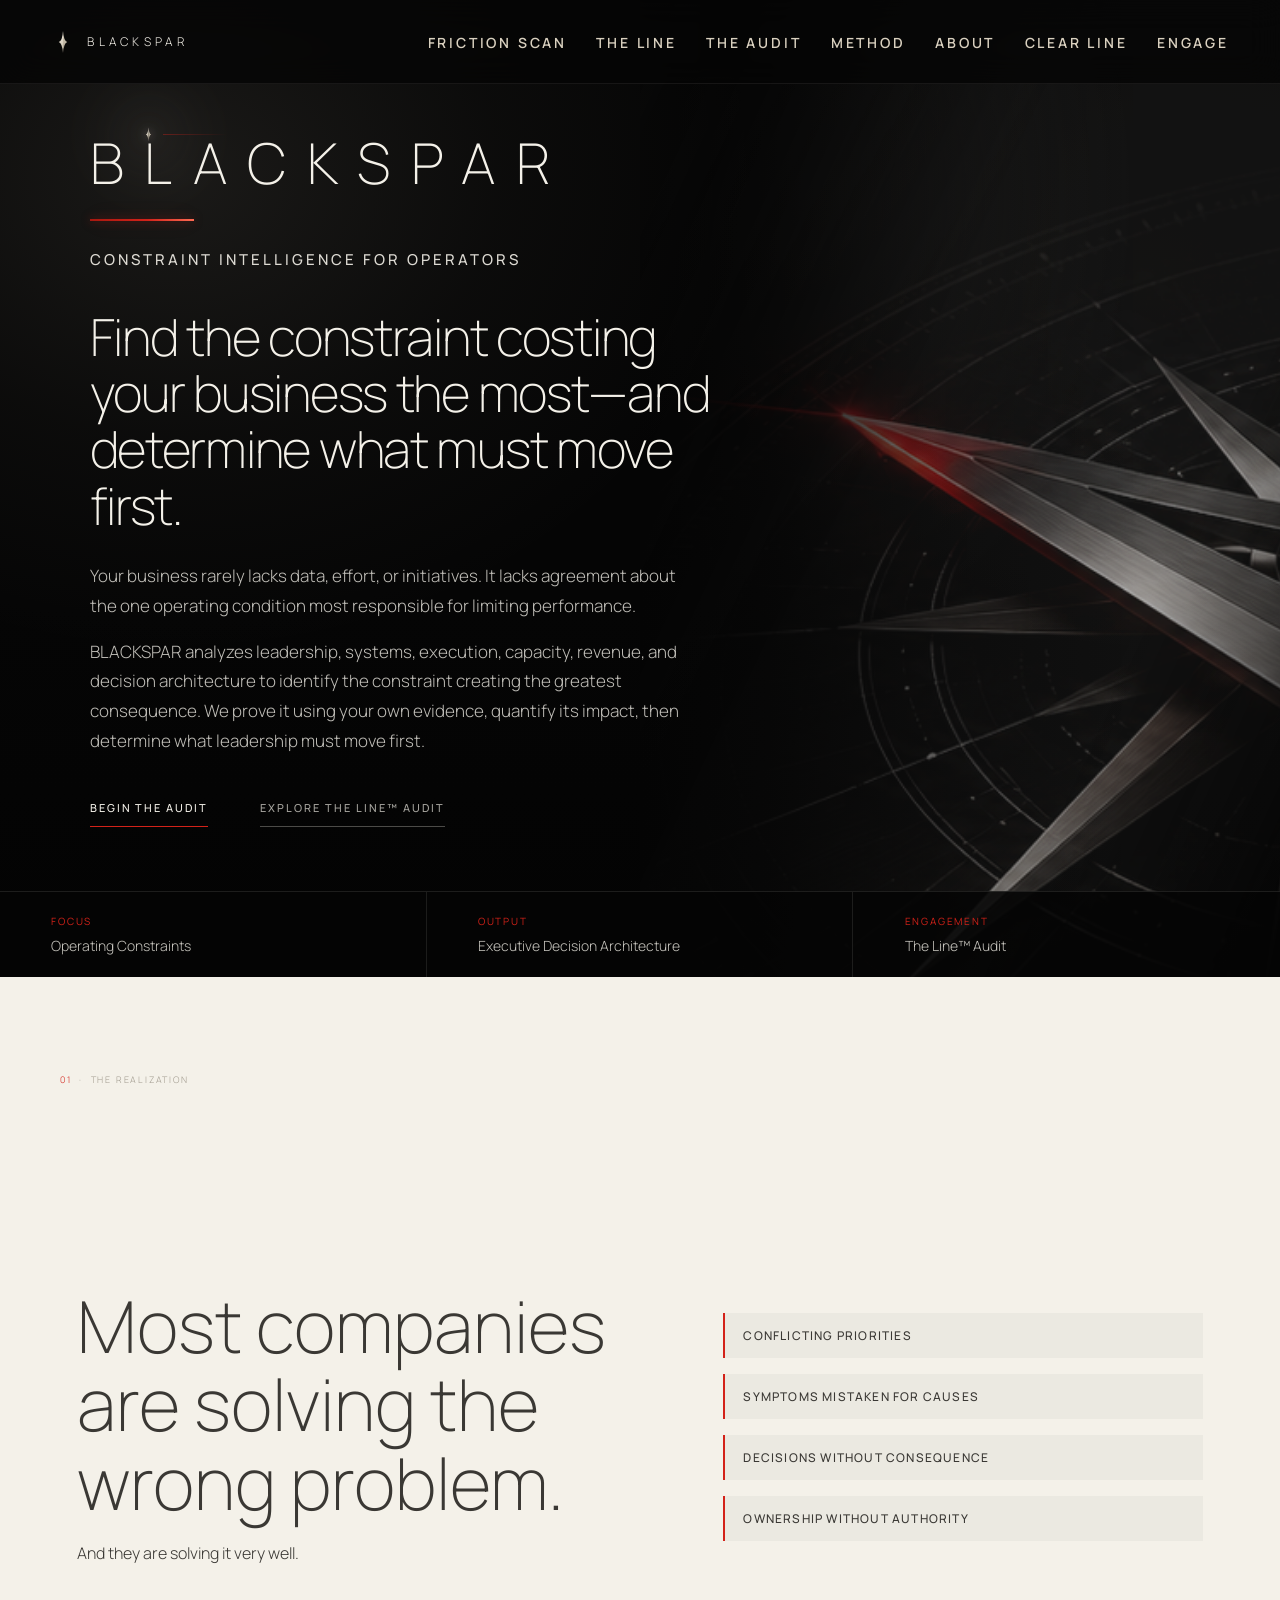
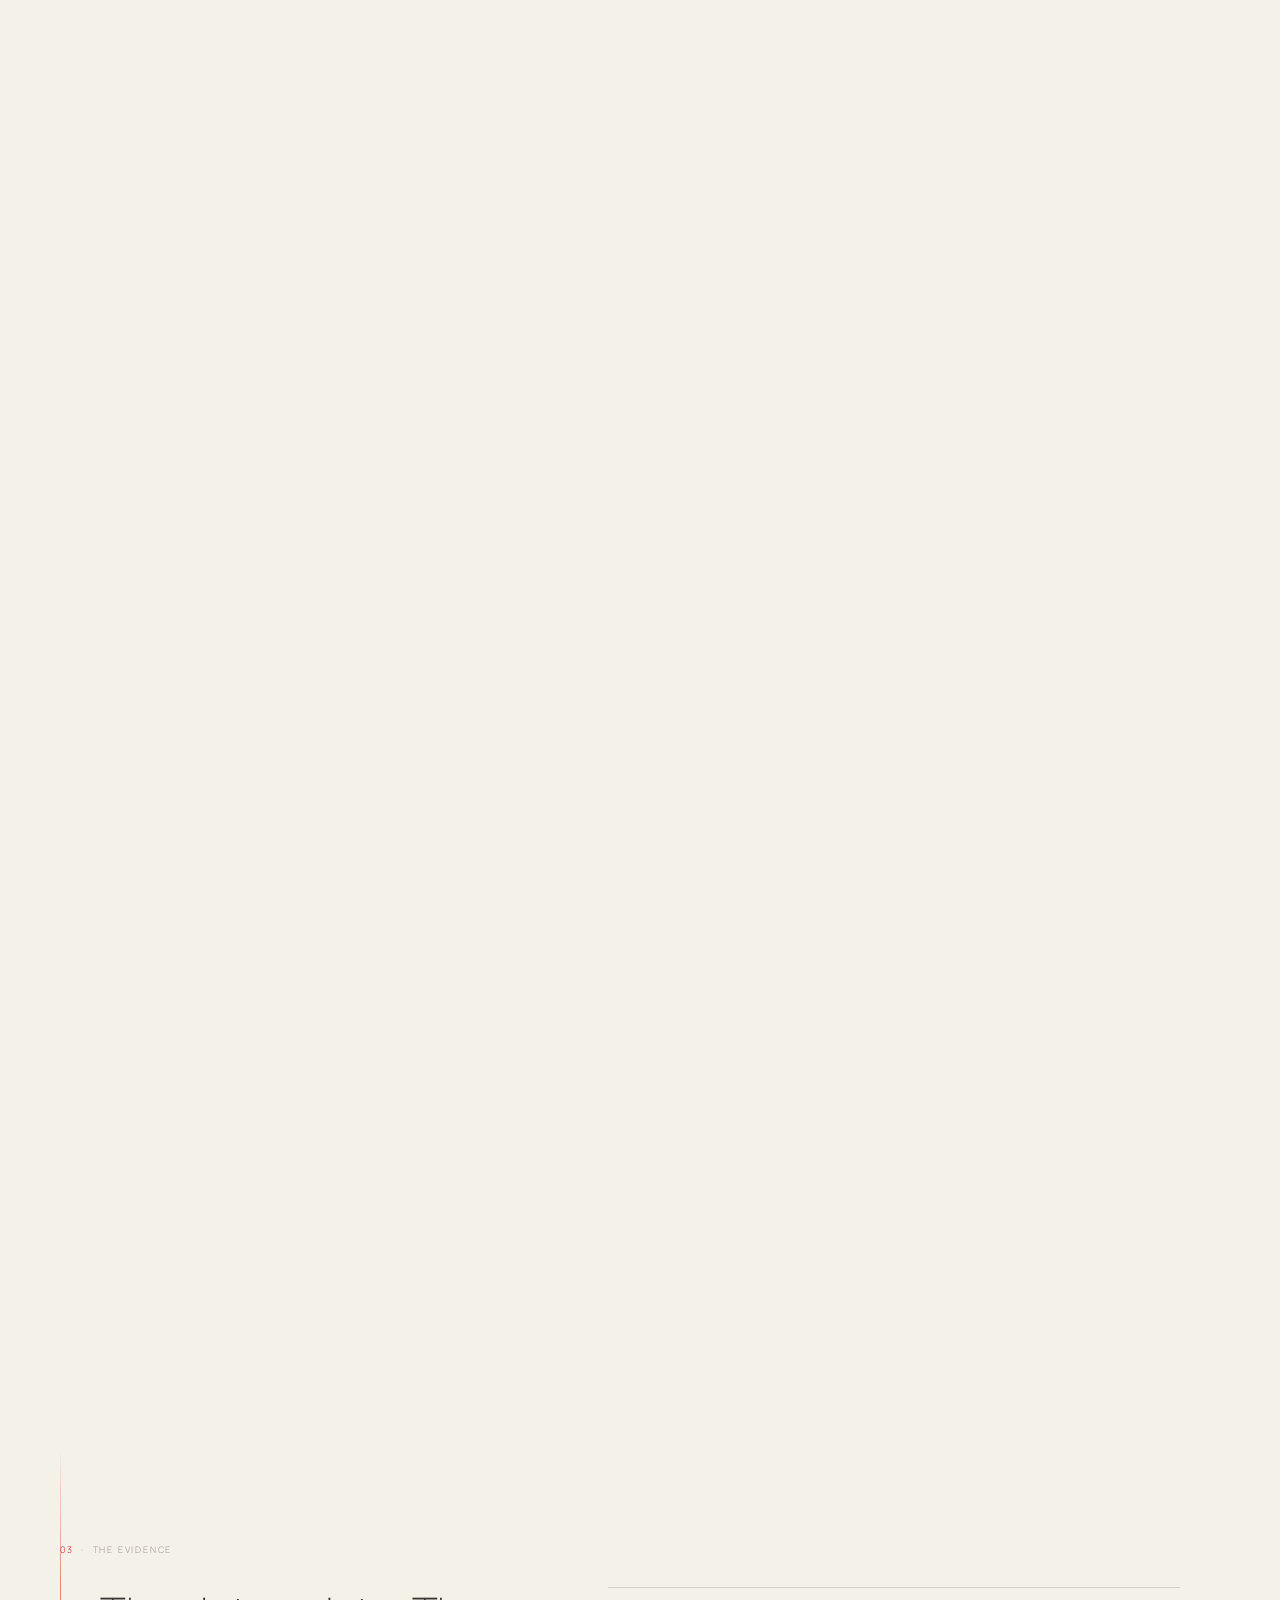
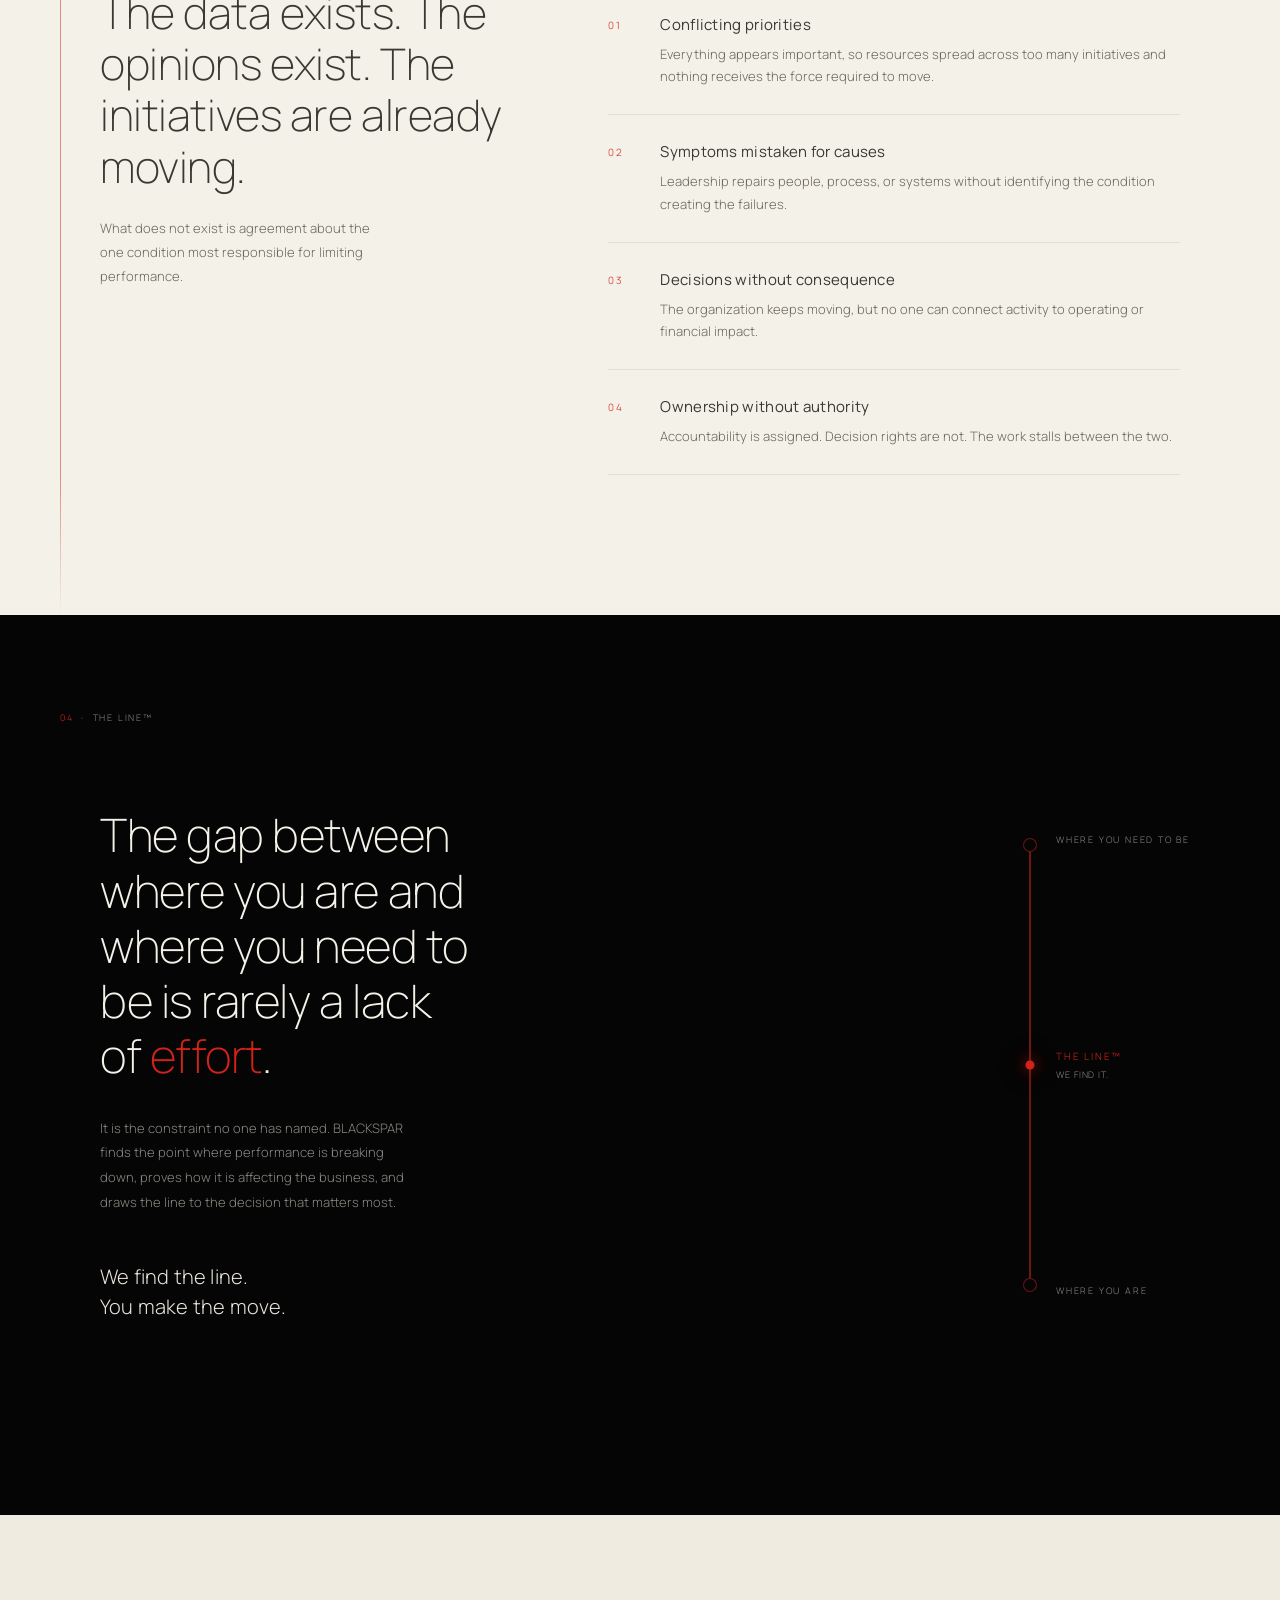
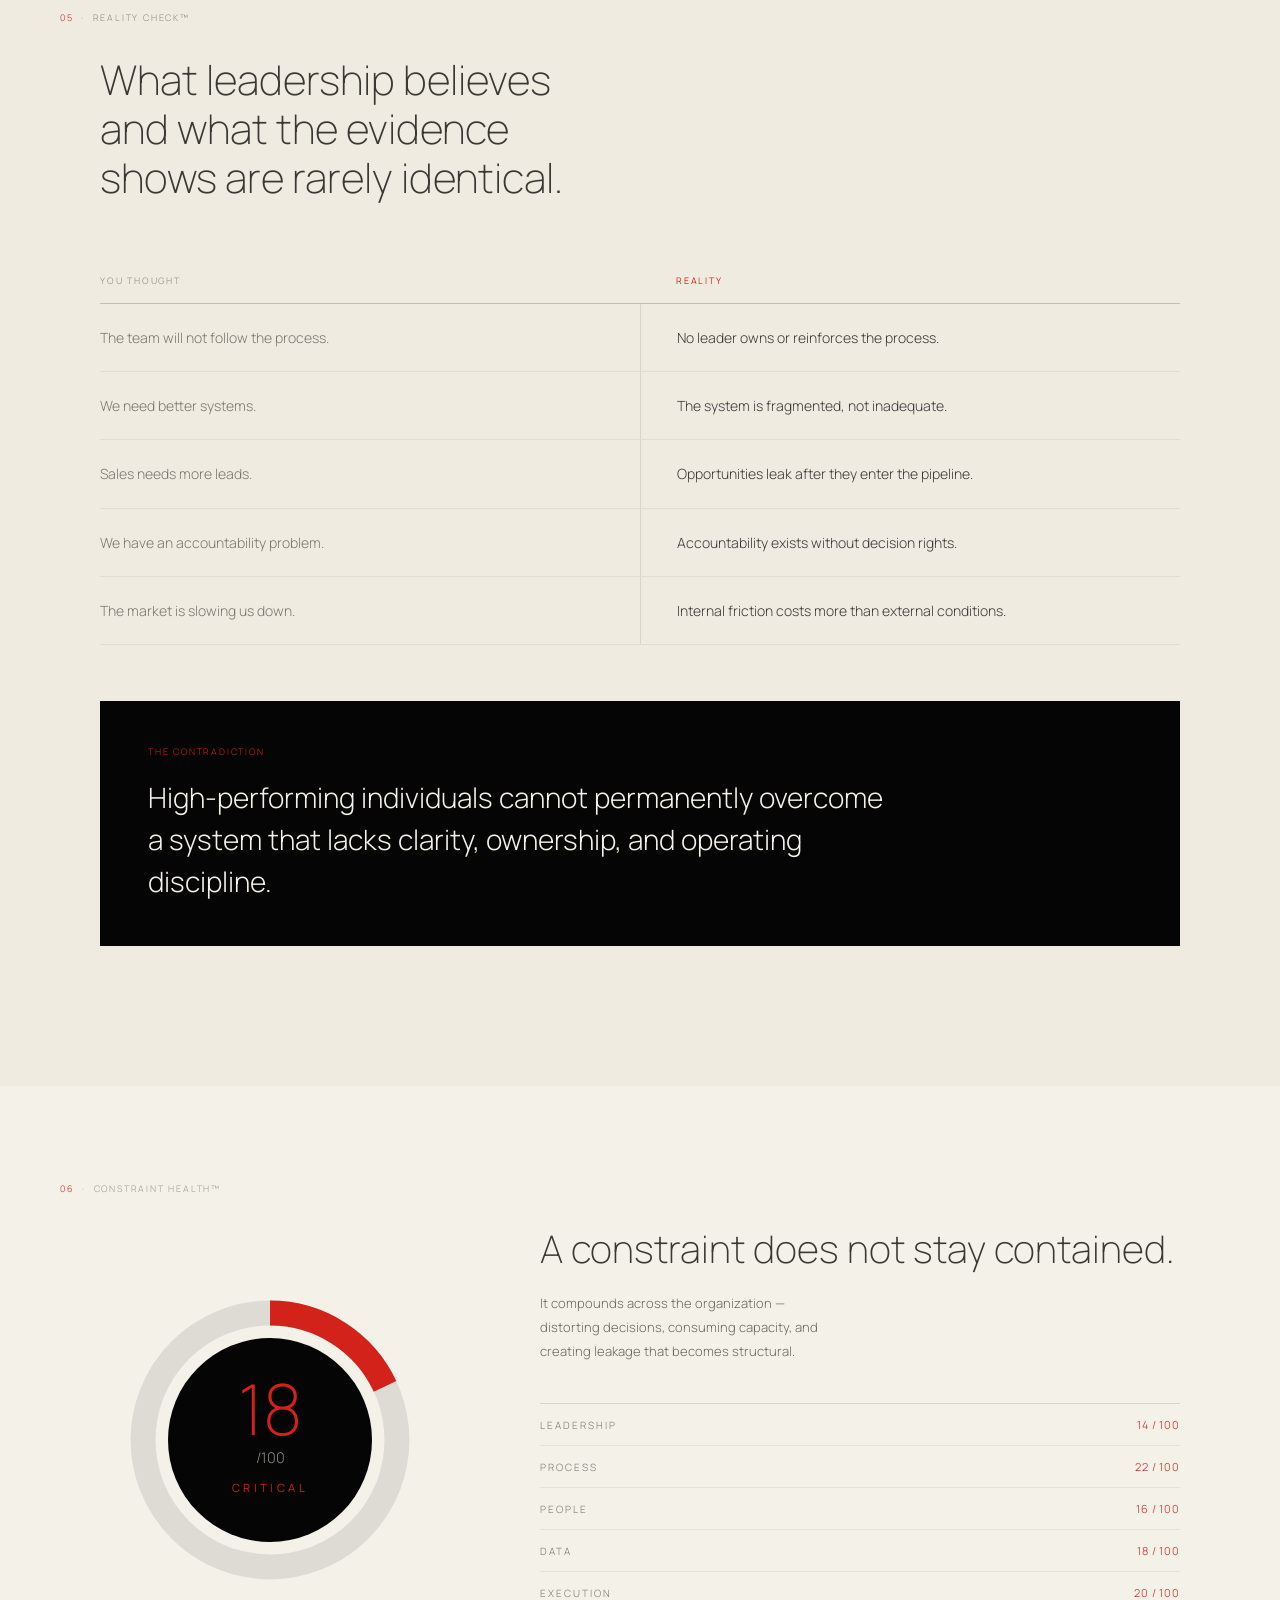
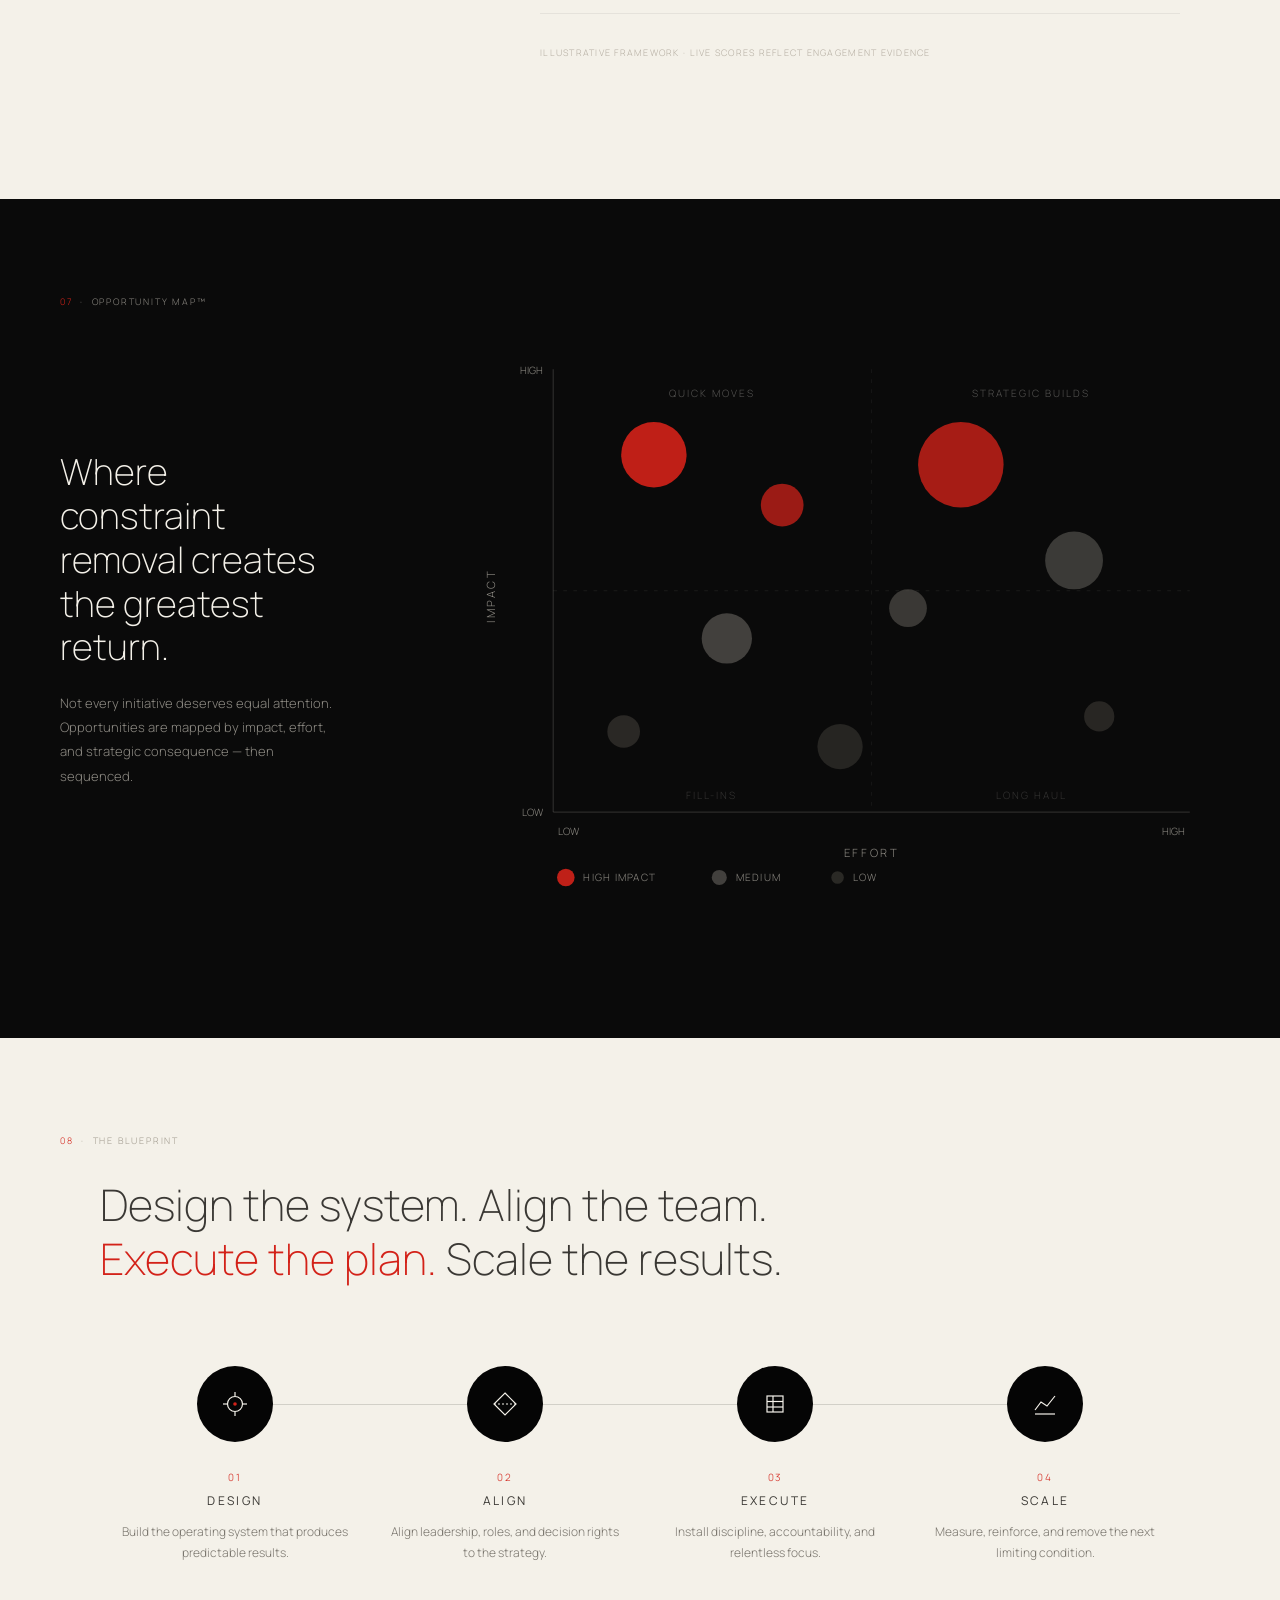
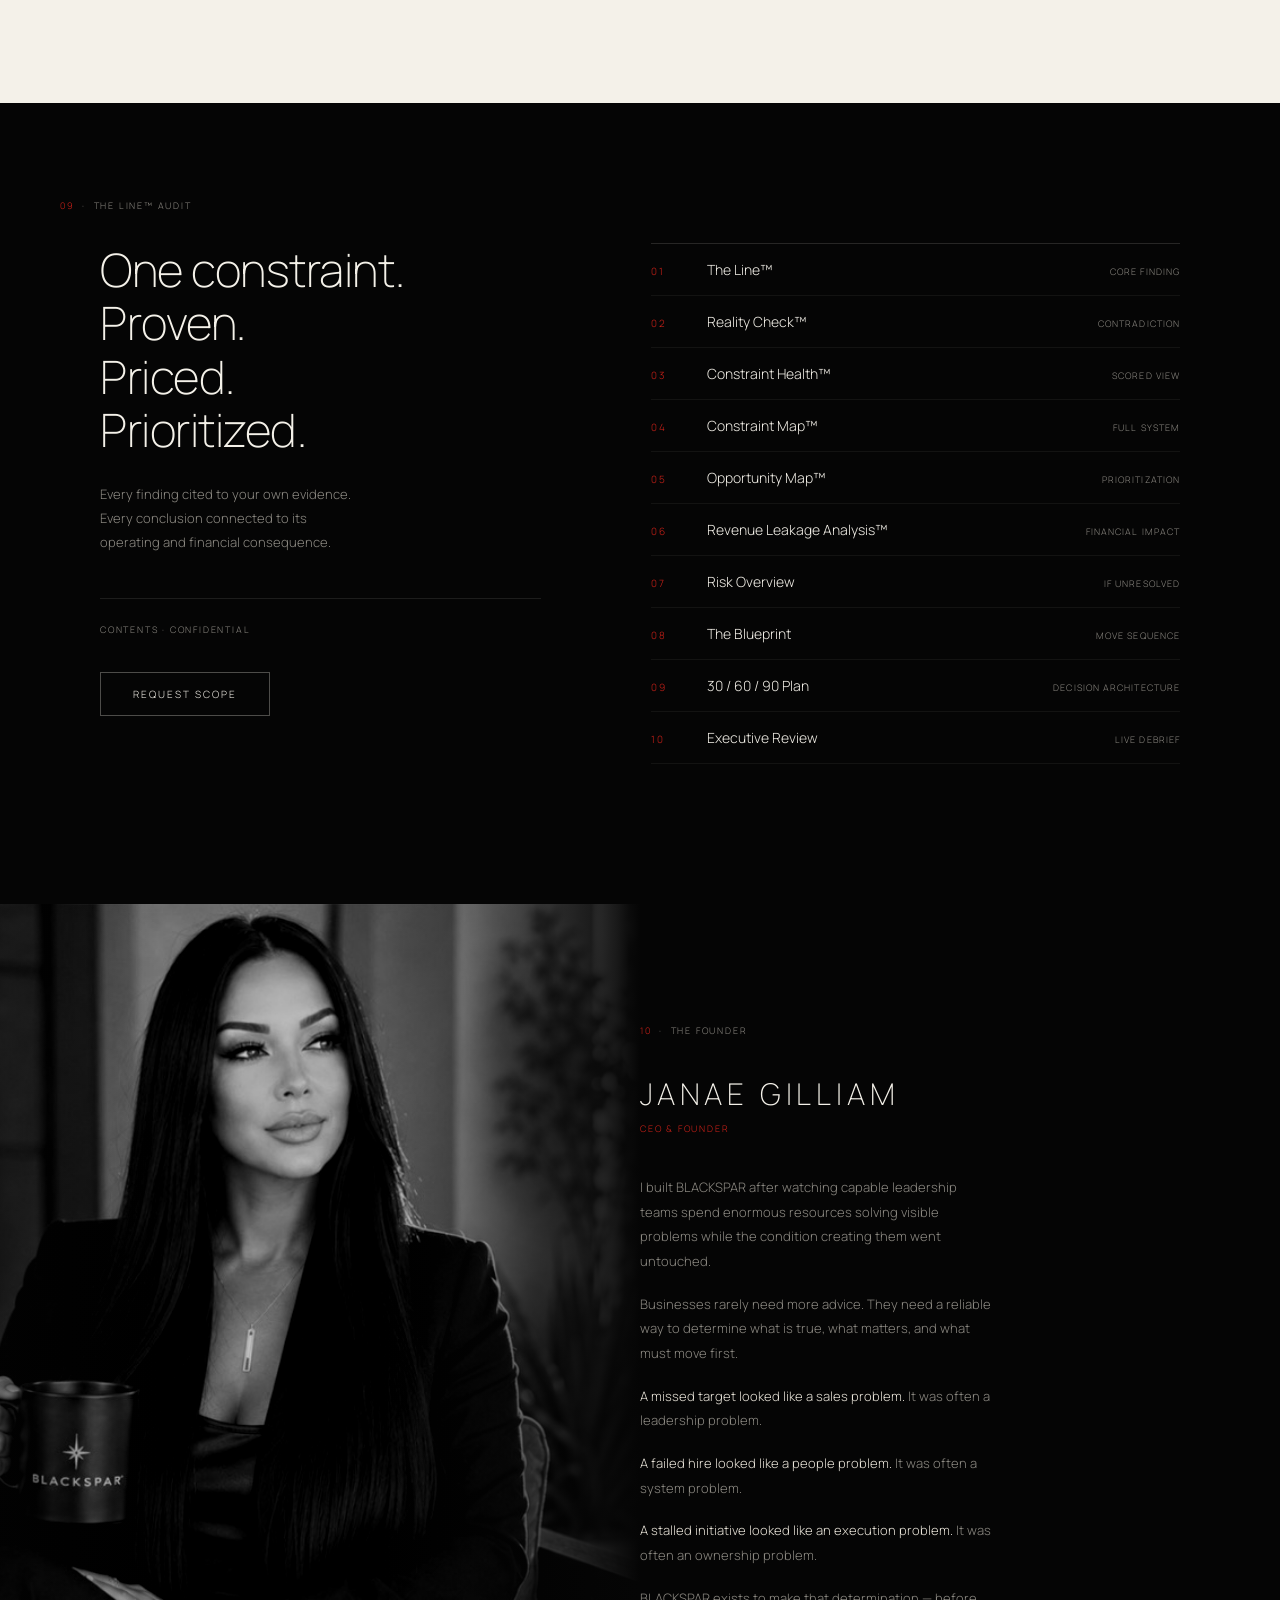
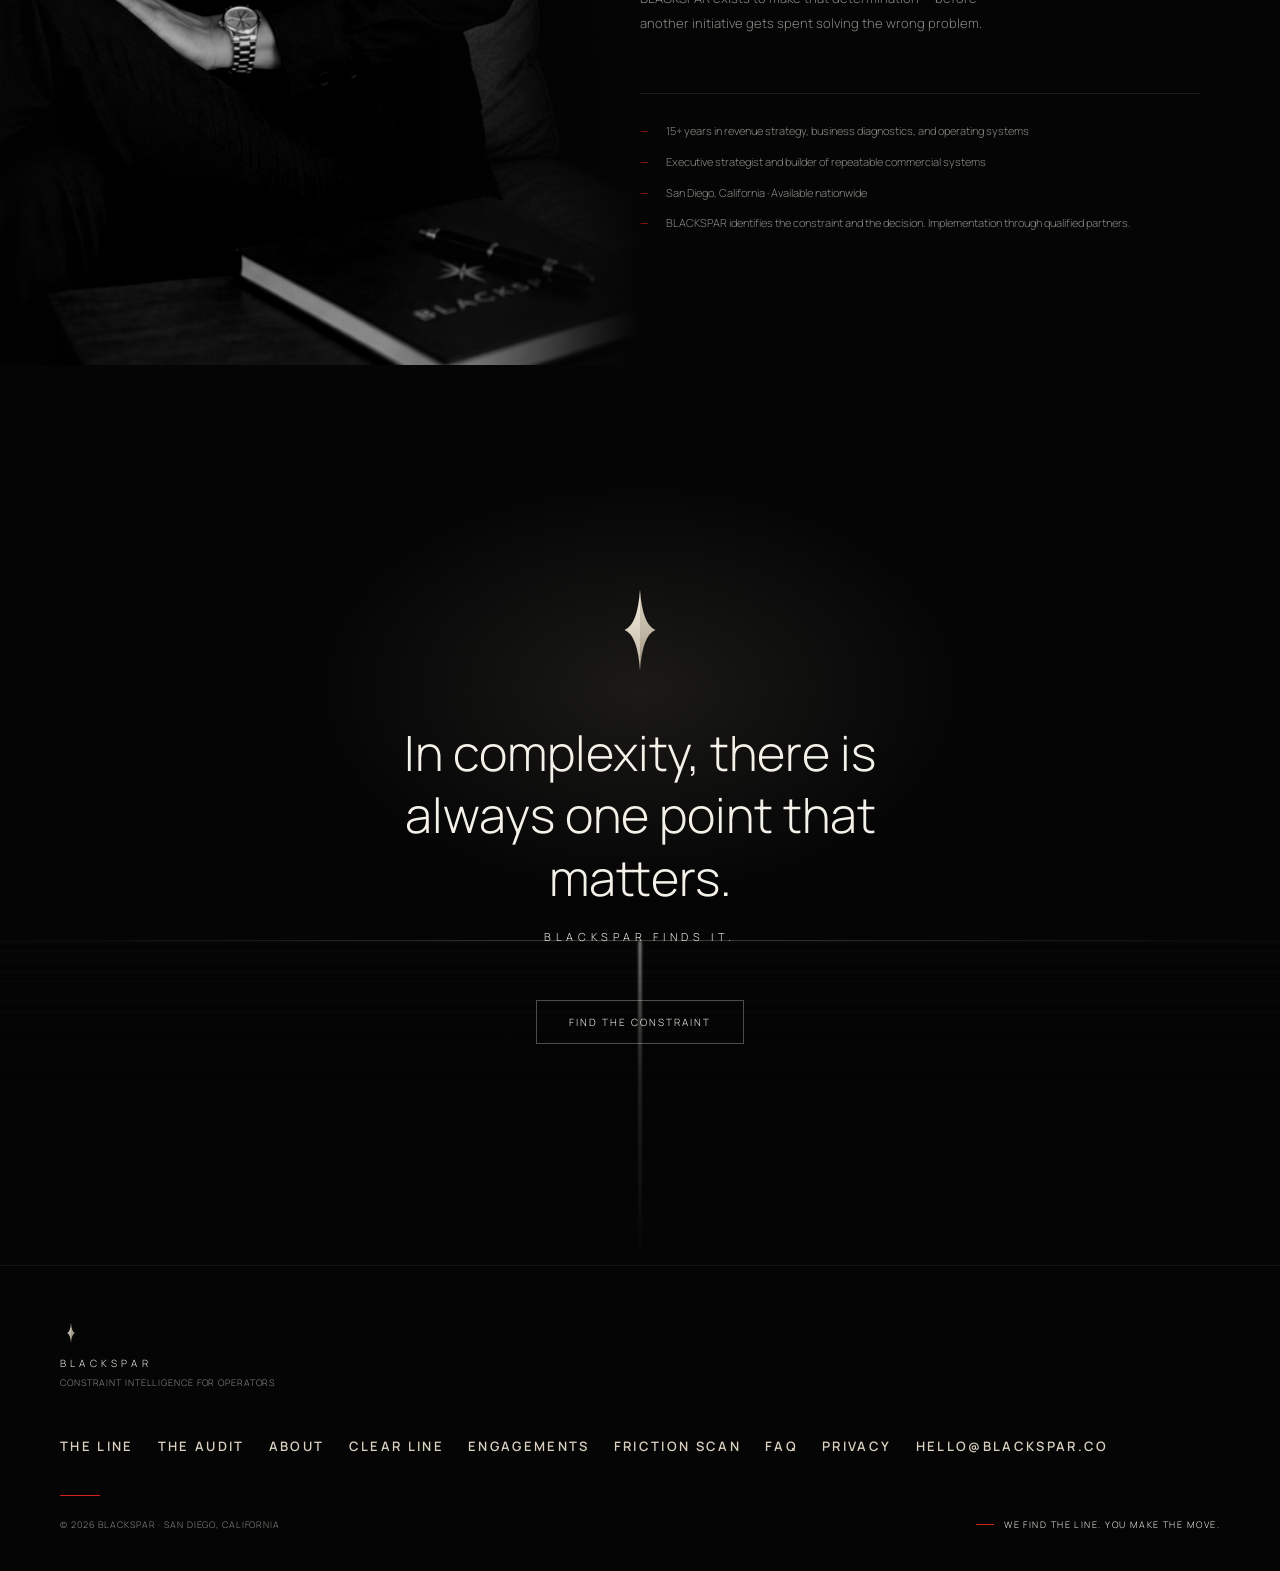
==== commit 03d34200: "Update index.html" ====
--- a/index.html
+++ b/index.html
@@ -452,7 +452,7 @@
     <span>Blackspar</span>
   </div>
   <ul class="nav-idx">
-    <li><a href="#s05">The Line</a></li>
+   <li><a href="friction-scan.html">Friction Scan</a></li> <li><a href="#s05">The Line</a></li>
     <li><a href="#s10">The Audit</a></li>
     <li><a href="#s09">Method</a></li>
     <li><a href="#s11">About</a></li>
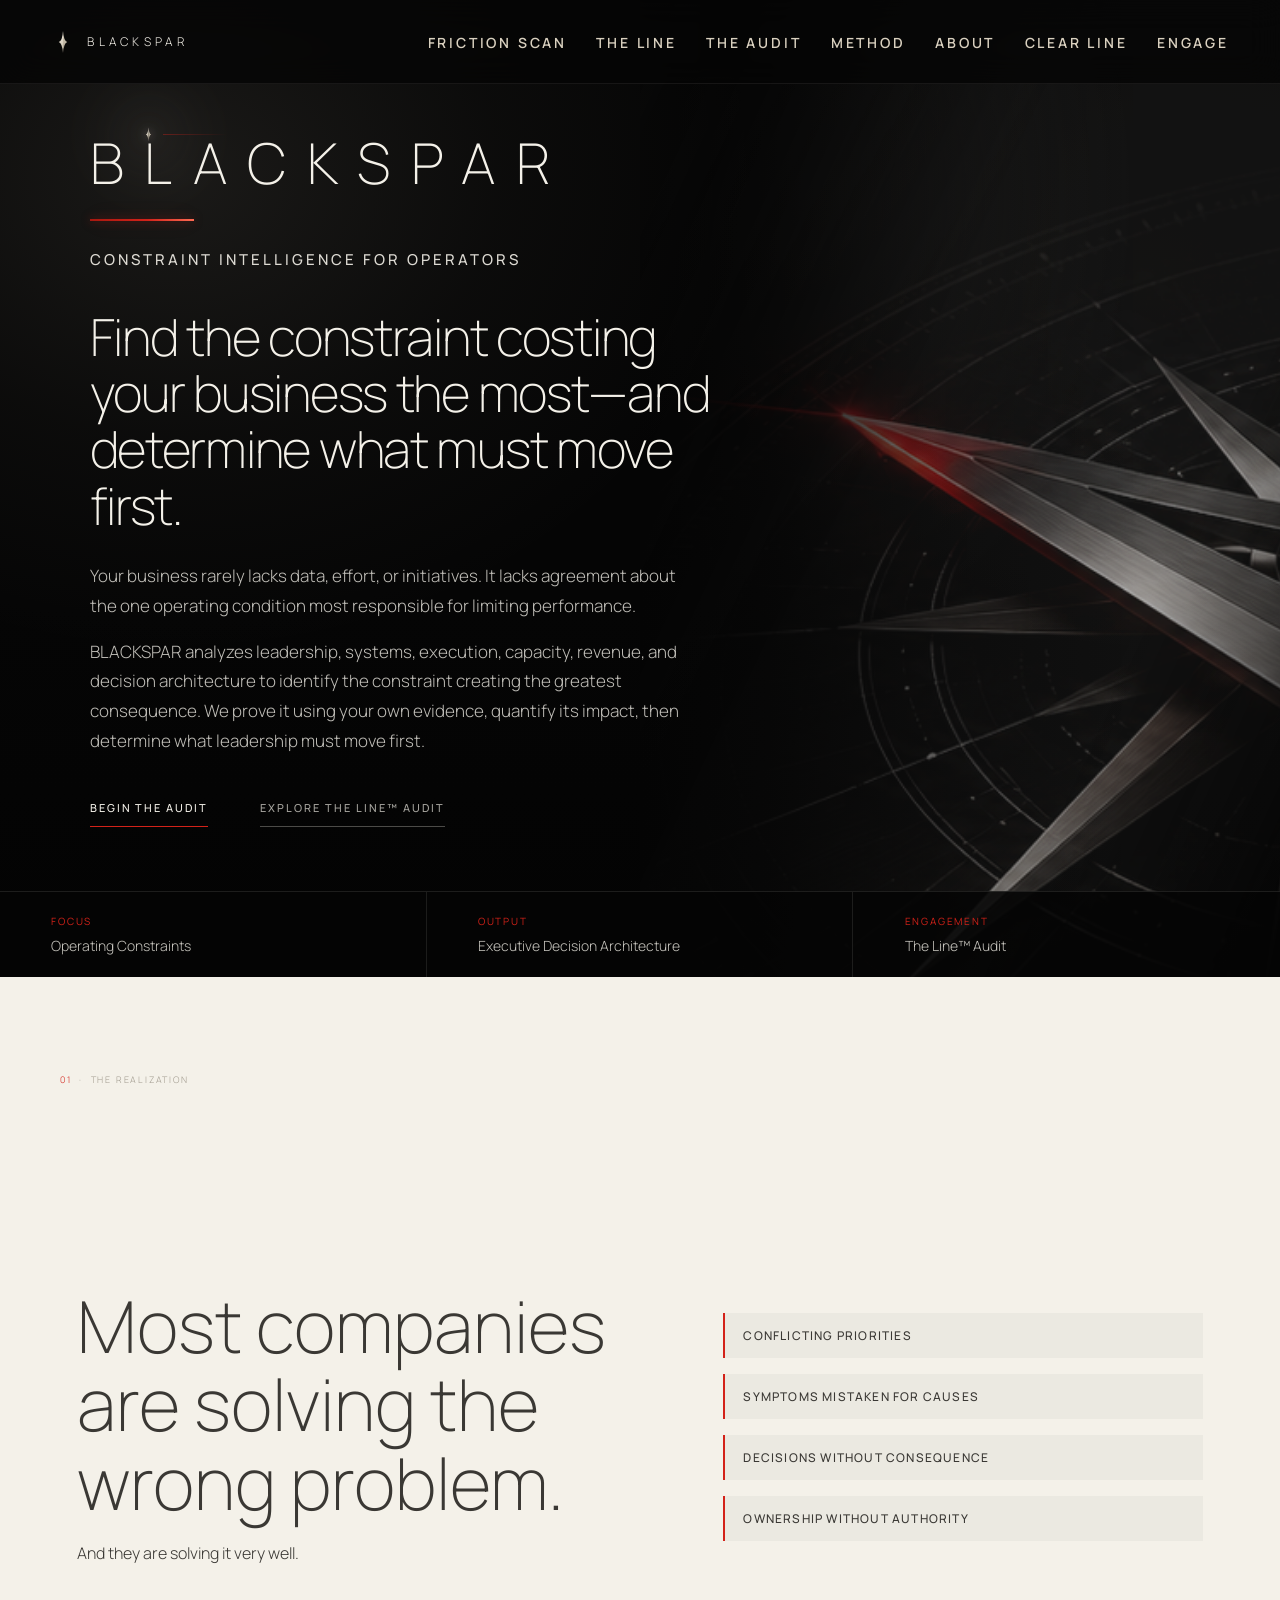
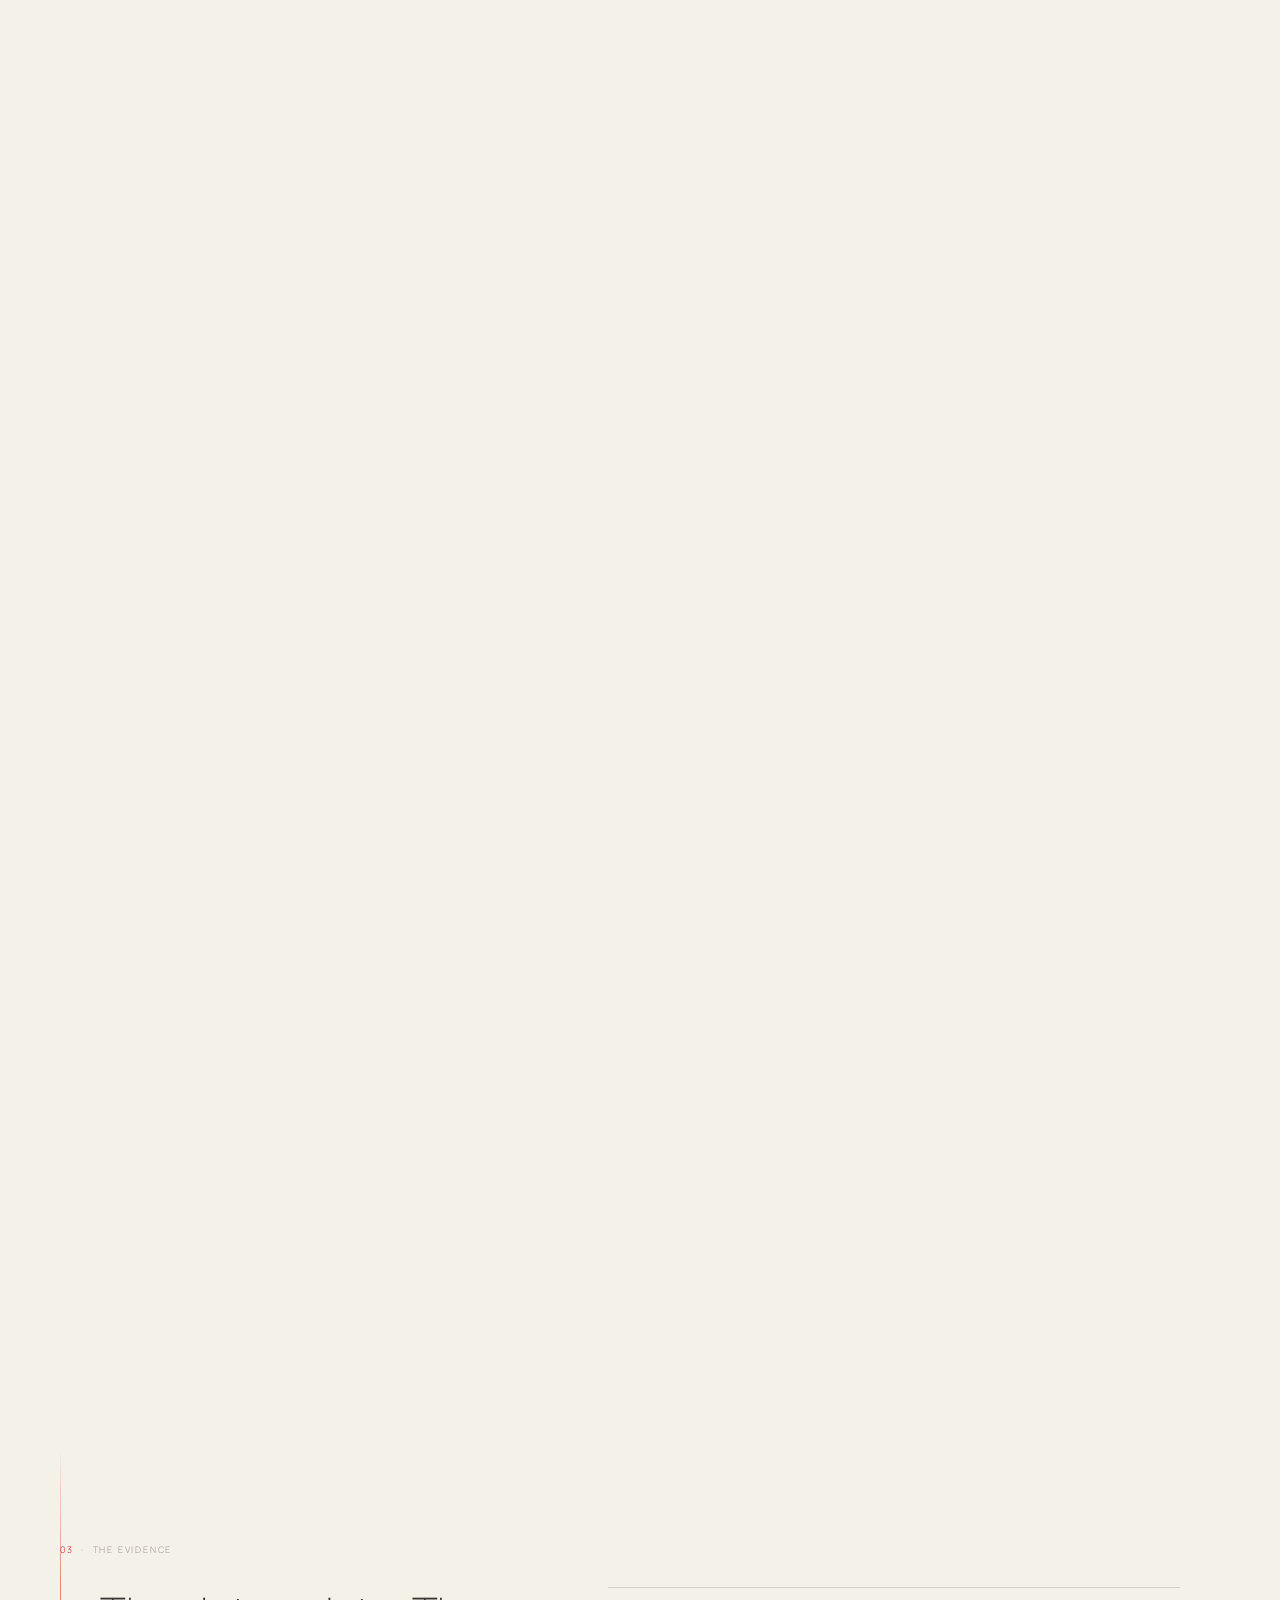
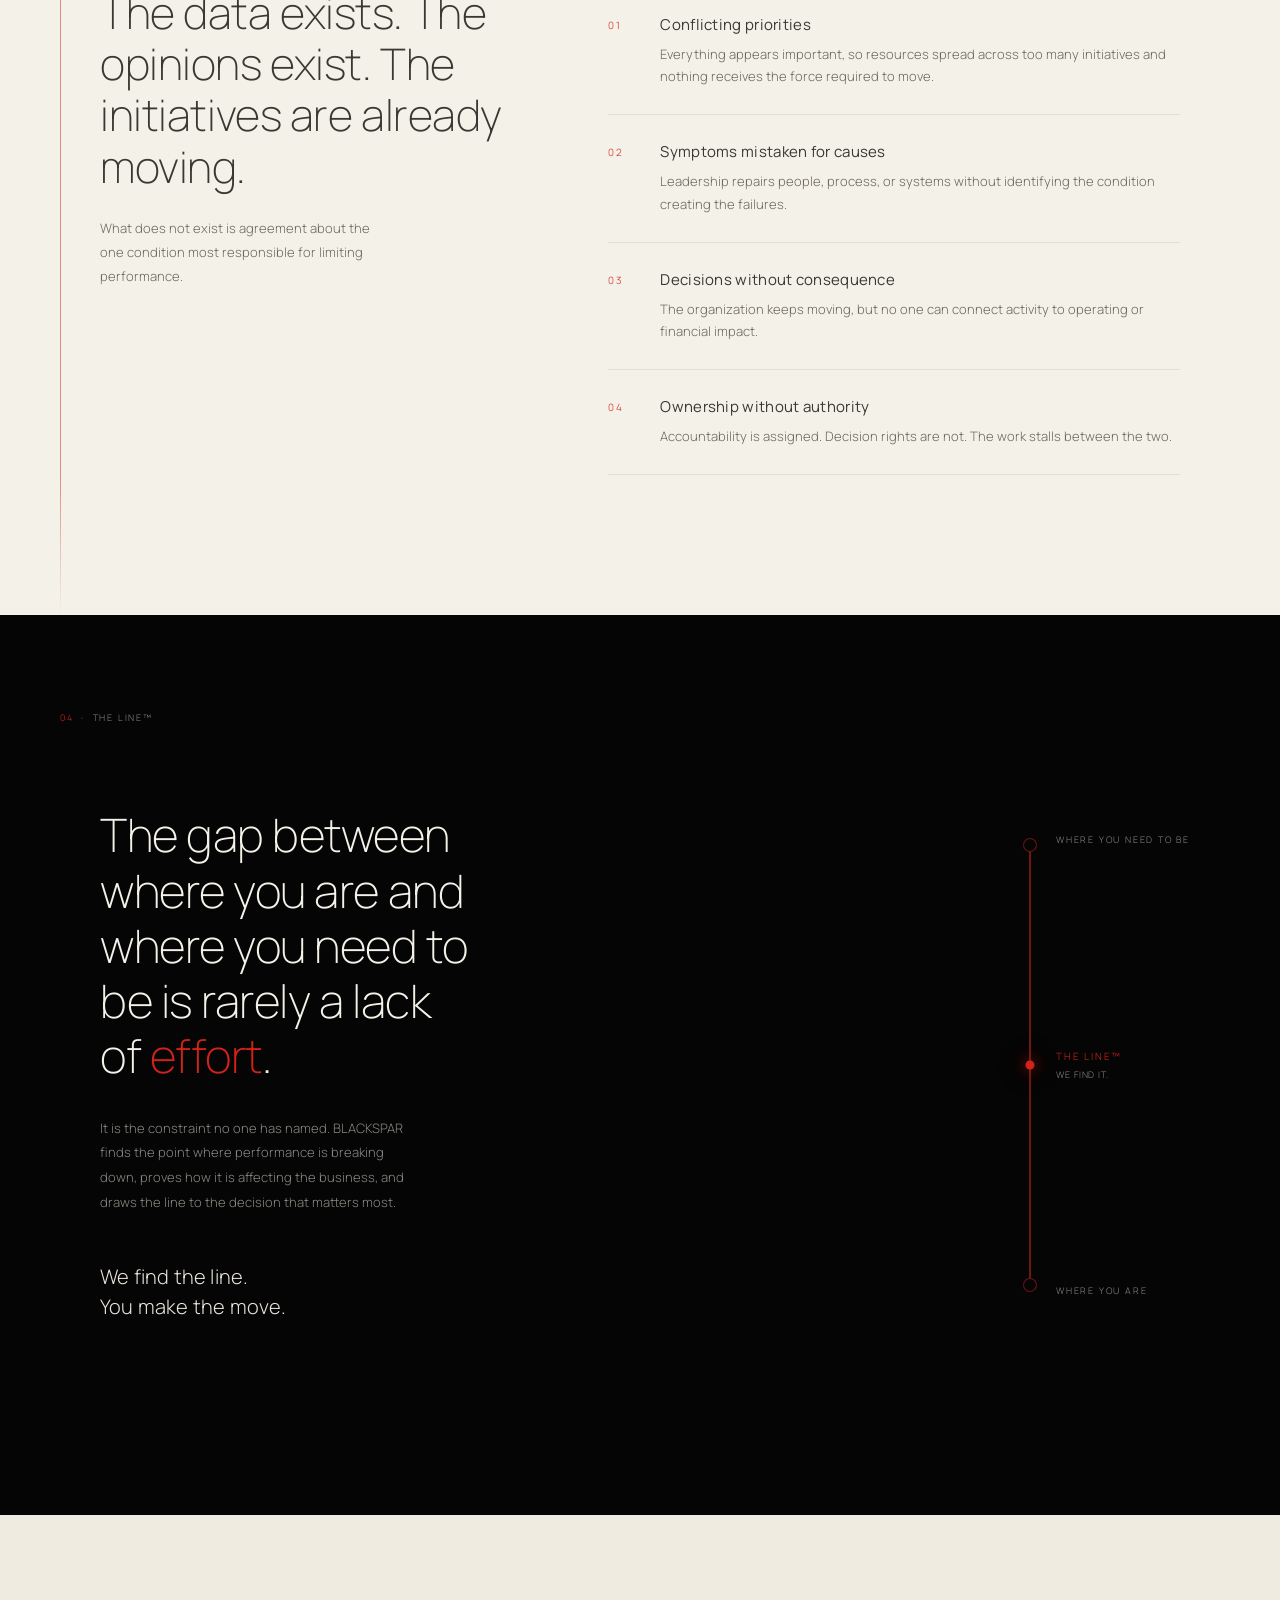
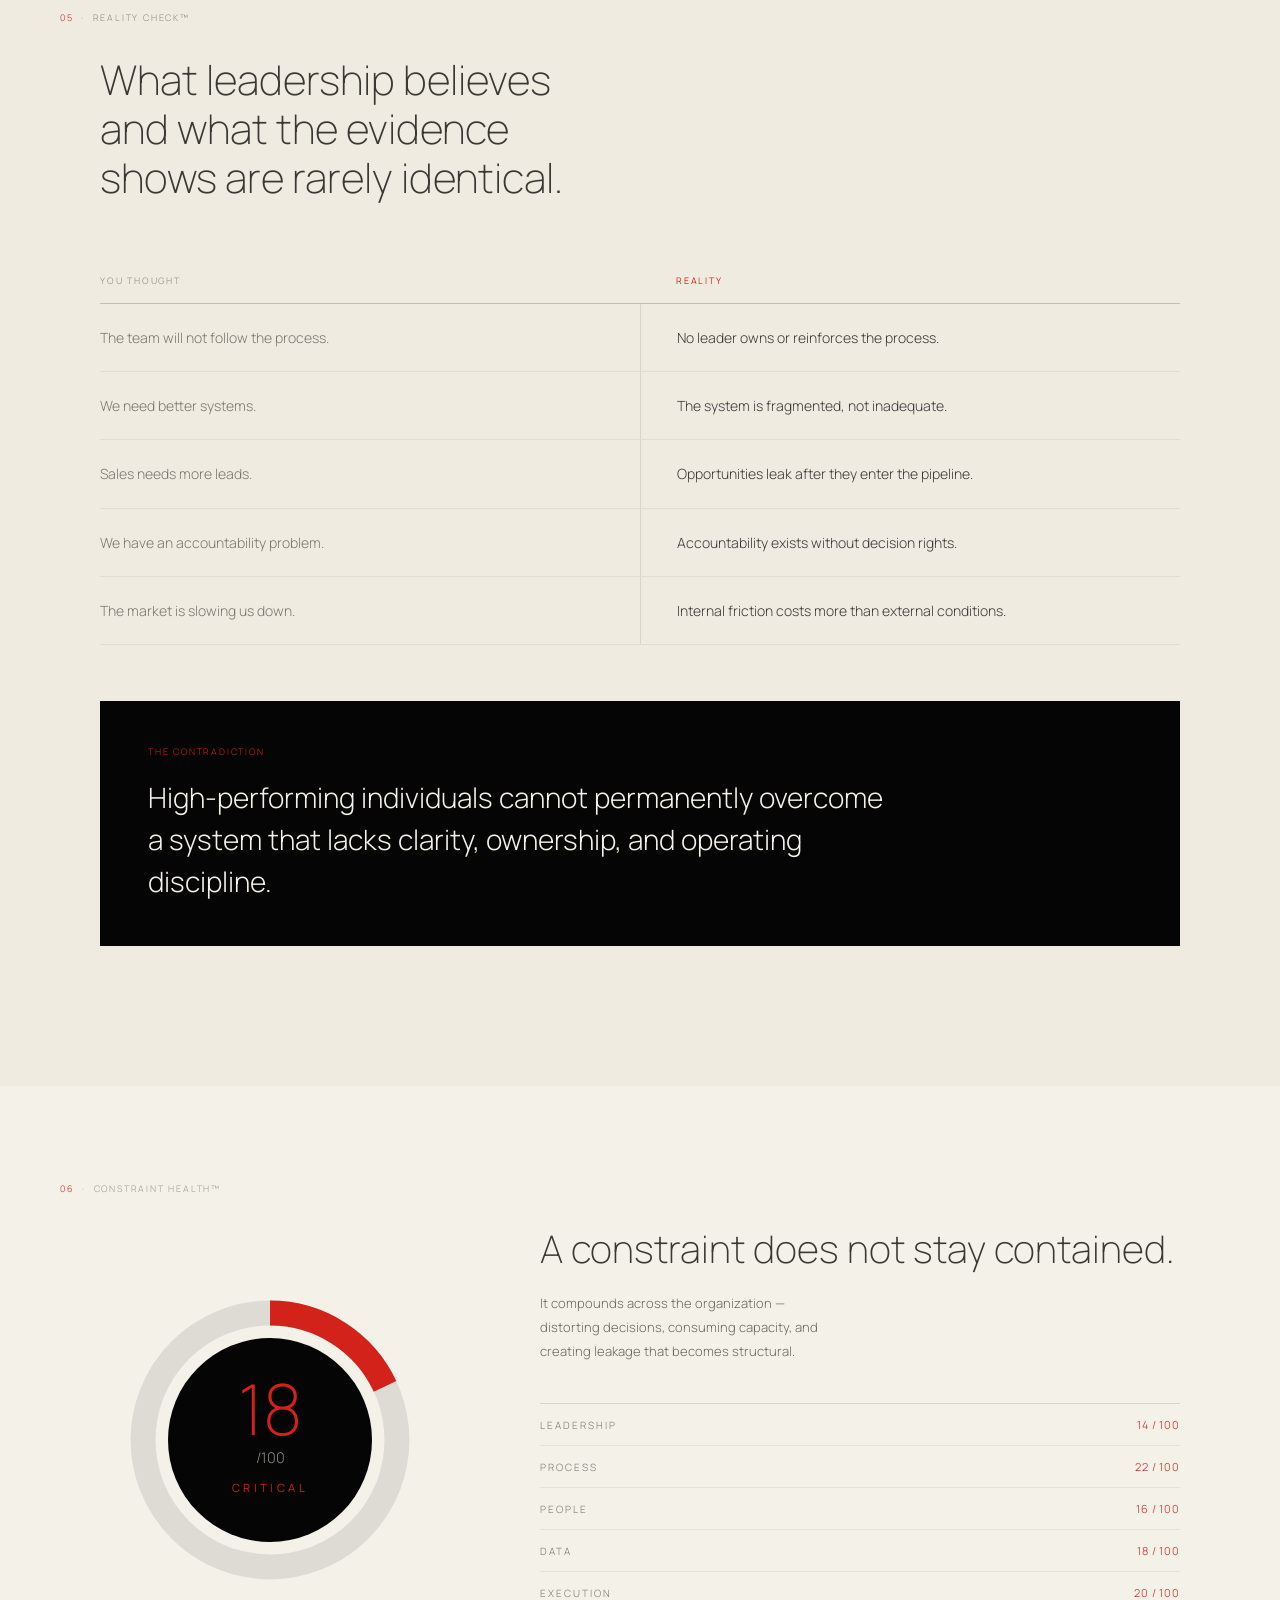
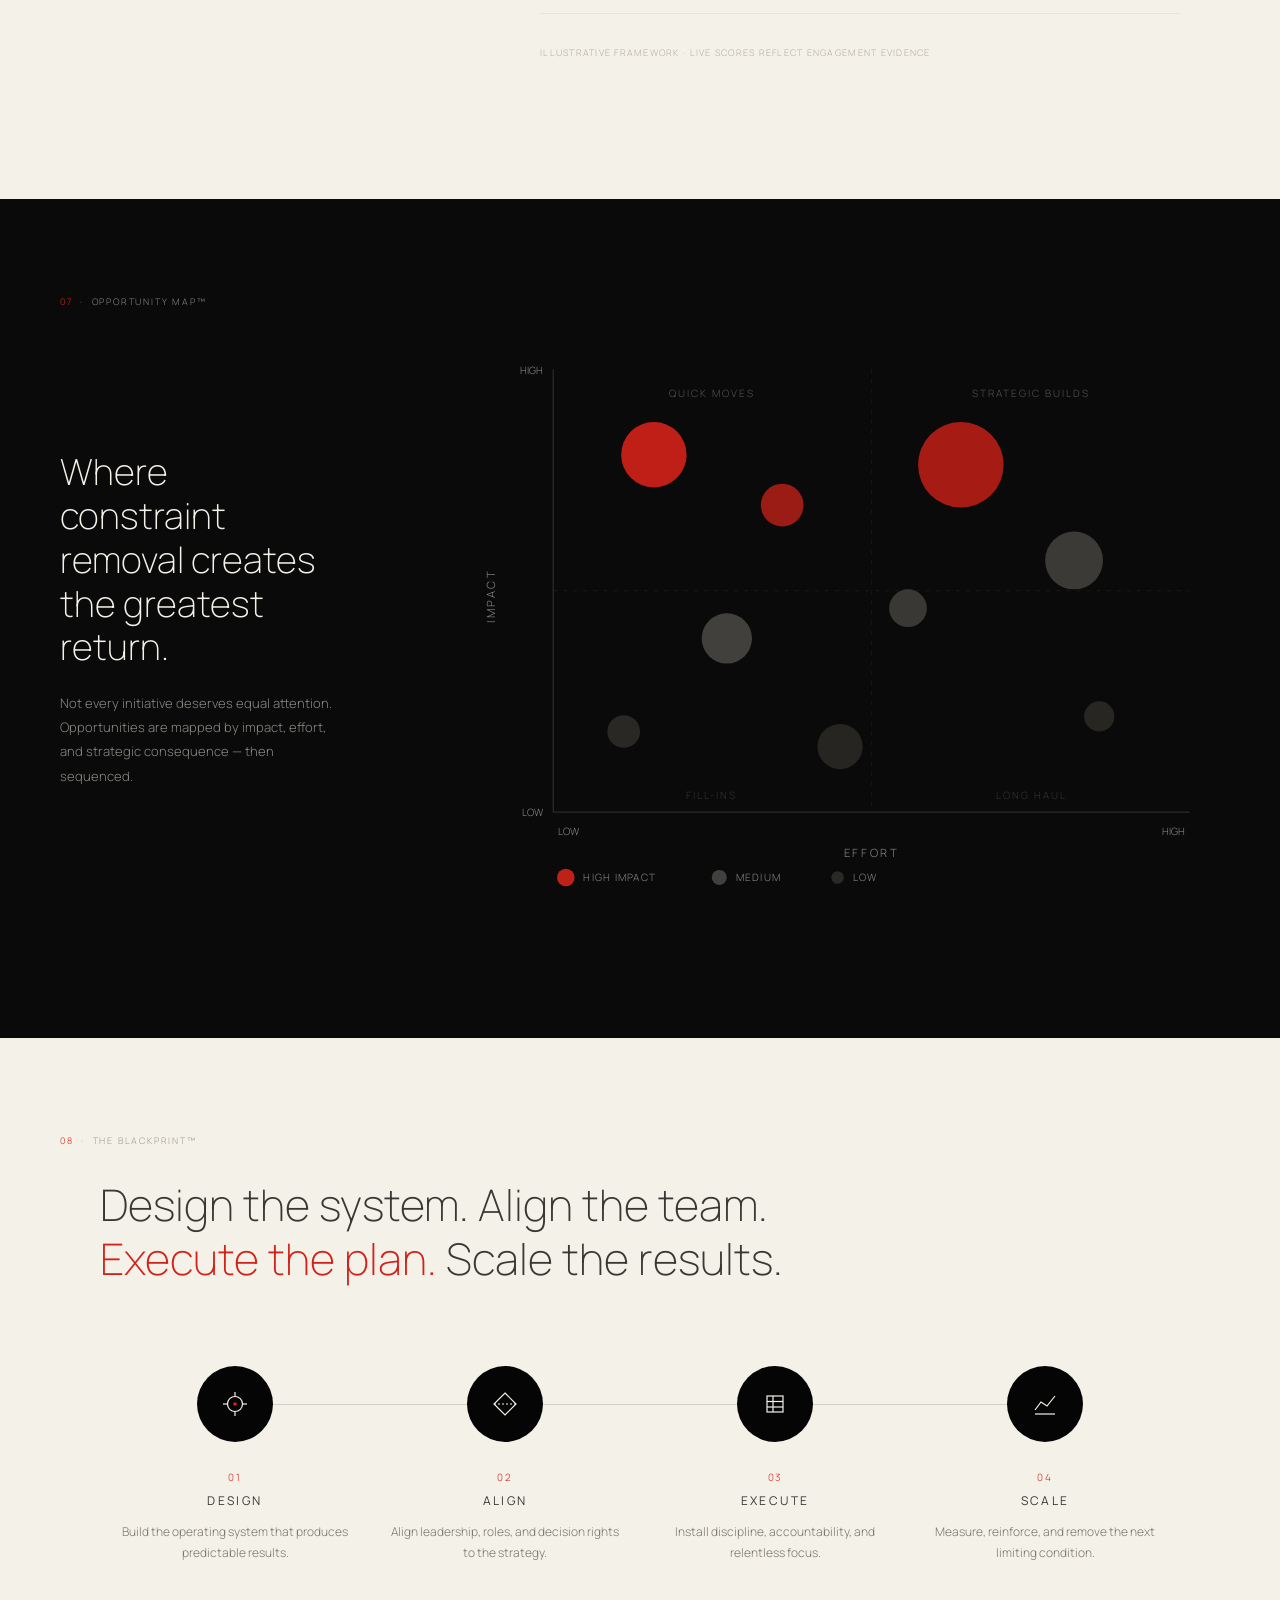
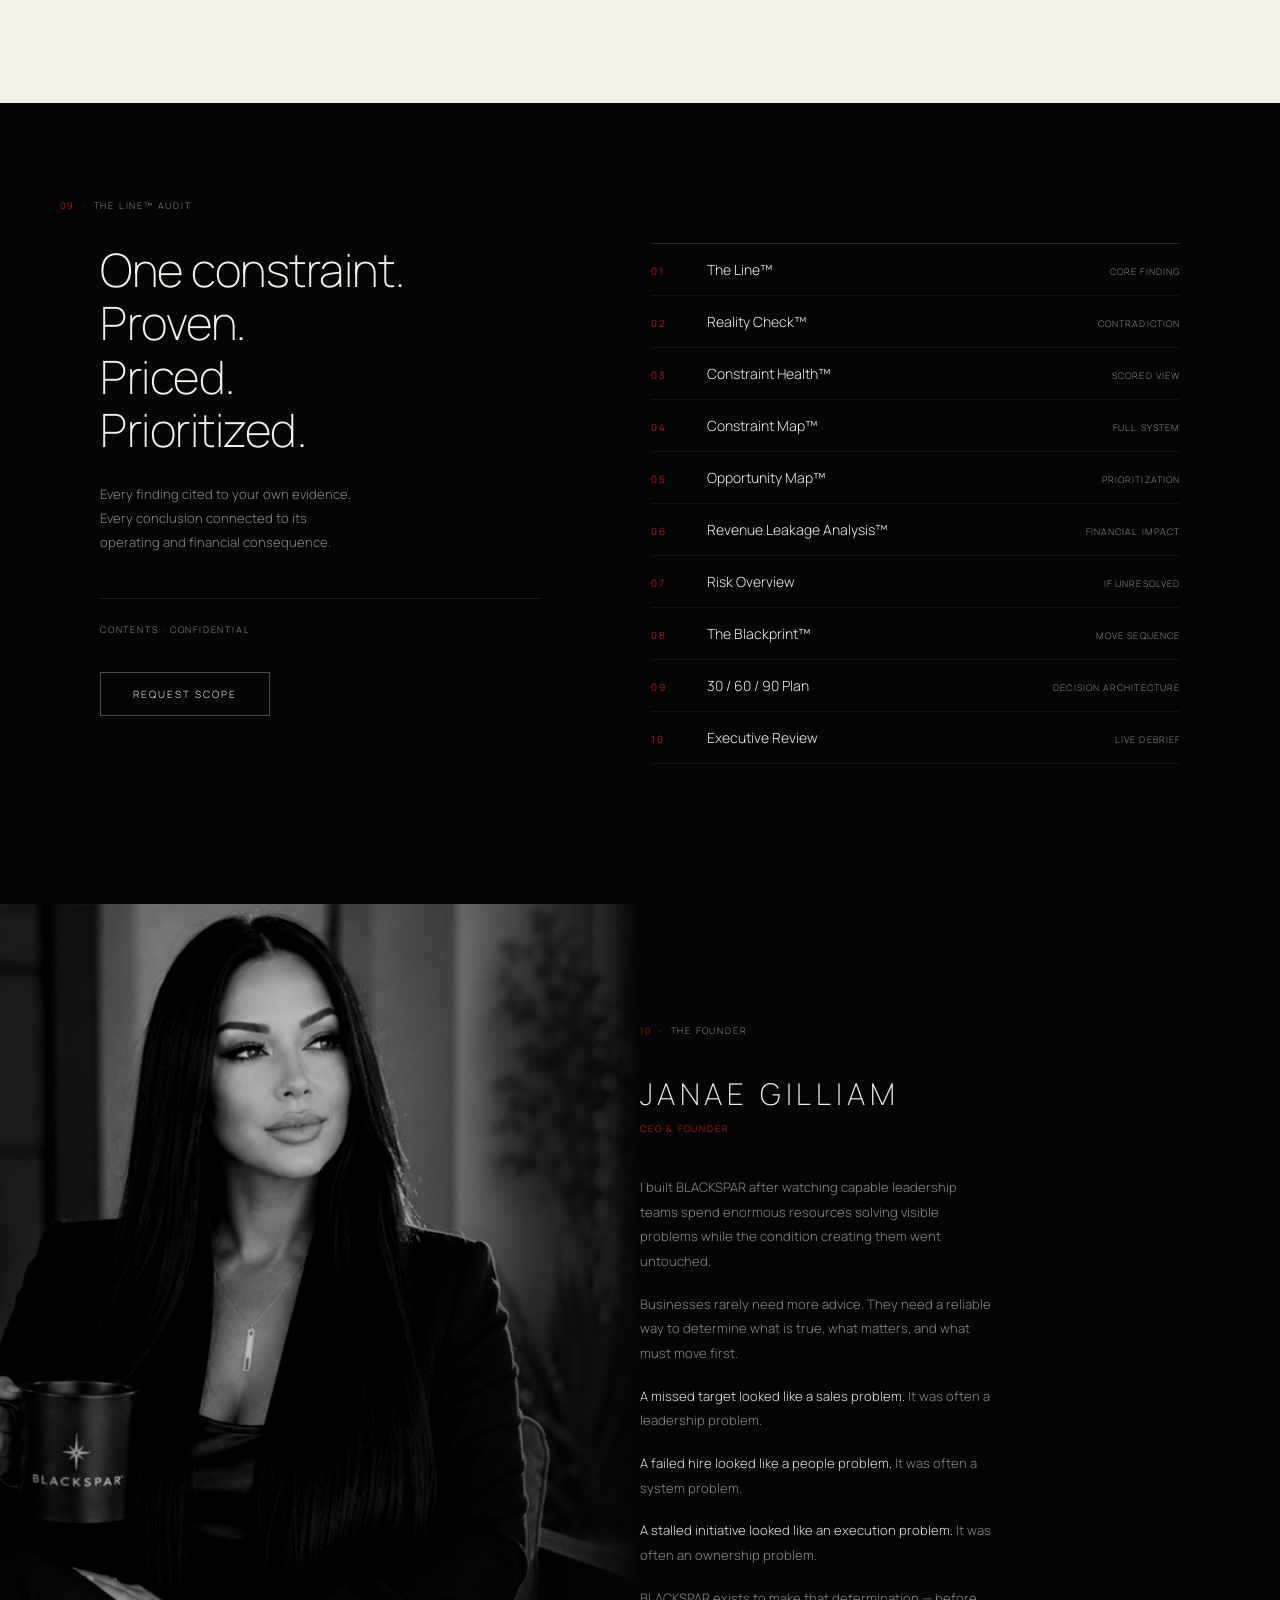
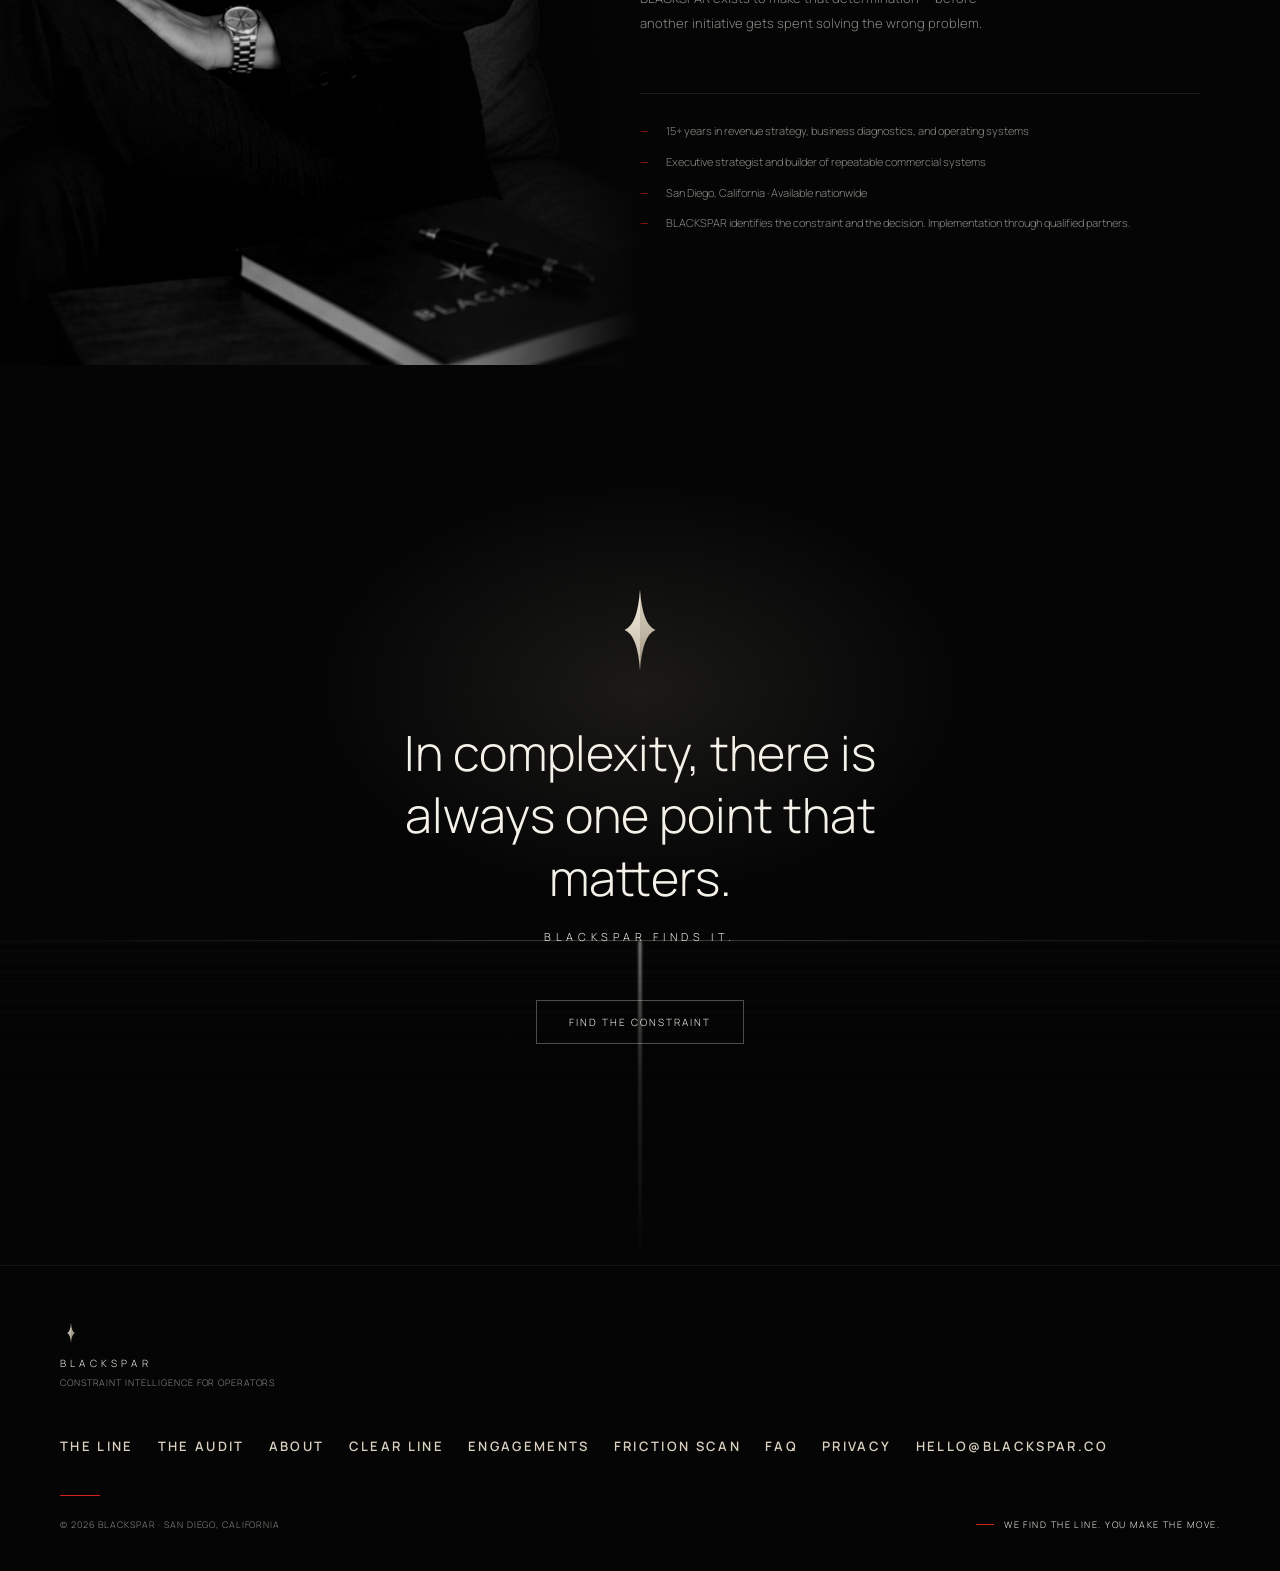
==== commit 1ec7c09b: "Add files via upload" ====
--- a/index.html
+++ b/index.html
@@ -3,10 +3,10 @@
 <head>
 <meta charset="UTF-8">
 <meta name="viewport" content="width=device-width,initial-scale=1.0">
-<title>BLACKSPAR | Executive Intelligence for Operators</title>
+<title>BLACKSPAR | Constraint Intelligence for Operators</title>
 <meta name="description" content="BLACKSPAR identifies the constraint most responsible for limiting performance, shows operators what it is costing, and determines what must move first.">
 <link rel="canonical" href="https://blackspar.co/">
-<meta property="og:title" content="BLACKSPAR | Executive Intelligence for Operators">
+<meta property="og:title" content="BLACKSPAR | Constraint Intelligence for Operators">
 <meta property="og:description" content="In complexity, there is always one point that matters. BLACKSPAR finds it.">
 <meta property="og:url" content="https://blackspar.co/">
 <meta property="og:type" content="website">
@@ -60,7 +60,11 @@
 .nav-toggle{display:none;font-size:11px;letter-spacing:.17em;text-transform:uppercase;
             color:rgba(244,241,233,.85);background:none;border:1px solid rgba(244,241,233,.25);
             padding:8px 16px;cursor:pointer;}
-@media(max-width:900px){.nav-idx{display:none;}.nav-toggle{display:block;}nav.site-nav{padding:0 24px;}}
+@media(max-width:900px){.nav-idx{display:none;}.nav-toggle{display:block;}nav.site-nav{padding:0 24px;}
+nav.site-nav.nav-open .nav-idx{display:flex;flex-direction:column;align-items:flex-start;gap:22px;
+  position:absolute;top:84px;left:0;right:0;background:rgba(5,5,5,.97);
+  padding:28px 24px 32px;border-bottom:1px solid rgba(244,241,233,.08);
+  backdrop-filter:blur(16px);-webkit-backdrop-filter:blur(16px);}}
 
 /* ═══ SCENE BASE ═══ */
 .scene{min-height:100vh;position:relative;display:flex;align-items:center;overflow:hidden;}
@@ -452,14 +456,15 @@
     <span>Blackspar</span>
   </div>
   <ul class="nav-idx">
-   <li><a href="friction-scan.html">Friction Scan</a></li> <li><a href="#s05">The Line</a></li>
+    <li><a href="friction-scan.html">Friction Scan</a></li>
+    <li><a href="#s05">The Line</a></li>
     <li><a href="#s10">The Audit</a></li>
     <li><a href="#s09">Method</a></li>
     <li><a href="#s11">About</a></li>
     <li><a href="clearline.html">Clear Line</a></li>
     <li><a href="#s12">Engage</a></li>
   </ul>
-  <button class="nav-toggle" aria-label="Open index" onclick="document.getElementById('mnav').classList.toggle('open')">INDEX</button>
+  <button class="nav-toggle" aria-label="Open index" onclick="this.closest('nav').classList.toggle('nav-open')">INDEX</button>
 </nav>
 
 <main id="main">
@@ -676,9 +681,9 @@
   </div>
 </section>
 
-<!-- ═══ SCENE 09 · BLUEPRINT ═══ -->
+<!-- ═══ SCENE 09 · BLACKPRINT ═══ -->
 <section class="scene bone" id="s09" aria-labelledby="s09h">
-  <div class="scene-mark"><span class="n">08</span> &nbsp;·&nbsp; The Blueprint</div>
+  <div class="scene-mark"><span class="n">08</span> &nbsp;·&nbsp; The Blackprint&trade;</div>
   <div class="inner">
     <div class="s09-head rv"><h2 id="s09h">Design the system. Align the team.<br><span class="r">Execute the plan.</span> Scale the results.</h2></div>
     <div class="s09-seq rv rv-d1">
@@ -699,7 +704,7 @@
         <h2 id="s10h">One constraint.<br>Proven.<br>Priced.<br>Prioritized.</h2>
         <p>Every finding cited to your own evidence. Every conclusion connected to its operating and financial consequence.</p>
         <div class="s10-classify">Contents · Confidential</div>
-        <div style="margin-top:36px;"><a class="act" href="mailto:hello@blackspar.co?subject=The%20Line%20Audit">Request Scope</a></div>
+        <div style="margin-top:36px;"><a class="act" href="https://mail.google.com/mail/?view=cm&fs=1&to=hello@blackspar.co&su=The%20Line%20Audit" target="_blank" rel="noopener">Request Scope</a></div>
       </div>
       <div class="s10-idx rv rv-d1">
         <div class="s10-row"><span class="n">01</span><span class="nm">The Line™</span><span class="cat">Core Finding</span></div>
@@ -709,7 +714,7 @@
         <div class="s10-row"><span class="n">05</span><span class="nm">Opportunity Map™</span><span class="cat">Prioritization</span></div>
         <div class="s10-row"><span class="n">06</span><span class="nm">Revenue Leakage Analysis™</span><span class="cat">Financial Impact</span></div>
         <div class="s10-row"><span class="n">07</span><span class="nm">Risk Overview</span><span class="cat">If Unresolved</span></div>
-        <div class="s10-row"><span class="n">08</span><span class="nm">The Blueprint</span><span class="cat">Move Sequence</span></div>
+        <div class="s10-row"><span class="n">08</span><span class="nm">The Blackprint&trade;</span><span class="cat">Move Sequence</span></div>
         <div class="s10-row"><span class="n">09</span><span class="nm">30 / 60 / 90 Plan</span><span class="cat">Decision Architecture</span></div>
         <div class="s10-row"><span class="n">10</span><span class="nm">Executive Review</span><span class="cat">Live Debrief</span></div>
       </div>
@@ -751,7 +756,7 @@
     <img class="s12-star rv" src="[data-uri]" alt="BLACKSPAR North Star">
     <p class="s12-stmt rv rv-d1">In complexity, there is always one point that matters.</p>
     <p class="s12-resp rv rv-d2">BLACKSPAR finds it.</p>
-    <div class="rv rv-d3"><a class="act" href="mailto:hello@blackspar.co?subject=Find%20the%20Constraint">Find the Constraint</a></div>
+    <div class="rv rv-d3"><a class="act" href="https://mail.google.com/mail/?view=cm&fs=1&to=hello@blackspar.co&su=Find%20the%20Constraint" target="_blank" rel="noopener">Find the Constraint</a></div>
   </div>
 </section>
 
@@ -773,7 +778,7 @@
       <a href="friction-scan.html">Friction Scan</a>
       <a href="faq.html">FAQ</a>
       <a href="privacy.html">Privacy</a>
-      <a href="mailto:hello@blackspar.co">hello@blackspar.co</a>
+      <a href="https://mail.google.com/mail/?view=cm&fs=1&to=hello@blackspar.co" target="_blank" rel="noopener">hello@blackspar.co</a>
     </nav>
   </div>
   <div class="ft-rule"></div>
